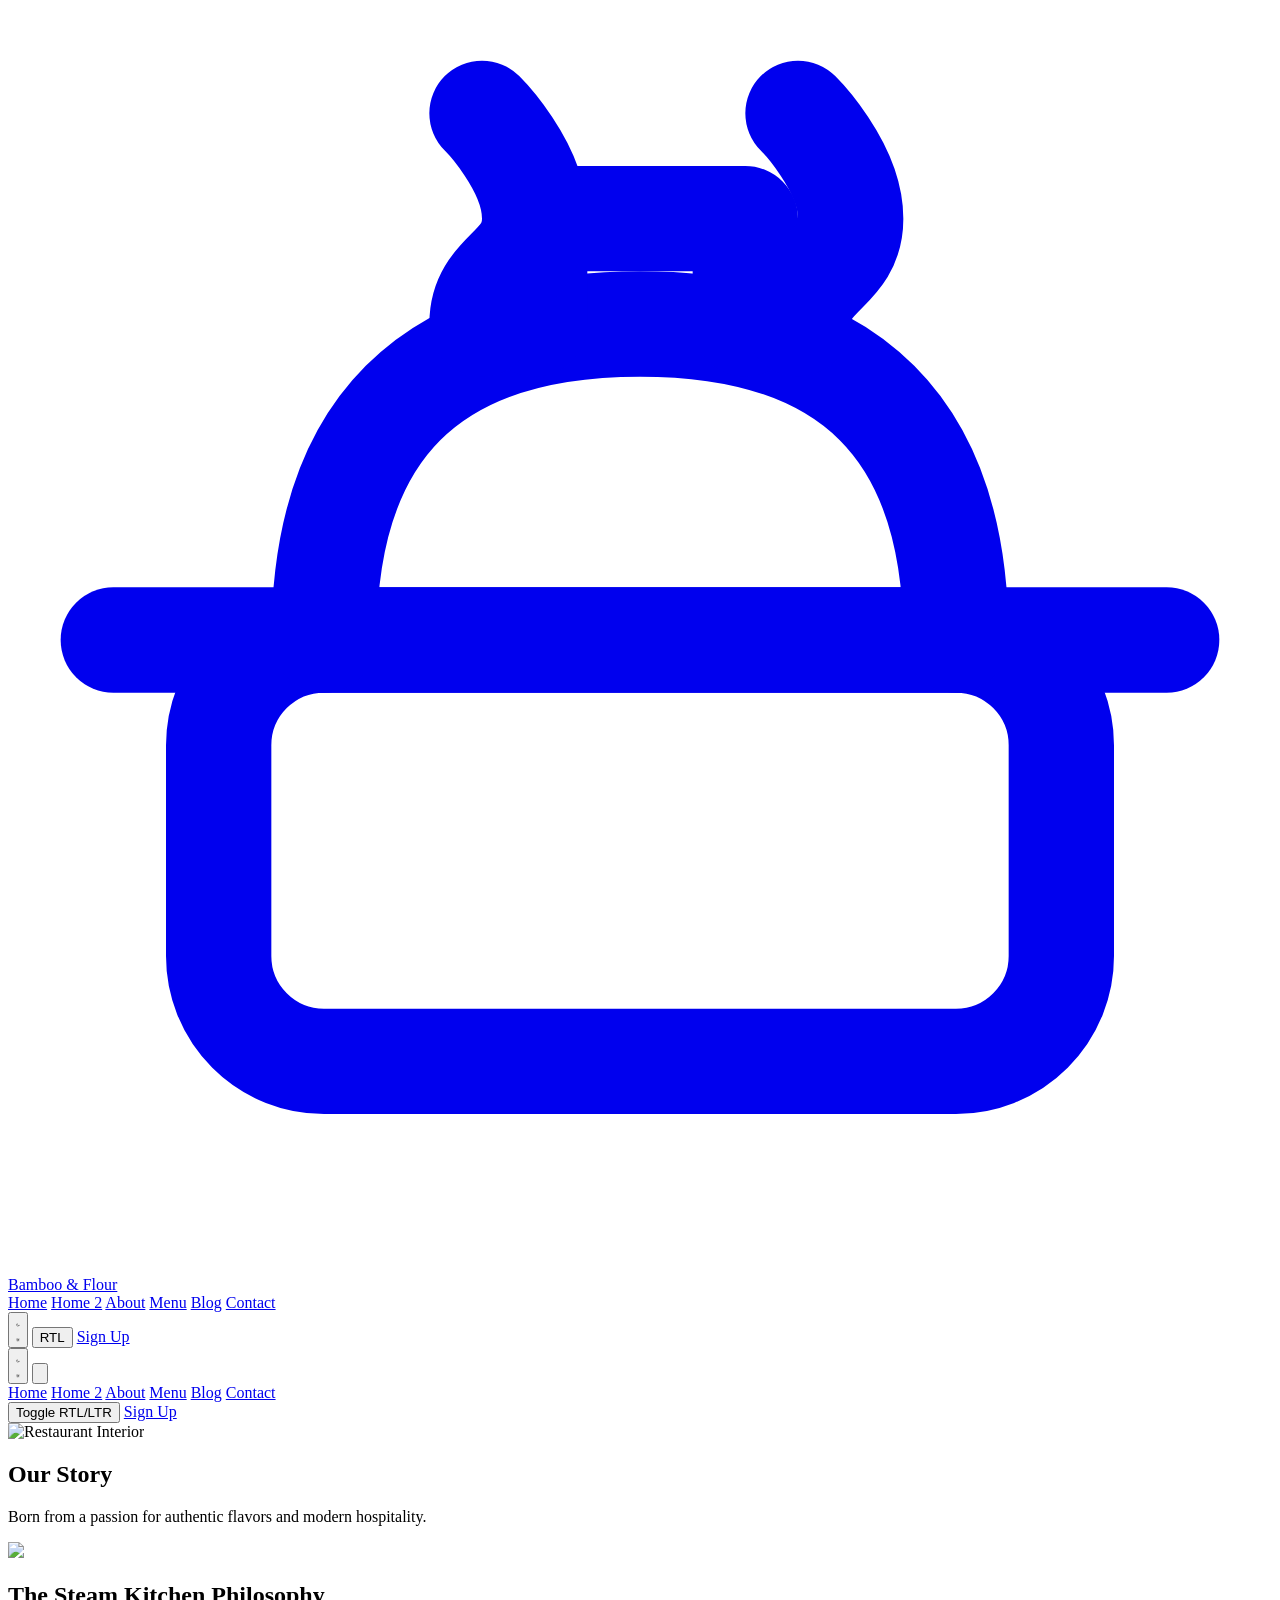
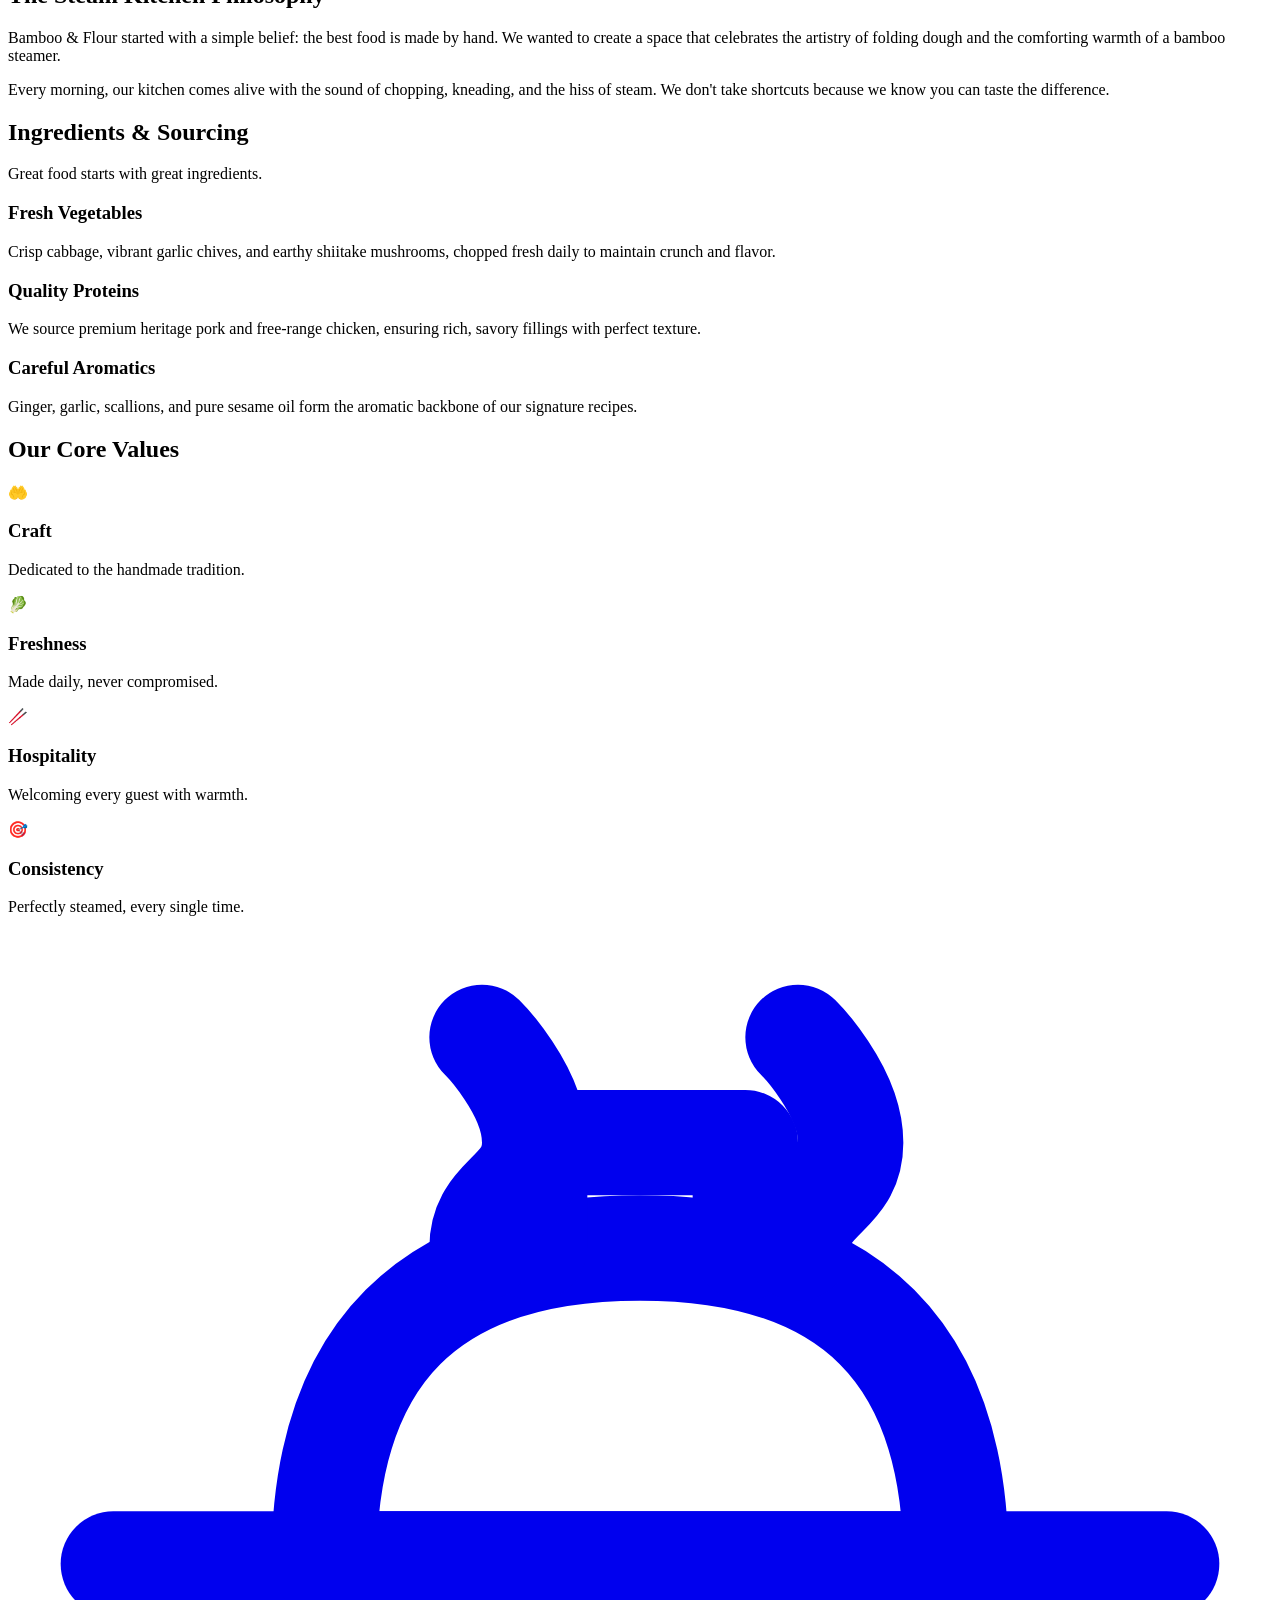
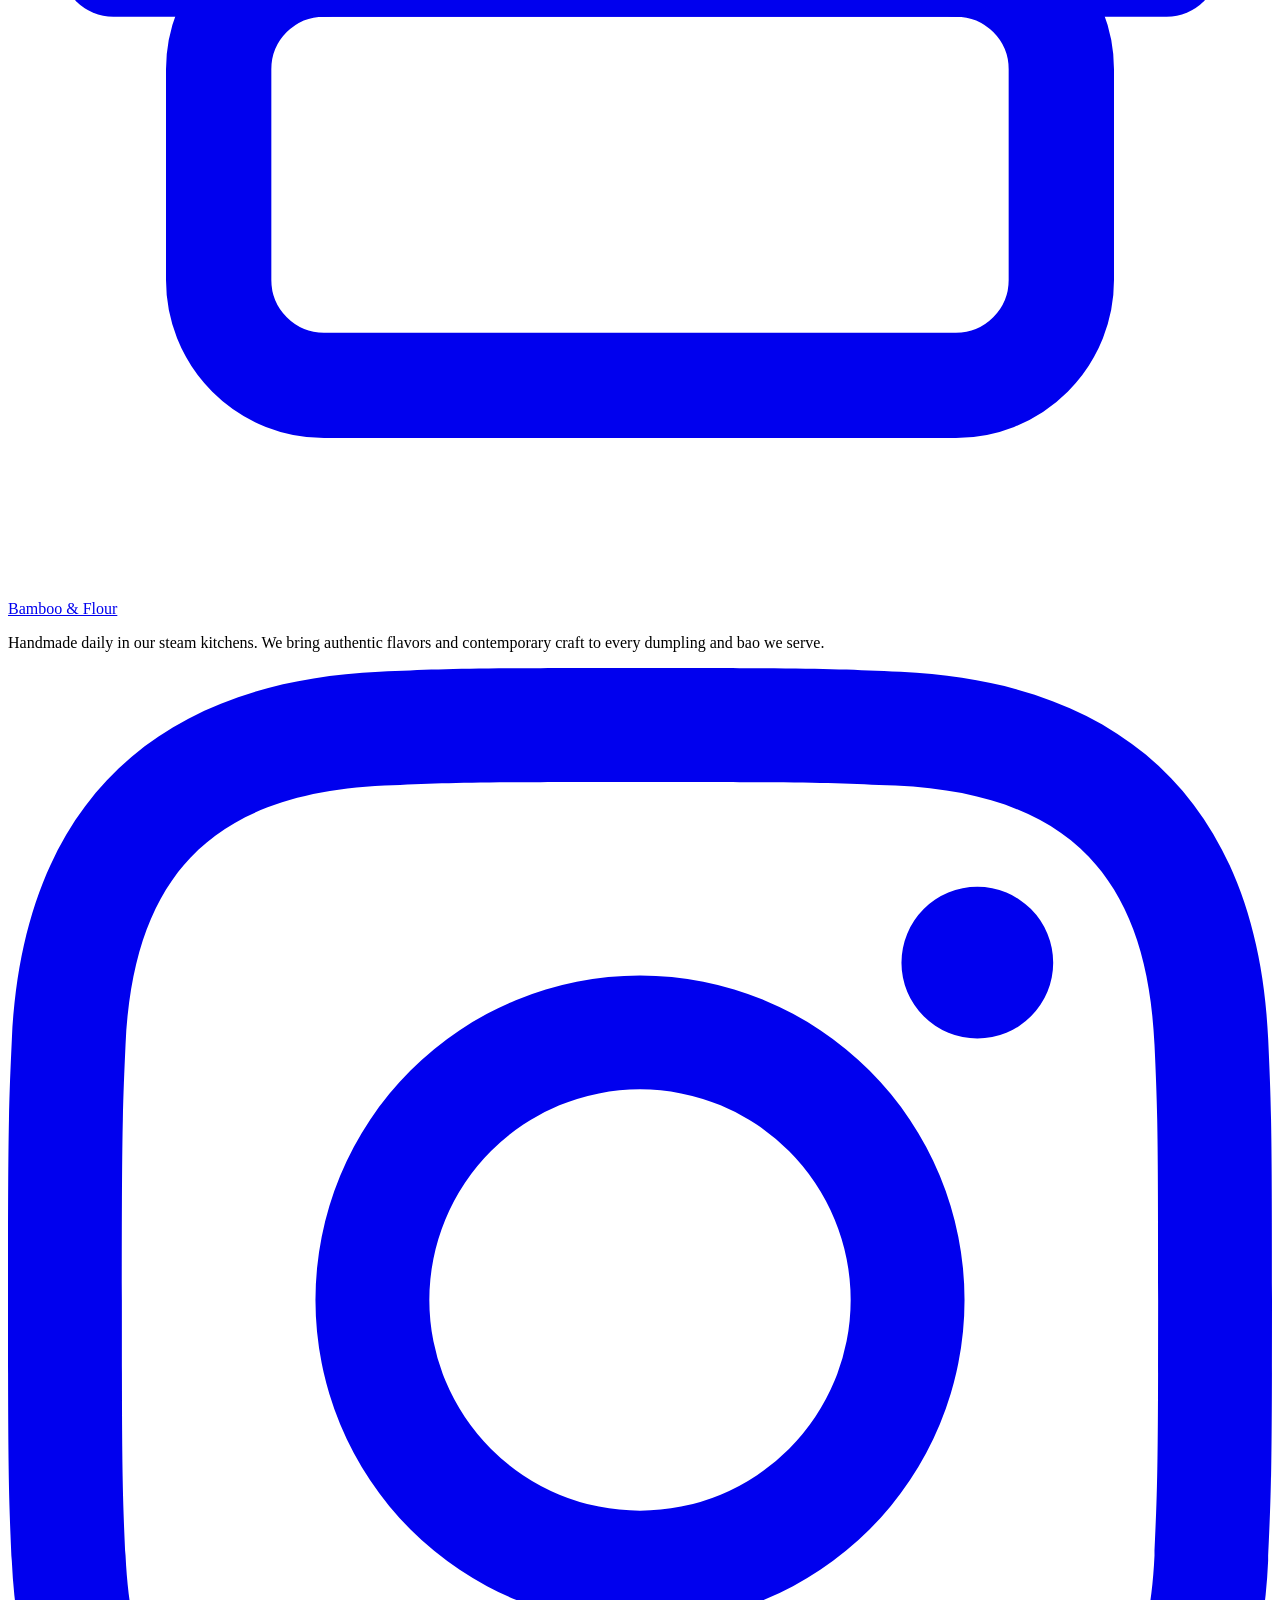
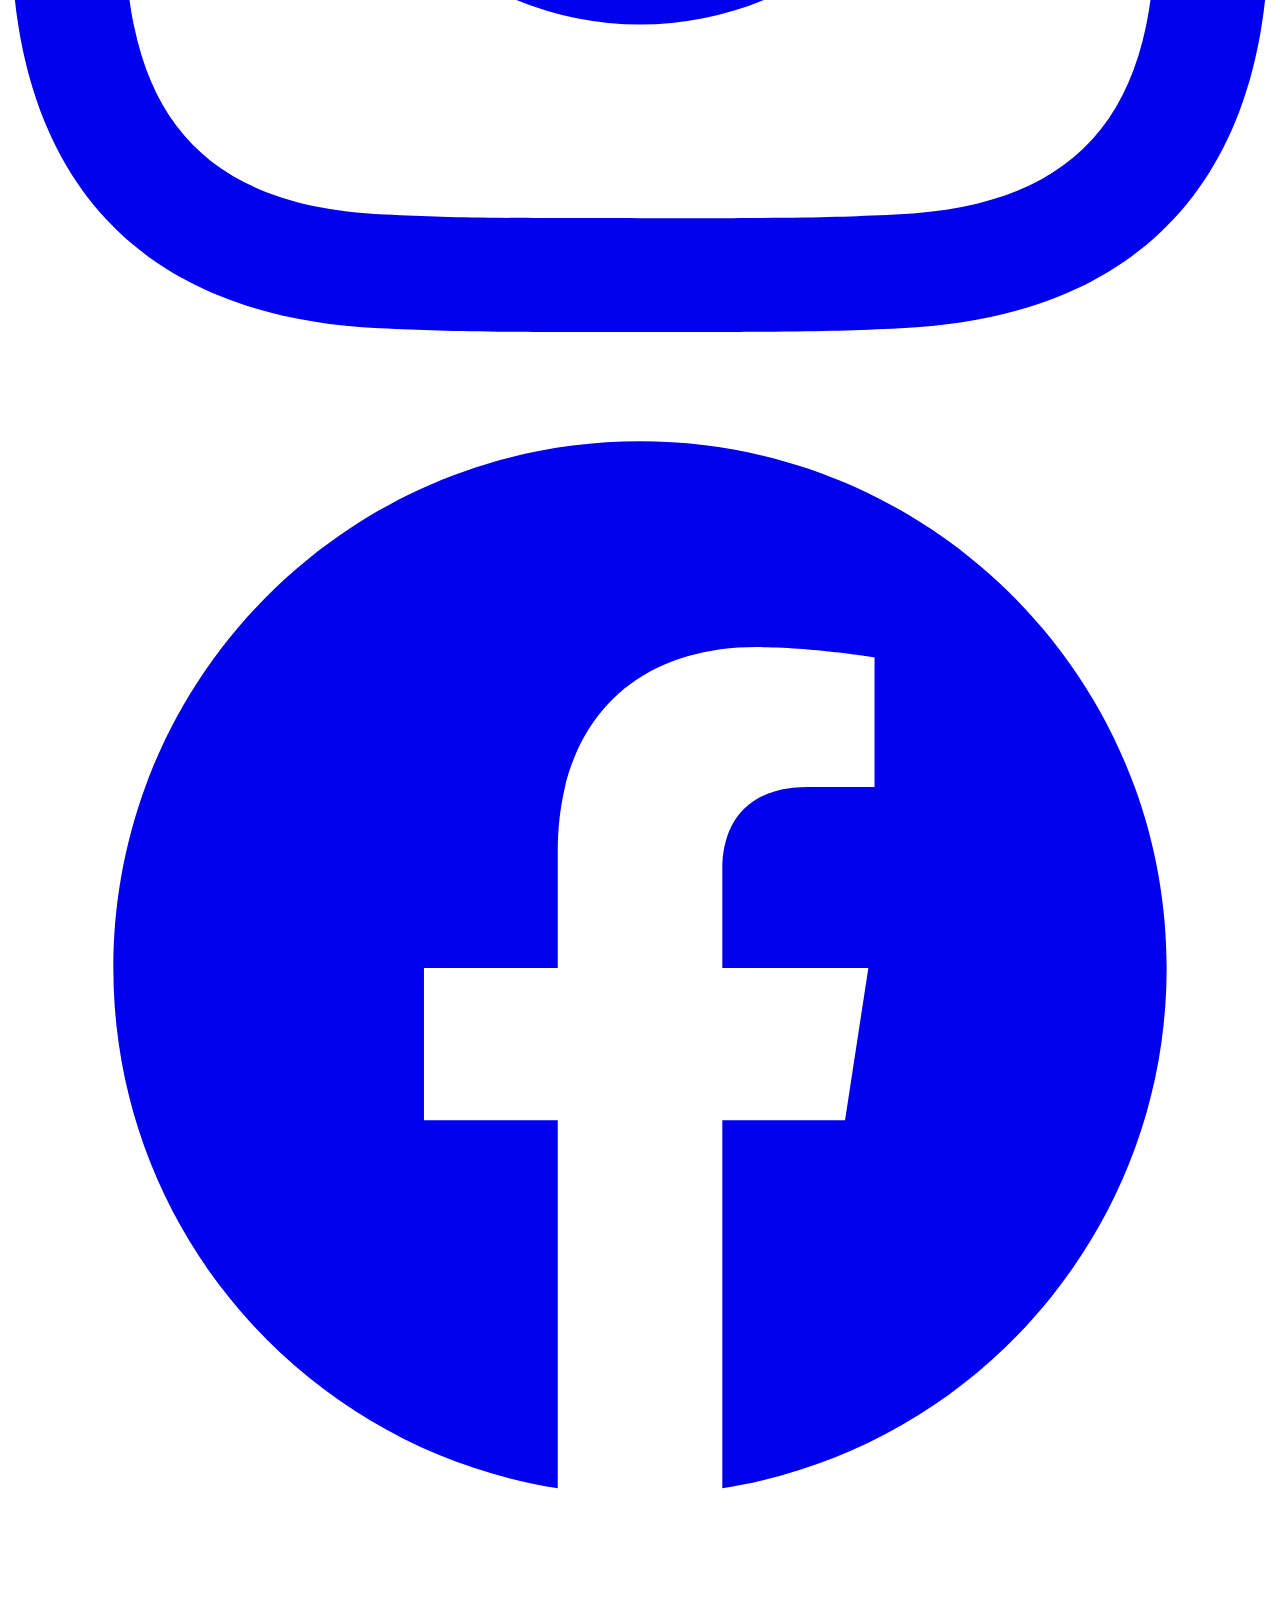
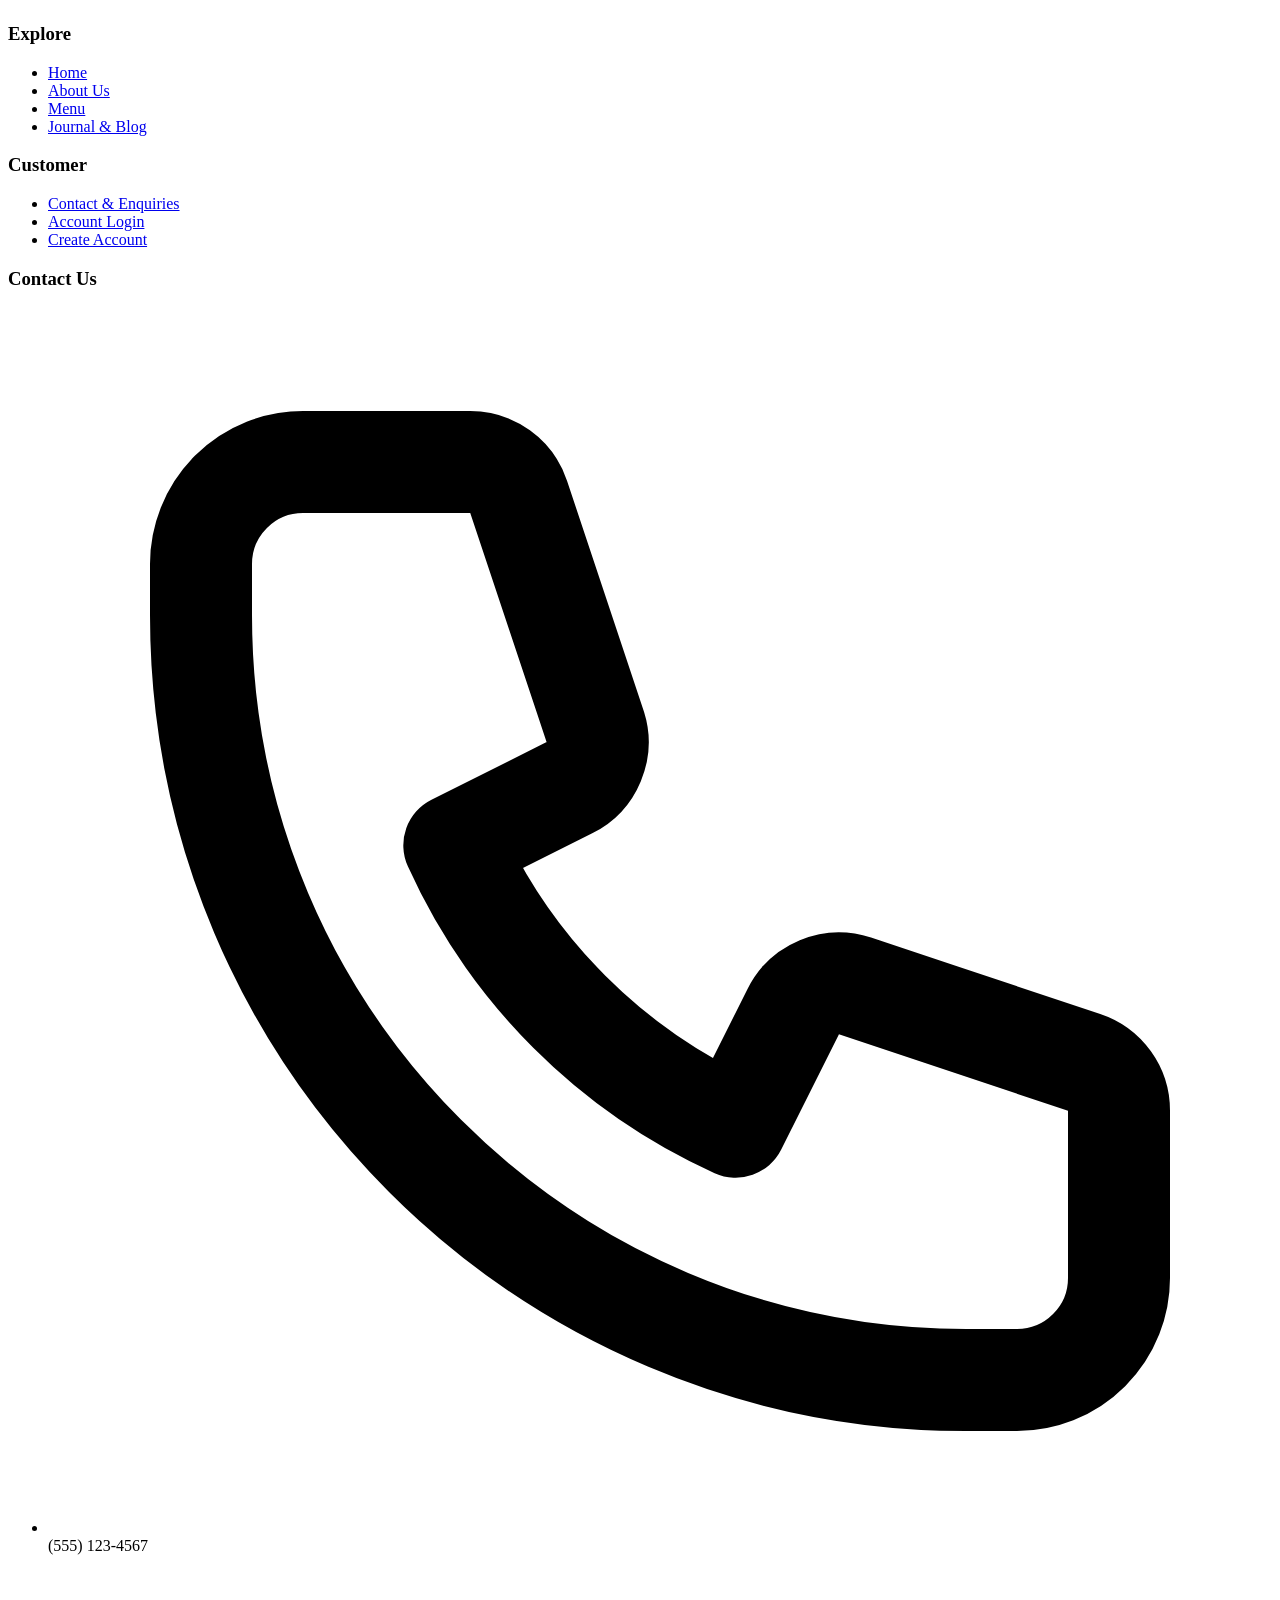
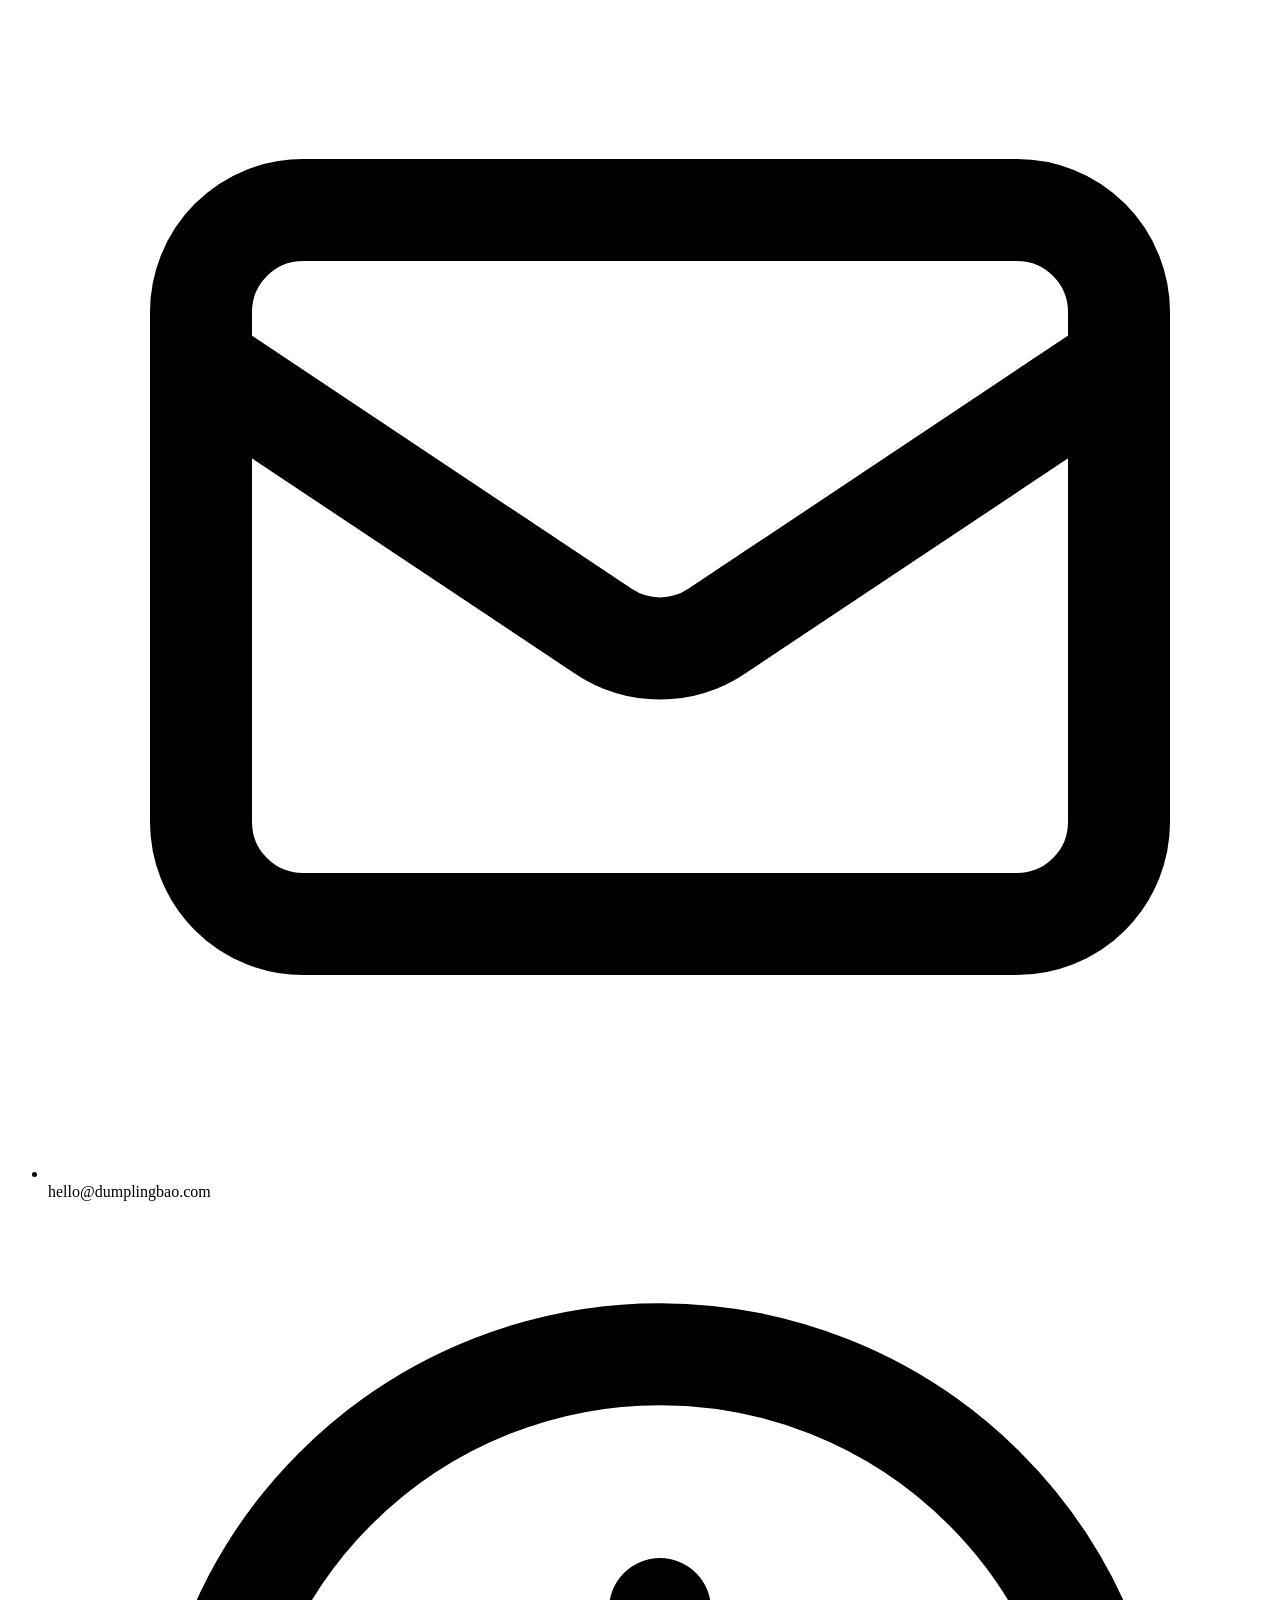
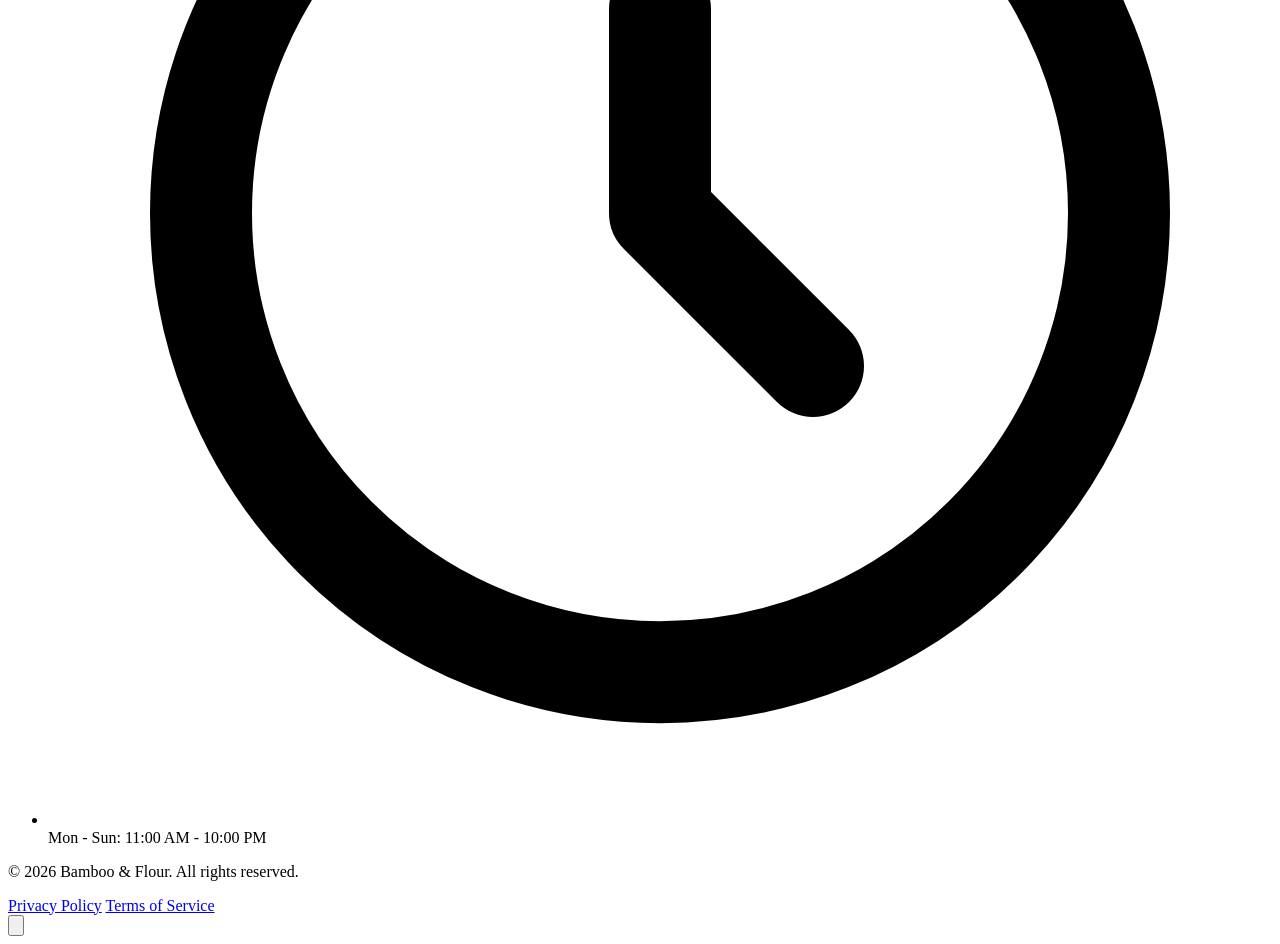
==== about.html @ f1f9dd26 "index" ====
<!DOCTYPE html>
<html lang="en" class="scroll-smooth">

<head>
    <meta charset="UTF-8">
    <meta name="viewport" content="width=device-width, initial-scale=1.0">
    <title>About Us | Bamboo & Flour</title>
    <meta name="description" content="Learn about our kitchen philosophy and ingredients.">
    <script src="https://cdn.tailwindcss.com"></script>
    <script>
        tailwind.config = {
            darkMode: 'class',
            theme: {
                extend: {
                    colors: {
                        orange: {
                            50: '#fff7ed',
                            100: '#ffedd5',
                            400: '#fb923c',
                            500: '#f97316',
                            600: '#ea580c',
                            700: '#c2410c',
                        },
                        stone: {
                            50: '#fafaf9',
                            800: '#292524',
                            900: '#1c1917',
                            950: '#0c0a09',
                        }
                    },
                    fontFamily: {
                        sans: ['Inter', 'system-ui', 'sans-serif'],
                        serif: ['Playfair Display', 'Georgia', 'serif'],
                    }
                }
            }
        }
    </script>
    <link
        href="https://fonts.googleapis.com/css2?family=Inter:wght@300;400;500;600;700&family=Playfair+Display:ital,wght@0,400;0,600;0,700;1,400&display=swap"
        rel="stylesheet">
    <link rel="stylesheet" href="assets/css/style.css">
</head>

<body
    class="bg-stone-50 text-stone-900 dark:bg-stone-900 dark:text-stone-100 transition-colors duration-300 antialiased selection:bg-orange-200 selection:text-orange-900 flex flex-col min-h-screen">
    <script>
        // Inline script to prevent FOUC for theme and RTL
        if (localStorage.getItem('theme') === 'dark' || (!('theme' in localStorage) && window.matchMedia('(prefers-color-scheme: dark)').matches)) {
            document.documentElement.classList.add('dark');
        }
        if (localStorage.getItem('dir') === 'rtl') {
            document.documentElement.setAttribute('dir', 'rtl');
        }
    </script>

    <header
        class="fixed w-full z-50 bg-white dark:bg-stone-900 transition-colors duration-300 shadow-sm border-b border-stone-200 dark:border-stone-800"
        id="main-header">
        <div class="max-w-7xl mx-auto px-4 sm:px-6 lg:px-8">
            <div class="flex justify-between items-center h-20">
                <!-- Logo -->
                <div class="flex-shrink-0 flex items-center">
                    <a href="index.html" class="flex items-center gap-2 group">
                        <svg class="w-8 h-8 text-orange-600 dark:text-orange-500" viewBox="0 0 24 24" fill="none"
                            stroke="currentColor" stroke-width="2" stroke-linecap="round" stroke-linejoin="round">
                            <rect x="4" y="12" width="16" height="8" rx="2" />
                            <path d="M2 12h20" />
                            <path d="M6 12C6 8 8 6 12 6s6 2 6 6" />
                            <path d="M10 6V4h4v2" />
                            <path d="M9 2s1 1 1 2-1 1-1 2" />
                            <path d="M15 2s1 1 1 2-1 1-1 2" />
                        </svg>
                        <span
                            class="font-serif text-xl font-bold text-stone-900 dark:text-white group-hover:text-orange-600 dark:group-hover:text-orange-500 transition-colors">Bamboo
                            & Flour</span>
                    </a>
                </div>

                <!-- Desktop Nav -->
                <nav class="hidden lg:flex space-x-8 items-center" id="desktop-nav">
                    <a href="index.html"
                        class="nav-link text-stone-600 dark:text-stone-300 hover:text-orange-600 dark:hover:text-orange-400 font-medium transition-colors">Home</a>
                    <a href="home2.html"
                        class="nav-link text-stone-600 dark:text-stone-300 hover:text-orange-600 dark:hover:text-orange-400 font-medium transition-colors">Home
                        2</a>
                    <a href="about.html"
                        class="nav-link text-stone-600 dark:text-stone-300 hover:text-orange-600 dark:hover:text-orange-400 font-medium transition-colors">About</a>
                    <a href="menu.html"
                        class="nav-link text-stone-600 dark:text-stone-300 hover:text-orange-600 dark:hover:text-orange-400 font-medium transition-colors">Menu</a>
                    <a href="blog.html"
                        class="nav-link text-stone-600 dark:text-stone-300 hover:text-orange-600 dark:hover:text-orange-400 font-medium transition-colors">Blog</a>
                    <a href="contact.html"
                        class="nav-link text-stone-600 dark:text-stone-300 hover:text-orange-600 dark:hover:text-orange-400 font-medium transition-colors">Contact</a>
                </nav>

                <!-- Actions -->
                <div class="hidden lg:flex items-center space-x-4">
                    <button id="theme-toggle"
                        class="w-9 h-9 flex items-center justify-center text-stone-500 hover:text-orange-600 dark:text-stone-400 dark:hover:text-orange-400 transition-colors border border-stone-200 dark:border-stone-700 rounded-md"
                        aria-label="Toggle Theme">
                        <svg class="w-4 h-4 dark:hidden" fill="none" viewBox="0 0 24 24" stroke="currentColor">
                            <path stroke-linecap="round" stroke-linejoin="round" stroke-width="2"
                                d="M20.354 15.354A9 9 0 018.646 3.646 9.003 9.003 0 0012 21a9.003 9.003 0 008.354-5.646z">
                            </path>
                        </svg>
                        <svg class="w-4 h-4 hidden dark:block" fill="none" viewBox="0 0 24 24" stroke="currentColor">
                            <path stroke-linecap="round" stroke-linejoin="round" stroke-width="2"
                                d="M12 3v1m0 16v1m9-9h-1M4 12H3m15.364 6.364l-.707-.707M6.343 6.343l-.707-.707m12.728 0l-.707.707M6.343 17.657l-.707.707M16 12a4 4 0 11-8 0 4 4 0 018 0z">
                            </path>
                        </svg>
                    </button>
                    <button id="rtl-toggle"
                        class="w-9 h-9 flex items-center justify-center text-stone-500 hover:text-orange-600 dark:text-stone-400 dark:hover:text-orange-400 transition-colors font-medium text-xs border border-stone-200 dark:border-stone-700 rounded-md"
                        aria-label="Toggle RTL">
                        RTL
                    </button>

                    <a href="signup.html"
                        class="bg-orange-600 hover:bg-orange-700 text-white px-5 py-2.5 rounded-full font-medium transition-colors shadow-md hover:shadow-lg">Sign
                        Up</a>
                </div>

                <!-- Mobile menu button -->
                <div class="flex items-center lg:hidden space-x-2">
                    <button id="mobile-theme-toggle"
                        class="p-2 text-stone-500 hover:text-orange-600 dark:text-stone-400 transition-colors">
                        <svg class="w-5 h-5 dark:hidden" fill="none" viewBox="0 0 24 24" stroke="currentColor">
                            <path stroke-linecap="round" stroke-linejoin="round" stroke-width="2"
                                d="M20.354 15.354A9 9 0 018.646 3.646 9.003 9.003 0 0012 21a9.003 9.003 0 008.354-5.646z">
                            </path>
                        </svg>
                        <svg class="w-5 h-5 hidden dark:block" fill="none" viewBox="0 0 24 24" stroke="currentColor">
                            <path stroke-linecap="round" stroke-linejoin="round" stroke-width="2"
                                d="M12 3v1m0 16v1m9-9h-1M4 12H3m15.364 6.364l-.707-.707M6.343 6.343l-.707-.707m12.728 0l-.707.707M6.343 17.657l-.707.707M16 12a4 4 0 11-8 0 4 4 0 018 0z">
                            </path>
                        </svg>
                    </button>
                    <button id="mobile-menu-btn"
                        class="text-stone-600 dark:text-stone-300 hover:text-orange-600 p-2 focus:outline-none"
                        aria-label="Menu">
                        <svg class="h-6 w-6" fill="none" viewBox="0 0 24 24" stroke="currentColor">
                            <path stroke-linecap="round" stroke-linejoin="round" stroke-width="2"
                                d="M4 6h16M4 12h16M4 18h16"></path>
                        </svg>
                    </button>
                </div>
            </div>
        </div>

        <!-- Mobile Menu Panel -->
        <div id="mobile-menu"
            class="hidden lg:hidden bg-white dark:bg-stone-900 border-b border-stone-200 dark:border-stone-800 shadow-lg absolute w-full">
            <div class="px-4 pt-2 pb-6 space-y-1">
                <a href="index.html"
                    class="mobile-nav-link block px-3 py-2 text-base font-medium text-stone-900 dark:text-white rounded-md hover:bg-orange-50 dark:hover:bg-stone-800 hover:text-orange-600 dark:hover:text-orange-400">Home</a>
                <a href="home2.html"
                    class="mobile-nav-link block px-3 py-2 text-base font-medium text-stone-900 dark:text-white rounded-md hover:bg-orange-50 dark:hover:bg-stone-800 hover:text-orange-600 dark:hover:text-orange-400">Home
                    2</a>
                <a href="about.html"
                    class="mobile-nav-link block px-3 py-2 text-base font-medium text-stone-900 dark:text-white rounded-md hover:bg-orange-50 dark:hover:bg-stone-800 hover:text-orange-600 dark:hover:text-orange-400">About</a>
                <a href="menu.html"
                    class="mobile-nav-link block px-3 py-2 text-base font-medium text-stone-900 dark:text-white rounded-md hover:bg-orange-50 dark:hover:bg-stone-800 hover:text-orange-600 dark:hover:text-orange-400">Menu</a>
                <a href="blog.html"
                    class="mobile-nav-link block px-3 py-2 text-base font-medium text-stone-900 dark:text-white rounded-md hover:bg-orange-50 dark:hover:bg-stone-800 hover:text-orange-600 dark:hover:text-orange-400">Blog</a>
                <a href="contact.html"
                    class="mobile-nav-link block px-3 py-2 text-base font-medium text-stone-900 dark:text-white rounded-md hover:bg-orange-50 dark:hover:bg-stone-800 hover:text-orange-600 dark:hover:text-orange-400">Contact</a>
                <div class="mt-4 pt-4 border-t border-stone-200 dark:border-stone-800 flex flex-col gap-3">
                    <button id="mobile-rtl-toggle"
                        class="w-full text-left px-3 py-2 text-base font-medium text-stone-900 dark:text-white rounded-md hover:bg-orange-50 dark:hover:bg-stone-800">Toggle
                        RTL/LTR</button>

                    <a href="signup.html"
                        class="block w-full text-center bg-orange-600 hover:bg-orange-700 text-white px-5 py-3 rounded-full font-medium transition-colors">Sign
                        Up</a>
                </div>
            </div>
        </div>
    </header>
    <main class="pt-20 flex-grow">
        <section class="relative bg-stone-900 overflow-hidden py-32 flex items-center text-center">
            <div class="absolute inset-0 z-0">
                <img src="https://images.unsplash.com/photo-1552566626-52f8b828add9?q=80&w=2070&auto=format&fit=crop"
                    alt="Restaurant Interior" class="w-full h-full object-cover opacity-40">
                <div class="absolute inset-0 bg-gradient-to-t from-stone-900 via-stone-900/60 to-stone-900/30"></div>
            </div>
            <div class="relative z-10 max-w-4xl mx-auto px-4 sm:px-6 lg:px-8 w-full pt-10">
                <h1 class="text-5xl md:text-6xl font-serif font-bold text-white mb-6">Our Story</h1>
                <p class="text-xl text-stone-200">Born from a passion for authentic flavors and
                    modern hospitality.</p>
            </div>
        </section>

        <section class="py-16 bg-white dark:bg-stone-950">
            <div class="max-w-7xl mx-auto px-4 sm:px-6 lg:px-8">
                <div class="grid grid-cols-1 lg:grid-cols-2 gap-16 items-center">
                    <img src="https://images.pexels.com/photos/8093294/pexels-photo-8093294.jpeg"
                        class="w-full h-96 object-cover rounded-xl shadow-lg">
                    <div>
                        <h2 class="text-3xl font-serif font-bold mb-6 text-stone-900 dark:text-white">The Steam Kitchen
                            Philosophy</h2>
                        <p class="text-stone-600 dark:text-stone-400 mb-6 leading-relaxed">Bamboo & Flour started with a
                            simple belief: the best food is made by hand. We wanted to create a space that celebrates
                            the artistry of folding dough and the comforting warmth of a bamboo steamer.</p>
                        <p class="text-stone-600 dark:text-stone-400 leading-relaxed">Every morning, our kitchen comes
                            alive with the sound of chopping, kneading, and the hiss of steam. We don't take shortcuts
                            because we know you can taste the difference.</p>
                    </div>
                </div>
            </div>
        </section>

        <section class="py-24 bg-stone-900 text-white">
            <div class="max-w-7xl mx-auto px-4 sm:px-6 lg:px-8">
                <div class="text-center mb-16">
                    <h2 class="text-3xl font-serif font-bold mb-4">Ingredients & Sourcing</h2>
                    <p class="text-stone-400 max-w-2xl mx-auto">Great food starts with great ingredients.</p>
                </div>
                <div class="grid grid-cols-1 md:grid-cols-3 gap-8">
                    <div class="p-6 border border-stone-800 rounded-lg">
                        <h3 class="text-xl font-bold mb-3 text-orange-500">Fresh Vegetables</h3>
                        <p class="text-stone-400">Crisp cabbage, vibrant garlic chives, and earthy shiitake mushrooms,
                            chopped fresh daily to maintain crunch and flavor.</p>
                    </div>
                    <div class="p-6 border border-stone-800 rounded-lg">
                        <h3 class="text-xl font-bold mb-3 text-orange-500">Quality Proteins</h3>
                        <p class="text-stone-400">We source premium heritage pork and free-range chicken, ensuring rich,
                            savory fillings with perfect texture.</p>
                    </div>
                    <div class="p-6 border border-stone-800 rounded-lg">
                        <h3 class="text-xl font-bold mb-3 text-orange-500">Careful Aromatics</h3>
                        <p class="text-stone-400">Ginger, garlic, scallions, and pure sesame oil form the aromatic
                            backbone of our signature recipes.</p>
                    </div>
                </div>
            </div>
        </section>

        <section class="py-24 bg-orange-50 dark:bg-stone-900">
            <div class="max-w-7xl mx-auto px-4 sm:px-6 lg:px-8 text-center">
                <h2 class="text-3xl font-serif font-bold mb-12 text-stone-900 dark:text-white">Our Core Values</h2>
                <div class="grid grid-cols-1 sm:grid-cols-2 lg:grid-cols-4 gap-8">
                    <div>
                        <div class="text-4xl mb-4">🤲</div>
                        <h3 class="text-xl font-bold mb-2 text-stone-900 dark:text-white">Craft</h3>
                        <p class="text-stone-600 dark:text-stone-400">Dedicated to the handmade tradition.</p>
                    </div>
                    <div>
                        <div class="text-4xl mb-4">🥬</div>
                        <h3 class="text-xl font-bold mb-2 text-stone-900 dark:text-white">Freshness</h3>
                        <p class="text-stone-600 dark:text-stone-400">Made daily, never compromised.</p>
                    </div>
                    <div>
                        <div class="text-4xl mb-4">🥢</div>
                        <h3 class="text-xl font-bold mb-2 text-stone-900 dark:text-white">Hospitality</h3>
                        <p class="text-stone-600 dark:text-stone-400">Welcoming every guest with warmth.</p>
                    </div>
                    <div>
                        <div class="text-4xl mb-4">🎯</div>
                        <h3 class="text-xl font-bold mb-2 text-stone-900 dark:text-white">Consistency</h3>
                        <p class="text-stone-600 dark:text-stone-400">Perfectly steamed, every single time.</p>
                    </div>
                </div>
            </div>
        </section>
    </main>
    <footer class="bg-stone-950 text-stone-300 py-16 border-t-4 border-orange-600">
        <div class="max-w-7xl mx-auto px-4 sm:px-6 lg:px-8">
            <div class="grid grid-cols-1 md:grid-cols-2 lg:grid-cols-4 gap-12">
                <!-- Brand -->
                <div class="space-y-6">
                    <a href="index.html" class="flex items-center gap-2 group">
                        <svg class="w-8 h-8 text-orange-500" viewBox="0 0 24 24" fill="none" stroke="currentColor"
                            stroke-width="2" stroke-linecap="round" stroke-linejoin="round">
                            <rect x="4" y="12" width="16" height="8" rx="2" />
                            <path d="M2 12h20" />
                            <path d="M6 12C6 8 8 6 12 6s6 2 6 6" />
                            <path d="M10 6V4h4v2" />
                            <path d="M9 2s1 1 1 2-1 1-1 2" />
                            <path d="M15 2s1 1 1 2-1 1-1 2" />
                        </svg>
                        <span
                            class="font-serif text-xl font-bold text-white group-hover:text-orange-400 transition-colors">Bamboo
                            & Flour</span>
                    </a>
                    <p class="text-stone-400 text-sm leading-relaxed">
                        Handmade daily in our steam kitchens. We bring authentic flavors and contemporary craft to every
                        dumpling and bao we serve.
                    </p>
                    <div class="flex space-x-4">
                        <a href="#" class="text-stone-400 hover:text-white transition-colors" aria-label="Instagram">
                            <svg class="h-6 w-6" fill="currentColor" viewBox="0 0 24 24">
                                <path
                                    d="M12 2.163c3.204 0 3.584.012 4.85.07 3.252.148 4.771 1.691 4.919 4.919.058 1.265.069 1.645.069 4.849 0 3.205-.012 3.584-.069 4.849-.149 3.225-1.664 4.771-4.919 4.919-1.266.058-1.644.07-4.85.07-3.204 0-3.584-.012-4.849-.07-3.26-.149-4.771-1.699-4.919-4.92-.058-1.265-.07-1.644-.07-4.849 0-3.204.013-3.583.07-4.849.149-3.227 1.664-4.771 4.919-4.919 1.266-.057 1.645-.069 4.849-.069zM12 0C8.741 0 8.333.014 7.053.072 2.695.272.273 2.69.073 7.052.014 8.333 0 8.741 0 12c0 3.259.014 3.668.072 4.948.2 4.358 2.618 6.78 6.98 6.98C8.333 23.986 8.741 24 12 24c3.259 0 3.668-.014 4.948-.072 4.354-.2 6.782-2.618 6.979-6.98.059-1.28.073-1.689.073-4.948 0-3.259-.014-3.667-.072-4.947-.196-4.354-2.617-6.78-6.979-6.98C15.668.014 15.259 0 12 0zm0 5.838a6.162 6.162 0 100 12.324 6.162 6.162 0 000-12.324zM12 16a4 4 0 110-8 4 4 0 010 8zm6.406-11.845a1.44 1.44 0 100 2.881 1.44 1.44 0 000-2.881z" />
                            </svg>
                        </a>
                        <a href="#" class="text-stone-400 hover:text-white transition-colors" aria-label="Facebook">
                            <svg class="h-6 w-6" fill="currentColor" viewBox="0 0 24 24">
                                <path
                                    d="M22 12c0-5.523-4.477-10-10-10S2 6.477 2 12c0 4.991 3.657 9.128 8.438 9.878v-6.987h-2.54V12h2.54V9.797c0-2.506 1.492-3.89 3.777-3.89 1.094 0 2.238.195 2.238.195v2.46h-1.26c-1.243 0-1.63.771-1.63 1.562V12h2.773l-.443 2.89h-2.33v6.988C18.343 21.128 22 16.991 22 12z" />
                            </svg>
                        </a>
                    </div>
                </div>

                <!-- Explore -->
                <div>
                    <h3 class="text-white font-semibold mb-6 uppercase tracking-wider text-sm">Explore</h3>
                    <ul class="space-y-3 text-sm">
                        <li><a href="index.html" class="hover:text-orange-400 transition-colors">Home</a></li>
                        <li><a href="about.html" class="hover:text-orange-400 transition-colors">About Us</a></li>
                        <li><a href="menu.html" class="hover:text-orange-400 transition-colors">Menu</a></li>
                        <li><a href="blog.html" class="hover:text-orange-400 transition-colors">Journal & Blog</a></li>
                    </ul>
                </div>

                <!-- Customer -->
                <div>
                    <h3 class="text-white font-semibold mb-6 uppercase tracking-wider text-sm">Customer</h3>
                    <ul class="space-y-3 text-sm">
                        <li><a href="contact.html" class="hover:text-orange-400 transition-colors">Contact &
                                Enquiries</a></li>
                        <li><a href="login.html" class="hover:text-orange-400 transition-colors">Account Login</a></li>
                        <li><a href="signup.html" class="hover:text-orange-400 transition-colors">Create Account</a>
                        </li>
                    </ul>
                </div>

                <!-- Contact -->
                <div>
                    <h3 class="text-white font-semibold mb-6 uppercase tracking-wider text-sm">Contact Us</h3>
                    <ul class="space-y-3 text-sm">
                        <li class="flex items-start gap-3">
                            <svg class="w-5 h-5 text-orange-500 shrink-0 mt-0.5" fill="none" viewBox="0 0 24 24"
                                stroke="currentColor">
                                <path stroke-linecap="round" stroke-linejoin="round" stroke-width="2"
                                    d="M3 5a2 2 0 012-2h3.28a1 1 0 01.948.684l1.498 4.493a1 1 0 01-.502 1.21l-2.257 1.13a11.042 11.042 0 005.516 5.516l1.13-2.257a1 1 0 011.21-.502l4.493 1.498a1 1 0 01.684.949V19a2 2 0 01-2 2h-1C9.716 21 3 14.284 3 6V5z">
                                </path>
                            </svg>
                            <span>(555) 123-4567</span>
                        </li>
                        <li class="flex items-start gap-3">
                            <svg class="w-5 h-5 text-orange-500 shrink-0 mt-0.5" fill="none" viewBox="0 0 24 24"
                                stroke="currentColor">
                                <path stroke-linecap="round" stroke-linejoin="round" stroke-width="2"
                                    d="M3 8l7.89 5.26a2 2 0 002.22 0L21 8M5 19h14a2 2 0 002-2V7a2 2 0 00-2-2H5a2 2 0 00-2 2v10a2 2 0 002 2z">
                                </path>
                            </svg>
                            <span>hello@dumplingbao.com</span>
                        </li>
                        <li class="flex items-start gap-3">
                            <svg class="w-5 h-5 text-orange-500 shrink-0 mt-0.5" fill="none" viewBox="0 0 24 24"
                                stroke="currentColor">
                                <path stroke-linecap="round" stroke-linejoin="round" stroke-width="2"
                                    d="M12 8v4l3 3m6-3a9 9 0 11-18 0 9 9 0 0118 0z"></path>
                            </svg>
                            <span>Mon - Sun: 11:00 AM - 10:00 PM</span>
                        </li>
                    </ul>
                </div>
            </div>

            <div
                class="mt-16 pt-8 border-t border-stone-800 flex flex-col md:flex-row justify-between items-center gap-4 text-xs text-stone-500">
                <p>&copy; 2026 Bamboo & Flour. All rights reserved.</p>
                <div class="flex space-x-6">
                    <a href="#" class="hover:text-white transition-colors">Privacy Policy</a>
                    <a href="#" class="hover:text-white transition-colors">Terms of Service</a>
                </div>
            </div>
        </div>
    </footer>

    <button id="scroll-to-top"
        class="fixed bottom-8 right-8 bg-orange-600 hover:bg-orange-700 text-white p-3 rounded-full shadow-lg opacity-0 pointer-events-none transition-all duration-300 z-50 transform translate-y-4"
        aria-label="Scroll to top">
        <svg class="w-6 h-6" fill="none" viewBox="0 0 24 24" stroke="currentColor">
            <path stroke-linecap="round" stroke-linejoin="round" stroke-width="2" d="M5 15l7-7 7 7"></path>
        </svg>
    </button>

    <script src="assets/js/main.js"></script>
</body>

</html>
---- assets/css/style.css ----
/* Custom utilities if needed */
html[dir="rtl"] {
    text-align: right;
}
html[dir="rtl"] #mobile-menu {
    left: auto;
    right: 0;
}
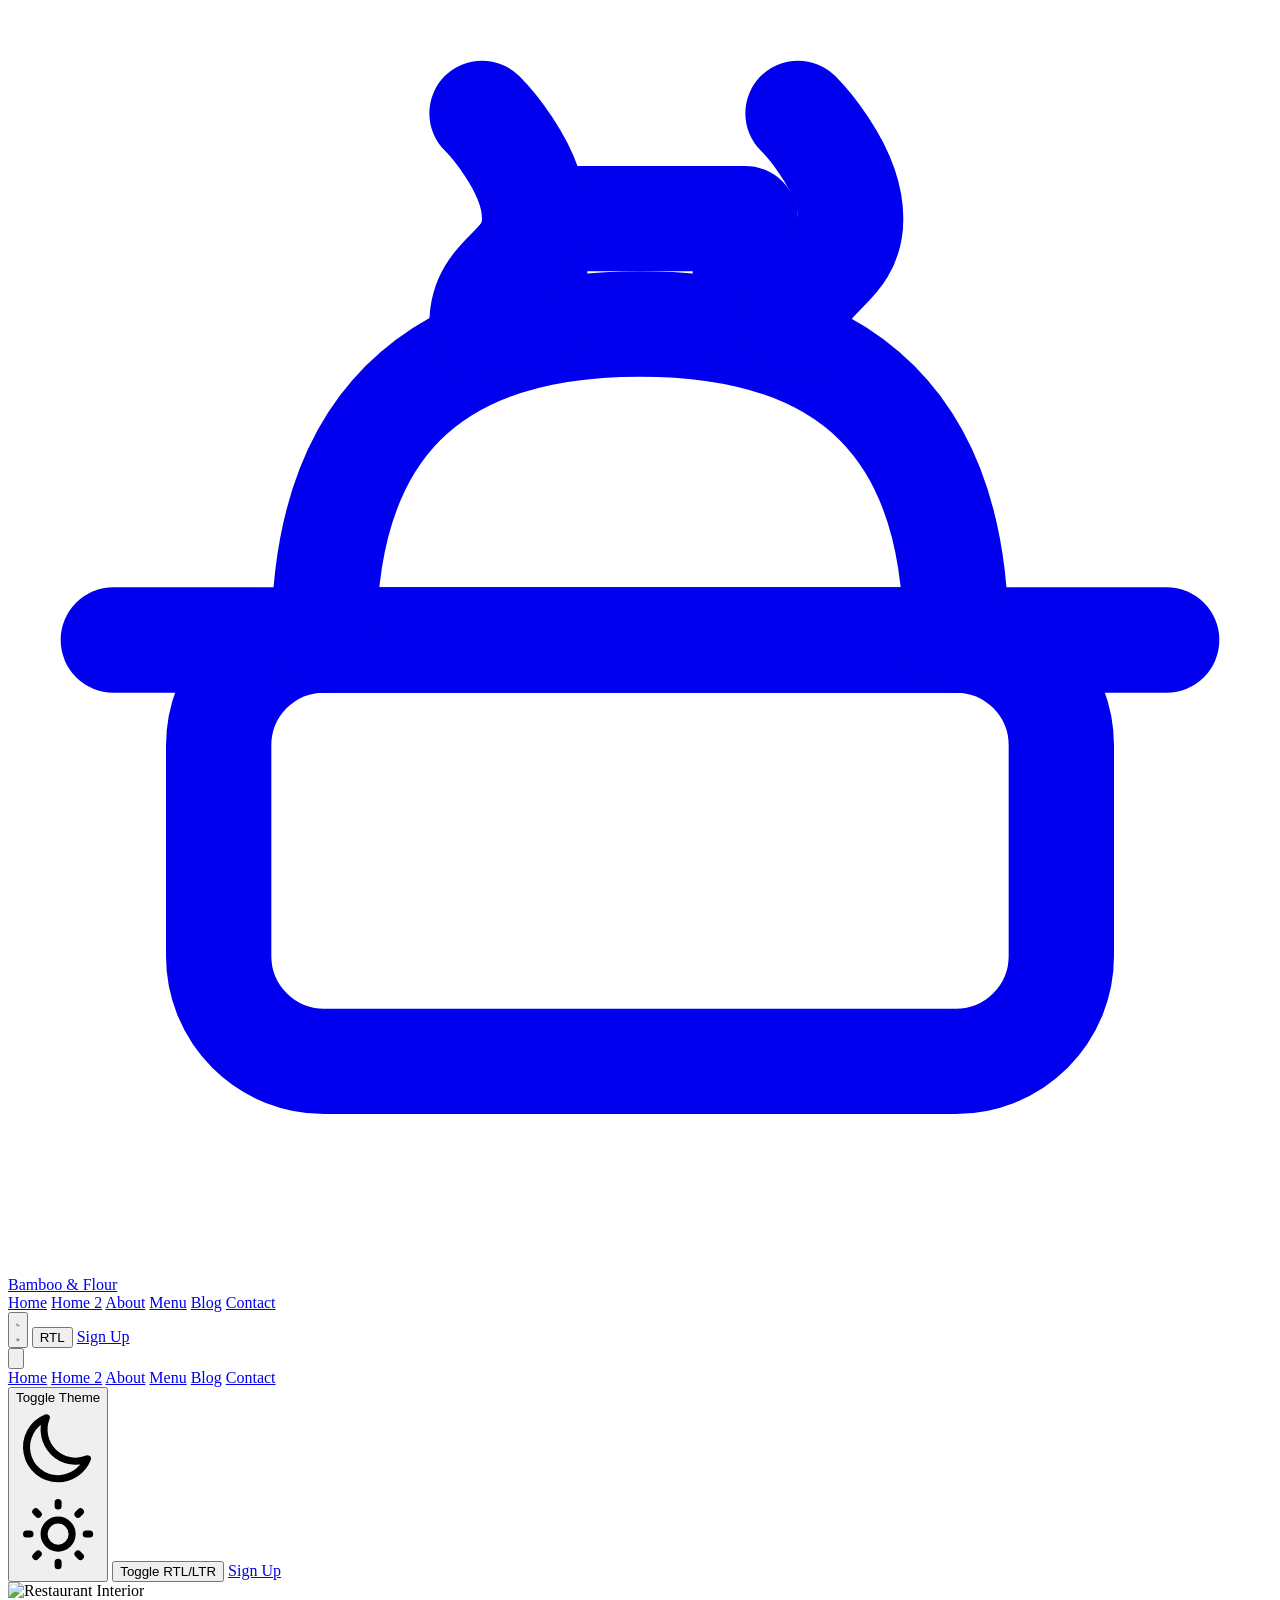
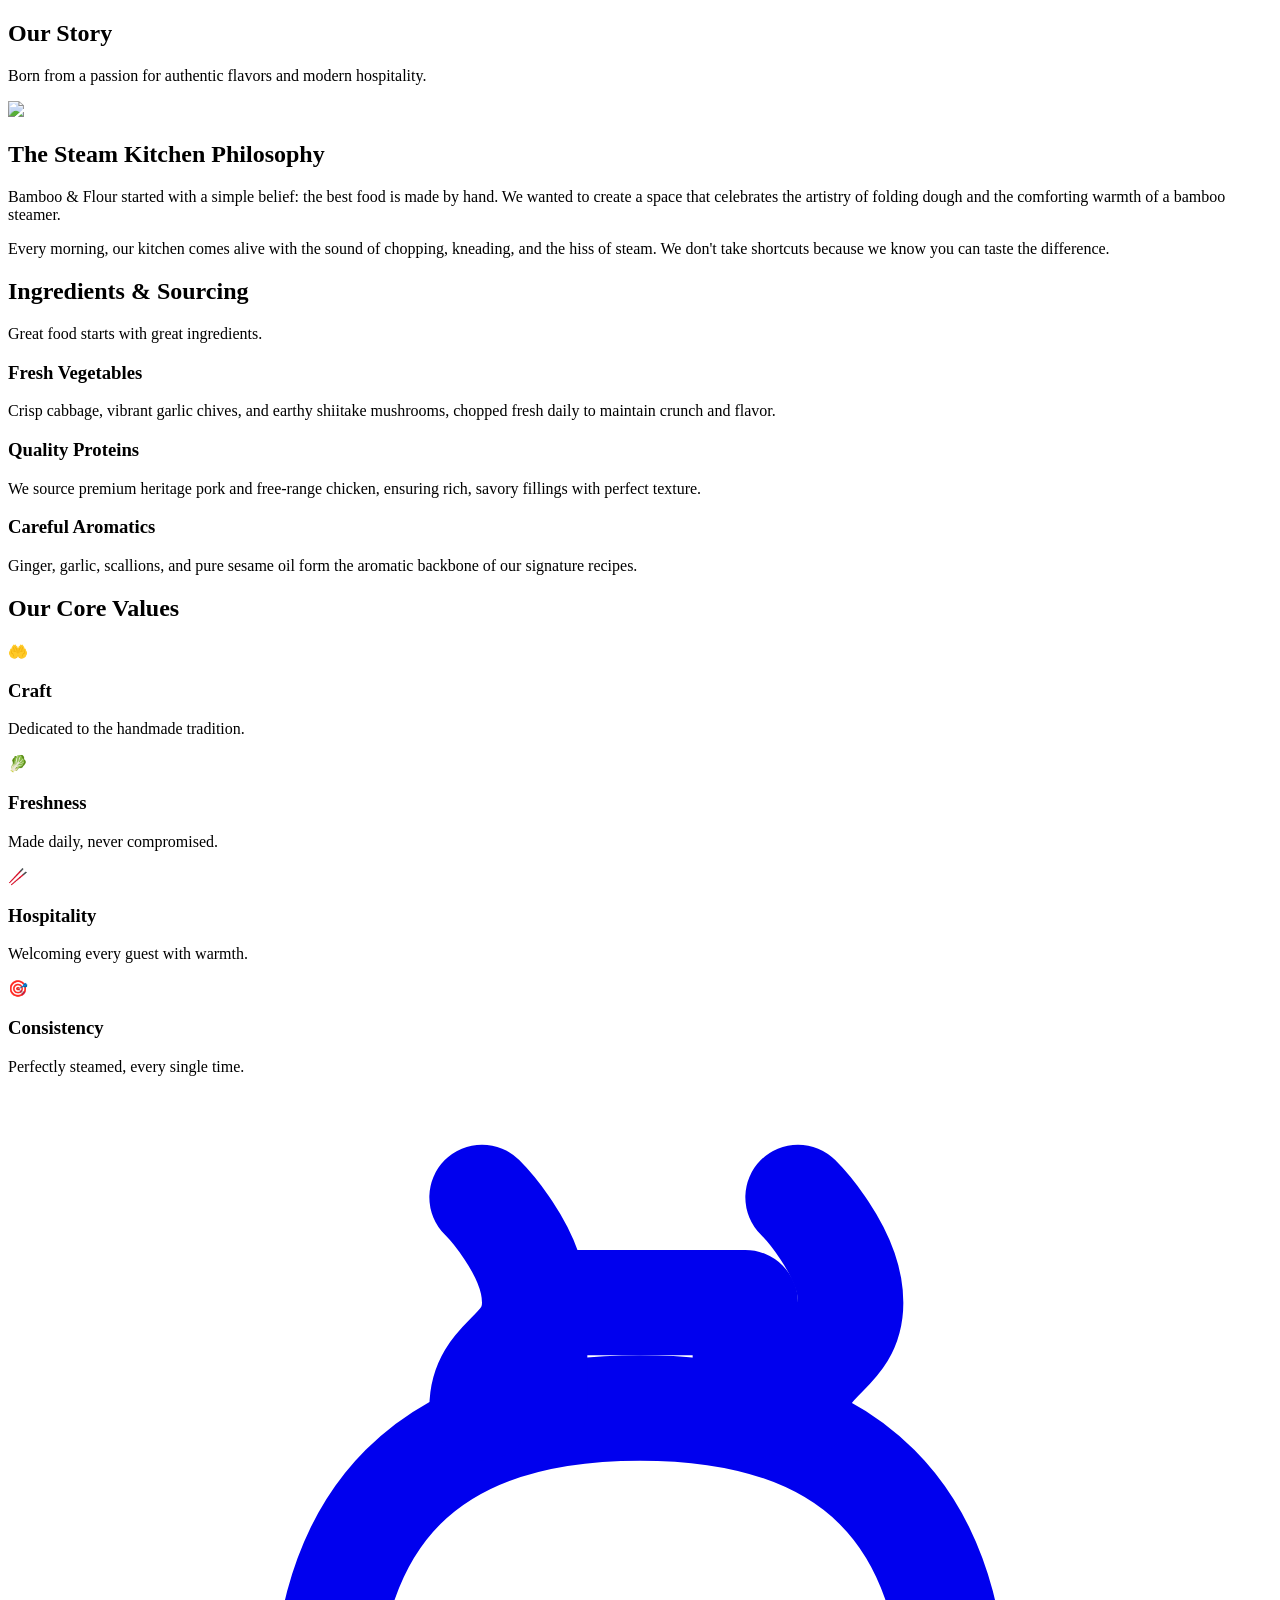
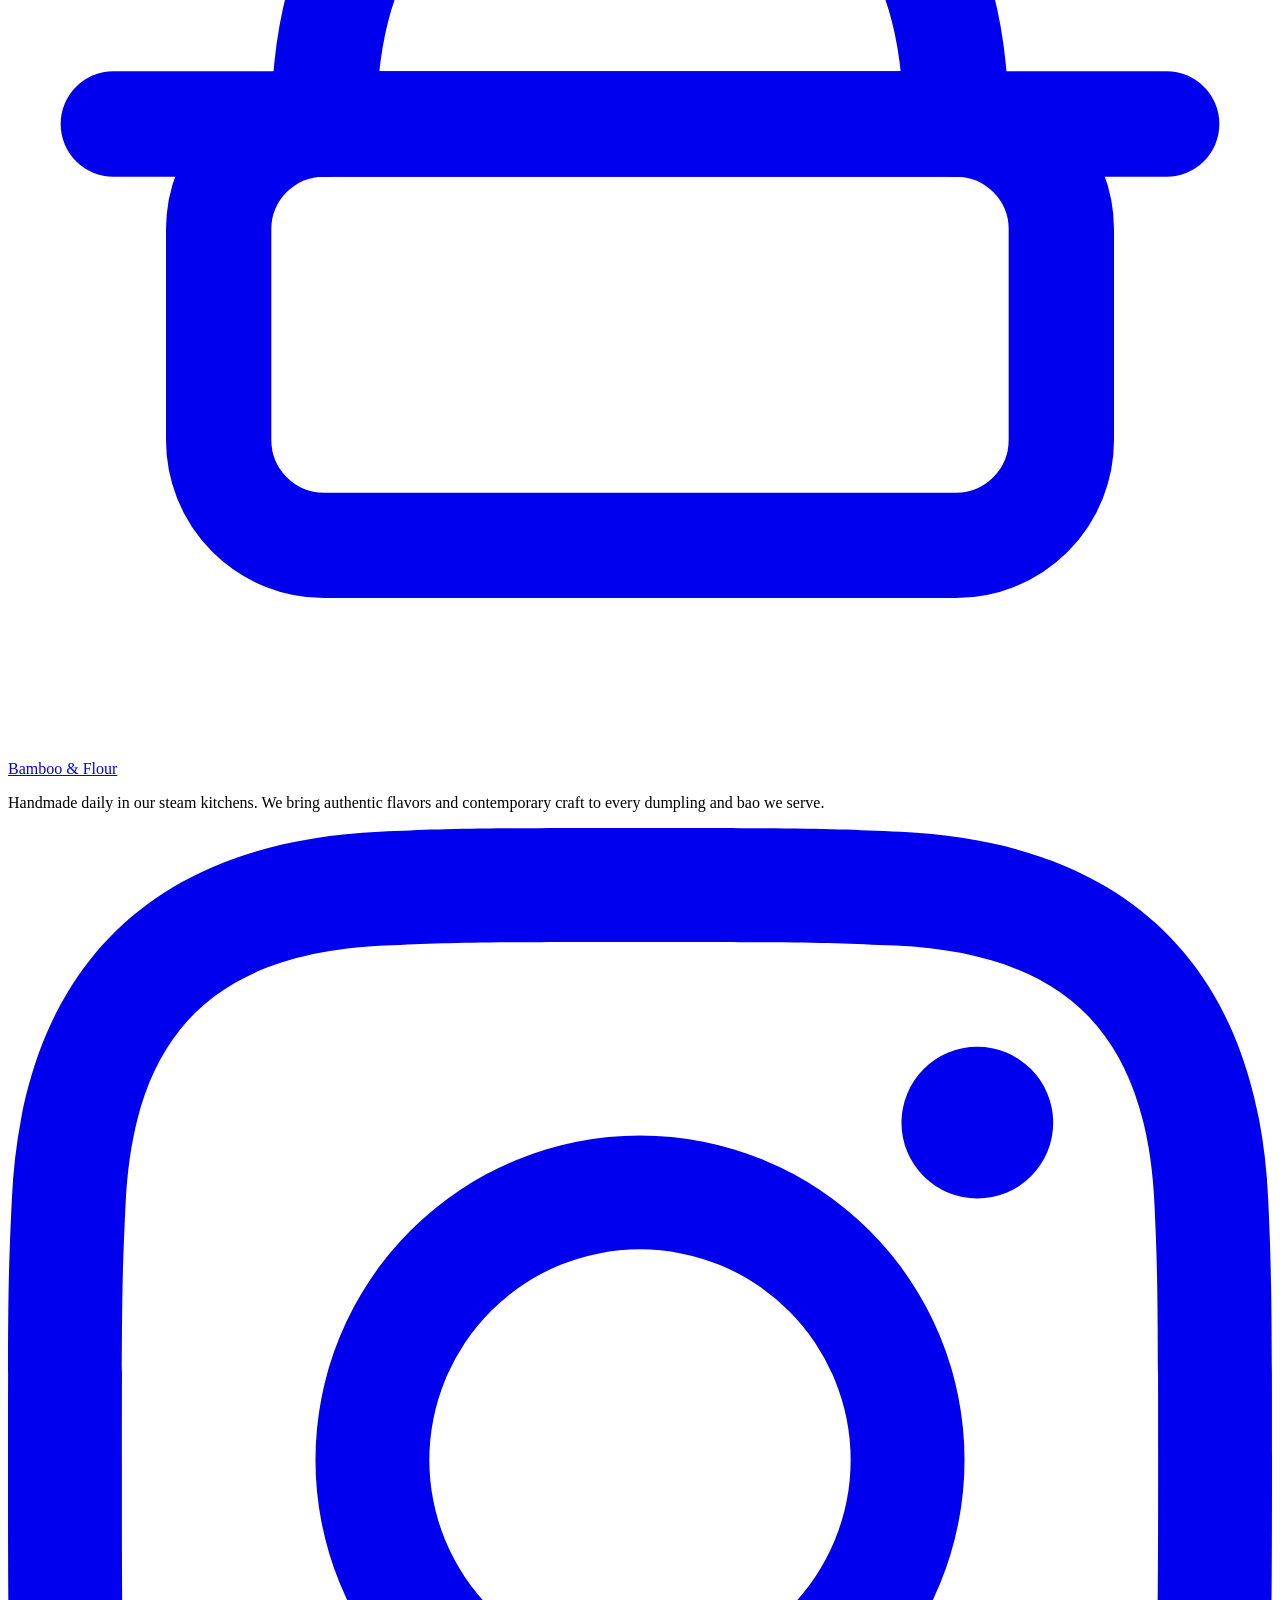
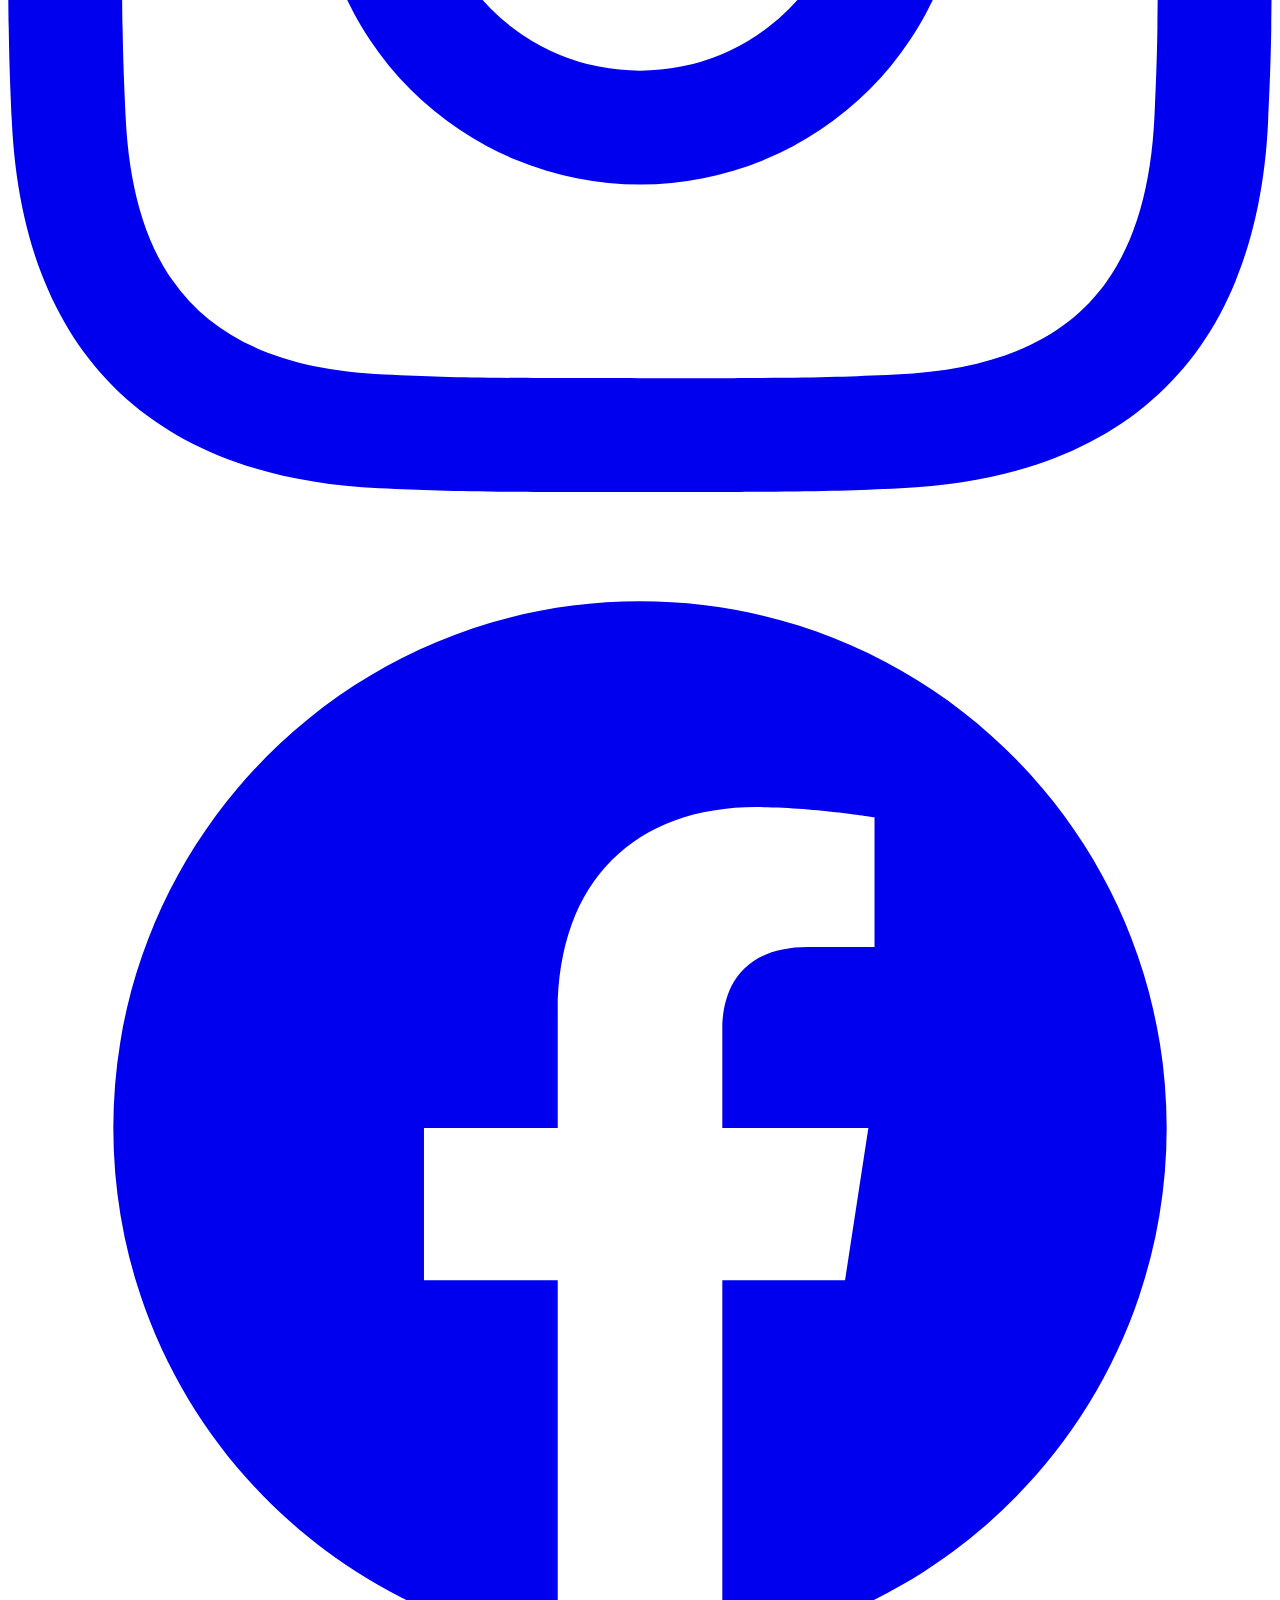
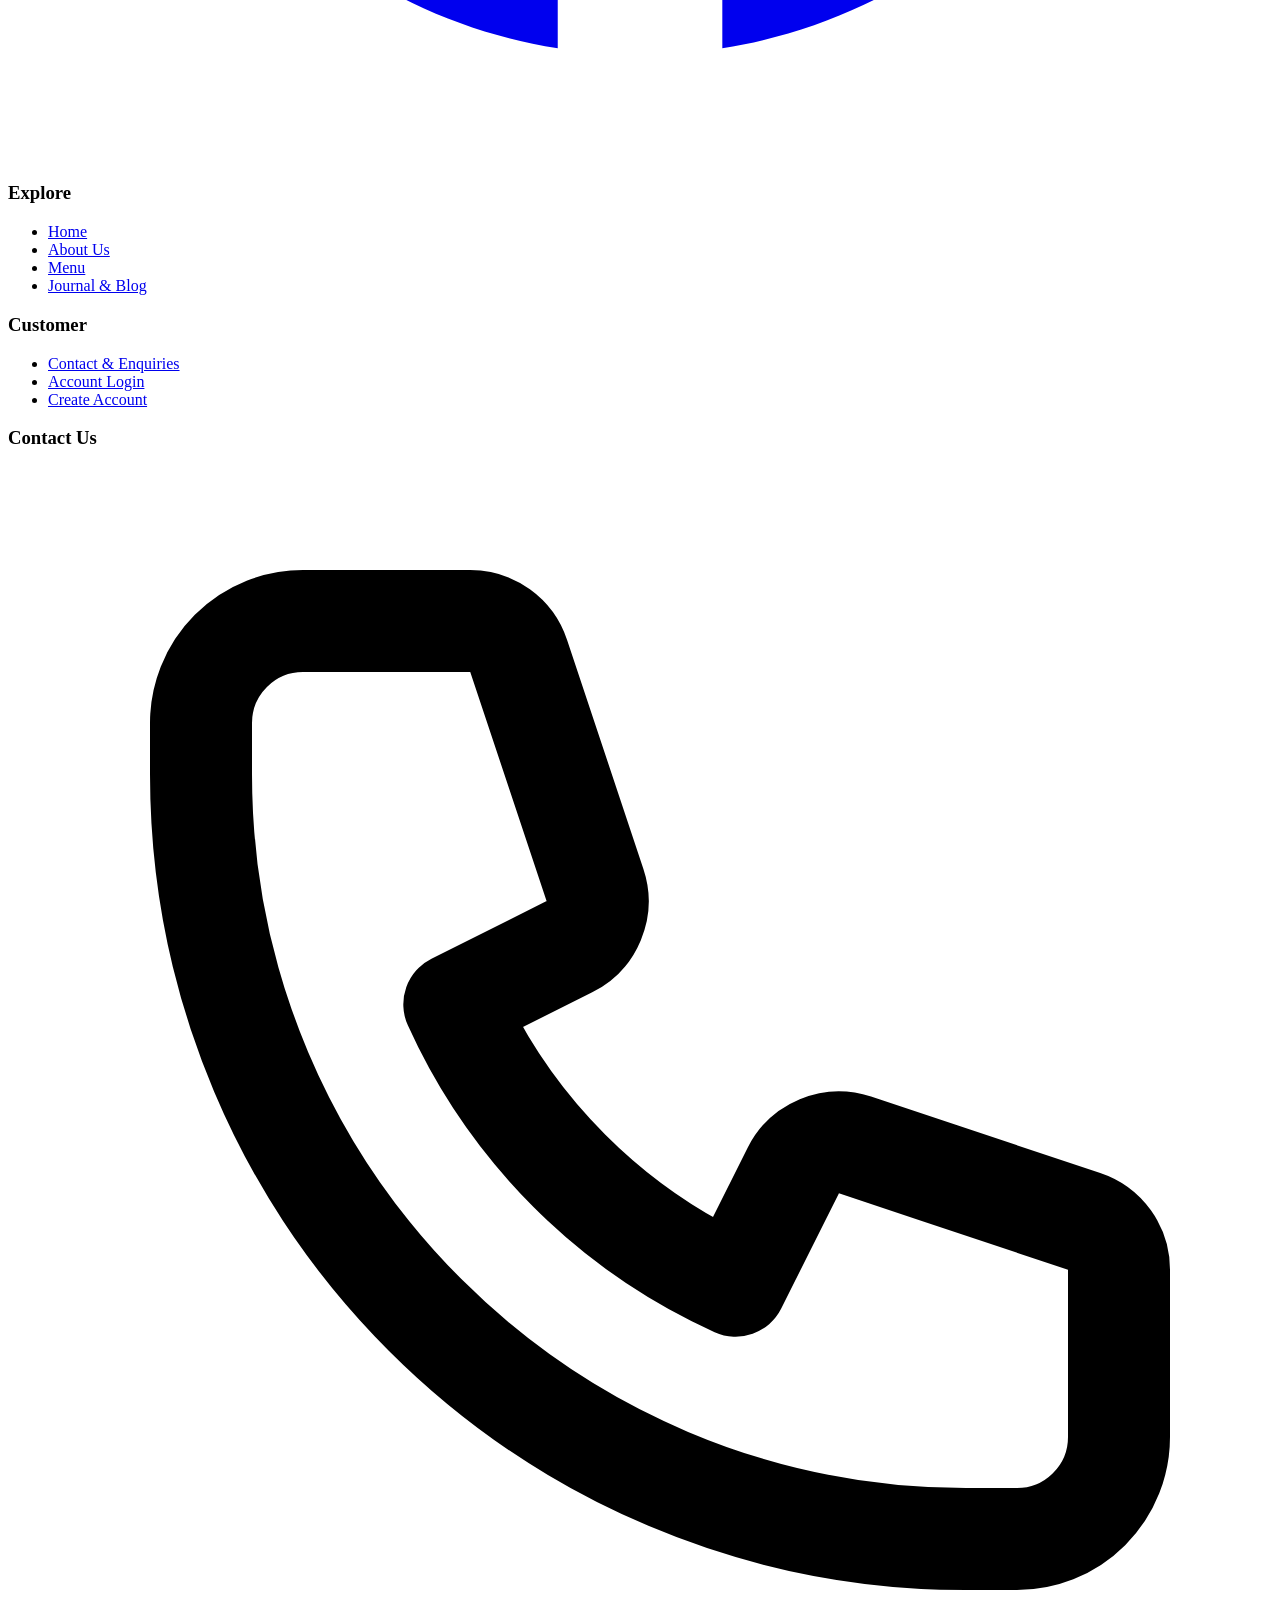
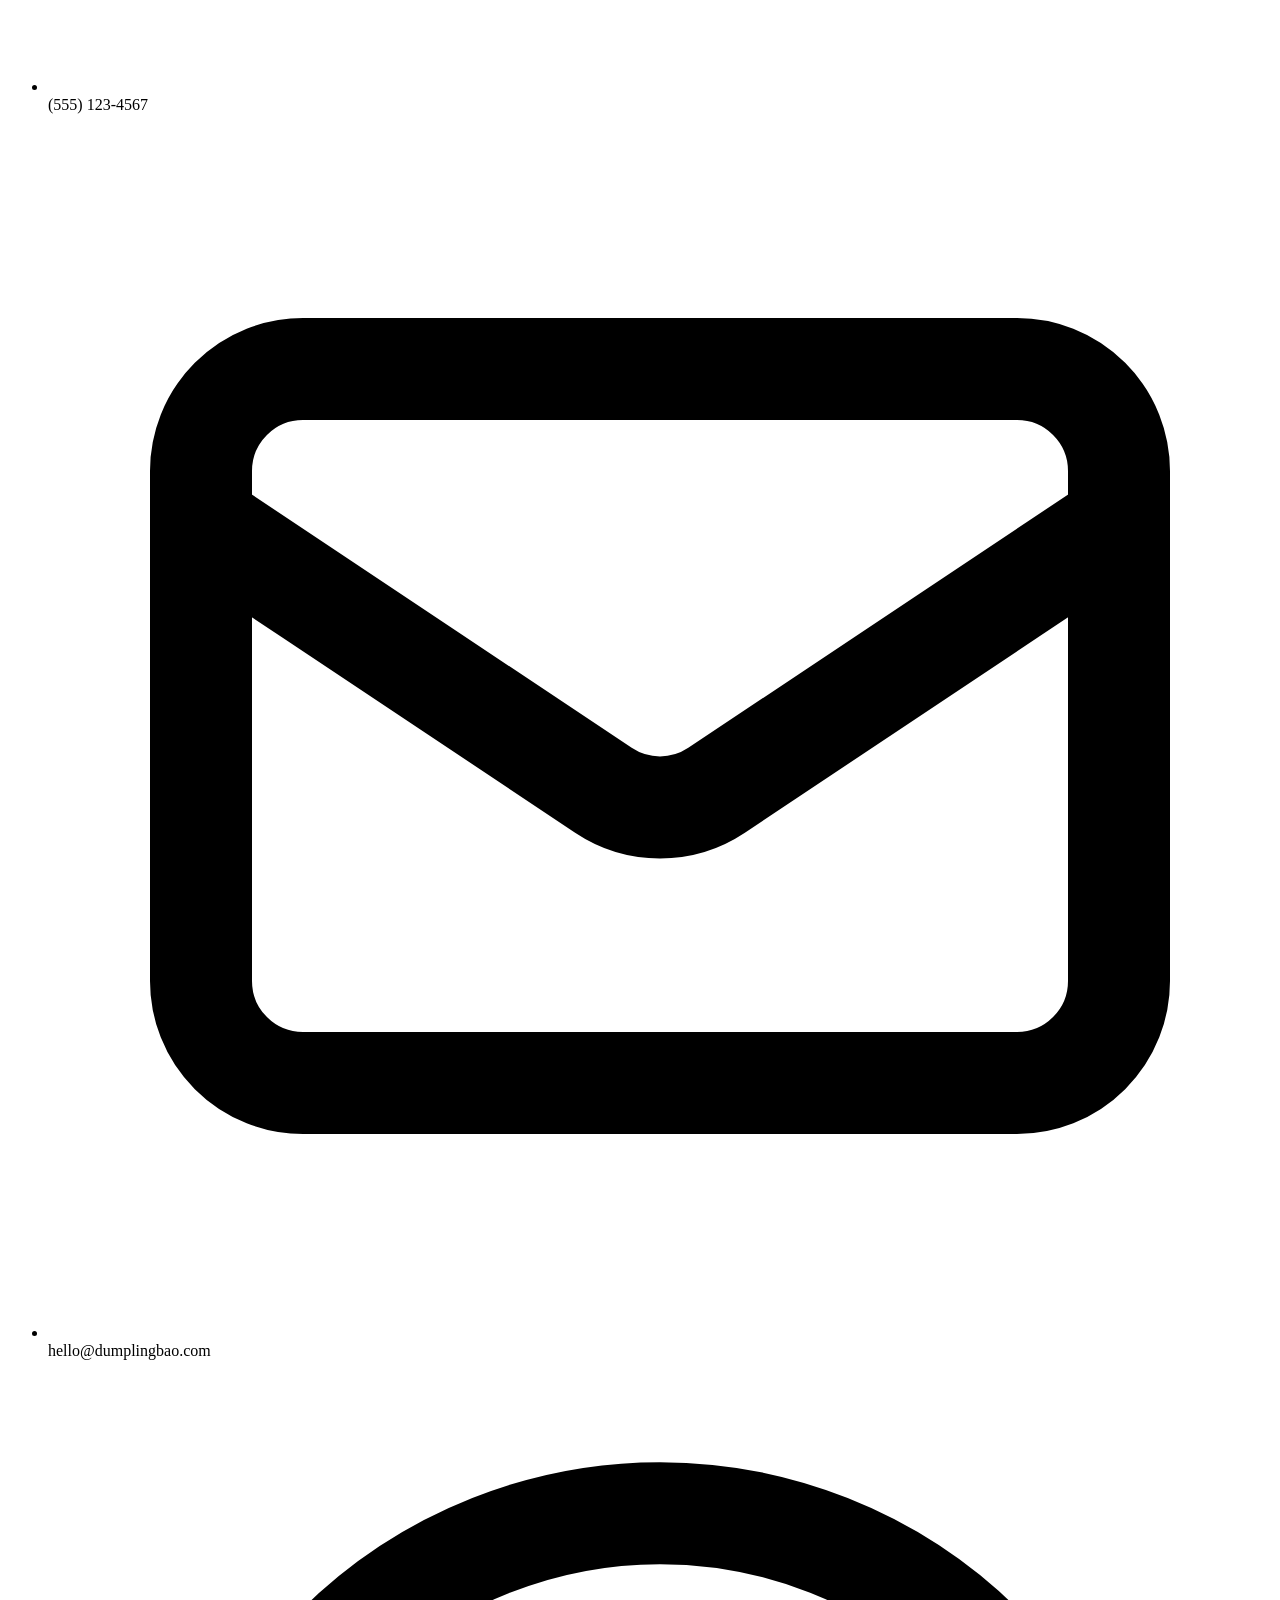
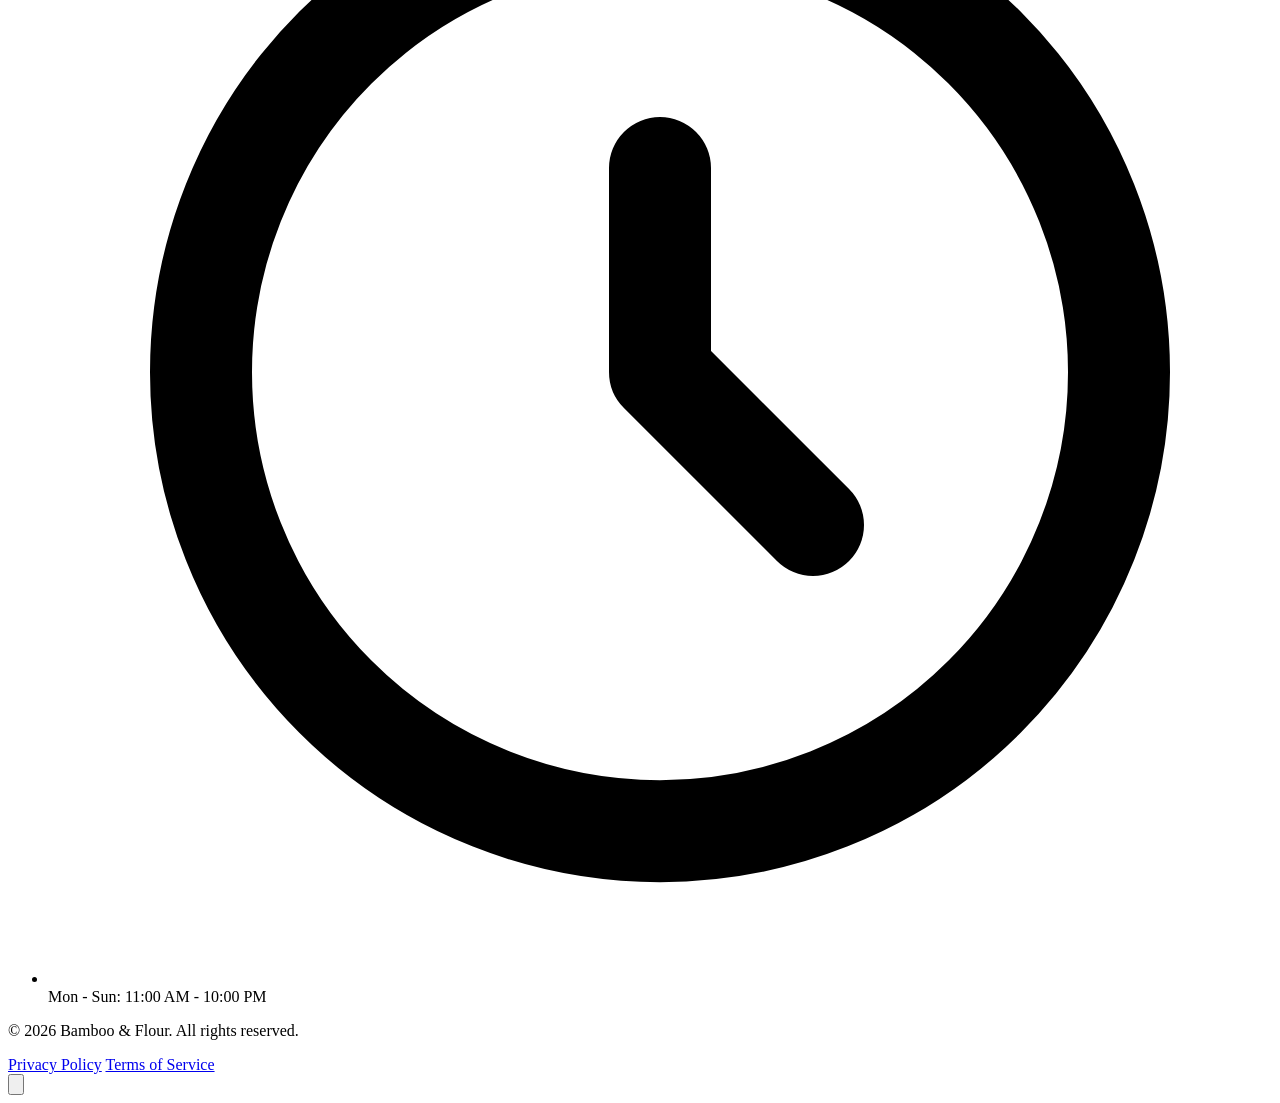
==== commit f79ab7c4: "index" ====
--- a/about.html
+++ b/about.html
@@ -40,6 +40,7 @@
         href="https://fonts.googleapis.com/css2?family=Inter:wght@300;400;500;600;700&family=Playfair+Display:ital,wght@0,400;0,600;0,700;1,400&display=swap"
         rel="stylesheet">
     <link rel="stylesheet" href="assets/css/style.css">
+    <link rel="icon" type="image/svg+xml" href="favicon.svg">
 </head>
 
 <body
@@ -55,7 +56,7 @@
     </script>
 
     <header
-        class="fixed w-full z-50 bg-white dark:bg-stone-900 transition-colors duration-300 shadow-sm border-b border-stone-200 dark:border-stone-800"
+        class="fixed w-full z-50 bg-white dark:bg-stone-900 transition-colors duration-300 shadow-sm border-b border-stone-200 dark:border-stone-200 dark:border-stone-800"
         id="main-header">
         <div class="max-w-7xl mx-auto px-4 sm:px-6 lg:px-8">
             <div class="flex justify-between items-center h-20">
@@ -78,7 +79,7 @@
                 </div>
 
                 <!-- Desktop Nav -->
-                <nav class="hidden lg:flex space-x-8 items-center" id="desktop-nav">
+                <nav class="hidden lg:flex gap-8 items-center" id="desktop-nav">
                     <a href="index.html"
                         class="nav-link text-stone-600 dark:text-stone-300 hover:text-orange-600 dark:hover:text-orange-400 font-medium transition-colors">Home</a>
                     <a href="home2.html"
@@ -95,9 +96,9 @@
                 </nav>
 
                 <!-- Actions -->
-                <div class="hidden lg:flex items-center space-x-4">
+                <div class="hidden lg:flex items-center gap-4">
                     <button id="theme-toggle"
-                        class="w-9 h-9 flex items-center justify-center text-stone-500 hover:text-orange-600 dark:text-stone-400 dark:hover:text-orange-400 transition-colors border border-stone-200 dark:border-stone-700 rounded-md"
+                        class="w-9 h-9 flex items-center justify-center text-stone-500 dark:text-stone-400 hover:text-orange-600 dark:text-stone-400 dark:hover:text-orange-400 transition-colors border border-stone-200 dark:border-stone-700 rounded-md"
                         aria-label="Toggle Theme">
                         <svg class="w-4 h-4 dark:hidden" fill="none" viewBox="0 0 24 24" stroke="currentColor">
                             <path stroke-linecap="round" stroke-linejoin="round" stroke-width="2"
@@ -111,7 +112,7 @@
                         </svg>
                     </button>
                     <button id="rtl-toggle"
-                        class="w-9 h-9 flex items-center justify-center text-stone-500 hover:text-orange-600 dark:text-stone-400 dark:hover:text-orange-400 transition-colors font-medium text-xs border border-stone-200 dark:border-stone-700 rounded-md"
+                        class="w-9 h-9 flex items-center justify-center text-stone-500 dark:text-stone-400 hover:text-orange-600 dark:text-stone-400 dark:hover:text-orange-400 transition-colors font-medium text-xs border border-stone-200 dark:border-stone-700 rounded-md"
                         aria-label="Toggle RTL">
                         RTL
                     </button>
@@ -122,20 +123,7 @@
                 </div>
 
                 <!-- Mobile menu button -->
-                <div class="flex items-center lg:hidden space-x-2">
-                    <button id="mobile-theme-toggle"
-                        class="p-2 text-stone-500 hover:text-orange-600 dark:text-stone-400 transition-colors">
-                        <svg class="w-5 h-5 dark:hidden" fill="none" viewBox="0 0 24 24" stroke="currentColor">
-                            <path stroke-linecap="round" stroke-linejoin="round" stroke-width="2"
-                                d="M20.354 15.354A9 9 0 018.646 3.646 9.003 9.003 0 0012 21a9.003 9.003 0 008.354-5.646z">
-                            </path>
-                        </svg>
-                        <svg class="w-5 h-5 hidden dark:block" fill="none" viewBox="0 0 24 24" stroke="currentColor">
-                            <path stroke-linecap="round" stroke-linejoin="round" stroke-width="2"
-                                d="M12 3v1m0 16v1m9-9h-1M4 12H3m15.364 6.364l-.707-.707M6.343 6.343l-.707-.707m12.728 0l-.707.707M6.343 17.657l-.707.707M16 12a4 4 0 11-8 0 4 4 0 018 0z">
-                            </path>
-                        </svg>
-                    </button>
+                <div class="flex items-center lg:hidden gap-2">
                     <button id="mobile-menu-btn"
                         class="text-stone-600 dark:text-stone-300 hover:text-orange-600 p-2 focus:outline-none"
                         aria-label="Menu">
@@ -150,7 +138,7 @@
 
         <!-- Mobile Menu Panel -->
         <div id="mobile-menu"
-            class="hidden lg:hidden bg-white dark:bg-stone-900 border-b border-stone-200 dark:border-stone-800 shadow-lg absolute w-full">
+            class="hidden lg:hidden bg-white dark:bg-stone-900 border-b border-stone-200 dark:border-stone-200 dark:border-stone-800 shadow-lg absolute w-full">
             <div class="px-4 pt-2 pb-6 space-y-1">
                 <a href="index.html"
                     class="mobile-nav-link block px-3 py-2 text-base font-medium text-stone-900 dark:text-white rounded-md hover:bg-orange-50 dark:hover:bg-stone-800 hover:text-orange-600 dark:hover:text-orange-400">Home</a>
@@ -165,7 +153,22 @@
                     class="mobile-nav-link block px-3 py-2 text-base font-medium text-stone-900 dark:text-white rounded-md hover:bg-orange-50 dark:hover:bg-stone-800 hover:text-orange-600 dark:hover:text-orange-400">Blog</a>
                 <a href="contact.html"
                     class="mobile-nav-link block px-3 py-2 text-base font-medium text-stone-900 dark:text-white rounded-md hover:bg-orange-50 dark:hover:bg-stone-800 hover:text-orange-600 dark:hover:text-orange-400">Contact</a>
-                <div class="mt-4 pt-4 border-t border-stone-200 dark:border-stone-800 flex flex-col gap-3">
+                <div class="mt-4 pt-4 border-t border-stone-200 dark:border-stone-200 dark:border-stone-800 flex flex-col gap-3">
+                    <button id="mobile-theme-toggle" class="w-full flex justify-between items-center px-3 py-2 text-base font-medium text-stone-900 dark:text-white rounded-md hover:bg-orange-50 dark:hover:bg-stone-800 hover:text-orange-600 dark:hover:text-orange-400">
+                        Toggle Theme
+                        <div>
+                            <svg class="w-5 h-5 dark:hidden" fill="none" viewBox="0 0 24 24" stroke="currentColor">
+                                <path stroke-linecap="round" stroke-linejoin="round" stroke-width="2"
+                                    d="M20.354 15.354A9 9 0 018.646 3.646 9.003 9.003 0 0012 21a9.003 9.003 0 008.354-5.646z">
+                                </path>
+                            </svg>
+                            <svg class="w-5 h-5 hidden dark:block" fill="none" viewBox="0 0 24 24" stroke="currentColor">
+                                <path stroke-linecap="round" stroke-linejoin="round" stroke-width="2"
+                                    d="M12 3v1m0 16v1m9-9h-1M4 12H3m15.364 6.364l-.707-.707M6.343 6.343l-.707-.707m12.728 0l-.707.707M6.343 17.657l-.707.707M16 12a4 4 0 11-8 0 4 4 0 018 0z">
+                                </path>
+                            </svg>
+                        </div>
+                    </button>
                     <button id="mobile-rtl-toggle"
                         class="w-full text-left px-3 py-2 text-base font-medium text-stone-900 dark:text-white rounded-md hover:bg-orange-50 dark:hover:bg-stone-800">Toggle
                         RTL/LTR</button>
@@ -217,18 +220,18 @@
                     <p class="text-stone-400 max-w-2xl mx-auto">Great food starts with great ingredients.</p>
                 </div>
                 <div class="grid grid-cols-1 md:grid-cols-3 gap-8">
-                    <div class="p-6 border border-stone-800 rounded-lg">
-                        <h3 class="text-xl font-bold mb-3 text-orange-500">Fresh Vegetables</h3>
+                    <div class="p-6 border border-stone-200 dark:border-stone-700 rounded-lg">
+                        <h3 class="text-xl font-bold mb-3 text-orange-500 min-h-[3.75rem]">Fresh Vegetables</h3>
                         <p class="text-stone-400">Crisp cabbage, vibrant garlic chives, and earthy shiitake mushrooms,
                             chopped fresh daily to maintain crunch and flavor.</p>
                     </div>
-                    <div class="p-6 border border-stone-800 rounded-lg">
-                        <h3 class="text-xl font-bold mb-3 text-orange-500">Quality Proteins</h3>
+                    <div class="p-6 border border-stone-200 dark:border-stone-700 rounded-lg">
+                        <h3 class="text-xl font-bold mb-3 text-orange-500 min-h-[3.75rem]">Quality Proteins</h3>
                         <p class="text-stone-400">We source premium heritage pork and free-range chicken, ensuring rich,
                             savory fillings with perfect texture.</p>
                     </div>
-                    <div class="p-6 border border-stone-800 rounded-lg">
-                        <h3 class="text-xl font-bold mb-3 text-orange-500">Careful Aromatics</h3>
+                    <div class="p-6 border border-stone-200 dark:border-stone-700 rounded-lg">
+                        <h3 class="text-xl font-bold mb-3 text-orange-500 min-h-[3.75rem]">Careful Aromatics</h3>
                         <p class="text-stone-400">Ginger, garlic, scallions, and pure sesame oil form the aromatic
                             backbone of our signature recipes.</p>
                     </div>
@@ -264,7 +267,7 @@
             </div>
         </section>
     </main>
-    <footer class="bg-stone-950 text-stone-300 py-16 border-t-4 border-orange-600">
+    <footer class="bg-stone-100 dark:bg-stone-950 text-stone-600 dark:text-stone-300 py-16 border-t-4 border-orange-600">
         <div class="max-w-7xl mx-auto px-4 sm:px-6 lg:px-8">
             <div class="grid grid-cols-1 md:grid-cols-2 lg:grid-cols-4 gap-12">
                 <!-- Brand -->
@@ -280,21 +283,21 @@
                             <path d="M15 2s1 1 1 2-1 1-1 2" />
                         </svg>
                         <span
-                            class="font-serif text-xl font-bold text-white group-hover:text-orange-400 transition-colors">Bamboo
+                            class="font-serif text-xl font-bold text-stone-900 dark:text-white group-hover:text-orange-600 dark:group-hover:text-orange-400 transition-colors">Bamboo
                             & Flour</span>
                     </a>
-                    <p class="text-stone-400 text-sm leading-relaxed">
+                    <p class="text-stone-600 dark:text-stone-400 text-sm leading-relaxed">
                         Handmade daily in our steam kitchens. We bring authentic flavors and contemporary craft to every
                         dumpling and bao we serve.
                     </p>
-                    <div class="flex space-x-4">
-                        <a href="#" class="text-stone-400 hover:text-white transition-colors" aria-label="Instagram">
-                            <svg class="h-6 w-6" fill="currentColor" viewBox="0 0 24 24">
+                    <div class="flex items-center gap-4">
+                        <a href="#" class="text-stone-600 dark:text-stone-400 hover:text-orange-600 dark:hover:text-white transition-colors" aria-label="Instagram">
+                            <svg class="h-5 w-5" fill="currentColor" viewBox="0 0 24 24">
                                 <path
                                     d="M12 2.163c3.204 0 3.584.012 4.85.07 3.252.148 4.771 1.691 4.919 4.919.058 1.265.069 1.645.069 4.849 0 3.205-.012 3.584-.069 4.849-.149 3.225-1.664 4.771-4.919 4.919-1.266.058-1.644.07-4.85.07-3.204 0-3.584-.012-4.849-.07-3.26-.149-4.771-1.699-4.919-4.92-.058-1.265-.07-1.644-.07-4.849 0-3.204.013-3.583.07-4.849.149-3.227 1.664-4.771 4.919-4.919 1.266-.057 1.645-.069 4.849-.069zM12 0C8.741 0 8.333.014 7.053.072 2.695.272.273 2.69.073 7.052.014 8.333 0 8.741 0 12c0 3.259.014 3.668.072 4.948.2 4.358 2.618 6.78 6.98 6.98C8.333 23.986 8.741 24 12 24c3.259 0 3.668-.014 4.948-.072 4.354-.2 6.782-2.618 6.979-6.98.059-1.28.073-1.689.073-4.948 0-3.259-.014-3.667-.072-4.947-.196-4.354-2.617-6.78-6.979-6.98C15.668.014 15.259 0 12 0zm0 5.838a6.162 6.162 0 100 12.324 6.162 6.162 0 000-12.324zM12 16a4 4 0 110-8 4 4 0 010 8zm6.406-11.845a1.44 1.44 0 100 2.881 1.44 1.44 0 000-2.881z" />
                             </svg>
                         </a>
-                        <a href="#" class="text-stone-400 hover:text-white transition-colors" aria-label="Facebook">
+                        <a href="#" class="text-stone-600 dark:text-stone-400 hover:text-orange-600 dark:hover:text-white transition-colors" aria-label="Facebook">
                             <svg class="h-6 w-6" fill="currentColor" viewBox="0 0 24 24">
                                 <path
                                     d="M22 12c0-5.523-4.477-10-10-10S2 6.477 2 12c0 4.991 3.657 9.128 8.438 9.878v-6.987h-2.54V12h2.54V9.797c0-2.506 1.492-3.89 3.777-3.89 1.094 0 2.238.195 2.238.195v2.46h-1.26c-1.243 0-1.63.771-1.63 1.562V12h2.773l-.443 2.89h-2.33v6.988C18.343 21.128 22 16.991 22 12z" />
@@ -305,30 +308,30 @@
 
                 <!-- Explore -->
                 <div>
-                    <h3 class="text-white font-semibold mb-6 uppercase tracking-wider text-sm">Explore</h3>
+                    <h3 class="text-stone-900 dark:text-white font-semibold mb-6 uppercase tracking-wider text-sm">Explore</h3>
                     <ul class="space-y-3 text-sm">
-                        <li><a href="index.html" class="hover:text-orange-400 transition-colors">Home</a></li>
-                        <li><a href="about.html" class="hover:text-orange-400 transition-colors">About Us</a></li>
-                        <li><a href="menu.html" class="hover:text-orange-400 transition-colors">Menu</a></li>
-                        <li><a href="blog.html" class="hover:text-orange-400 transition-colors">Journal & Blog</a></li>
+                        <li><a href="index.html" class="text-stone-600 dark:text-stone-300 hover:text-orange-600 dark:hover:text-orange-400 transition-colors">Home</a></li>
+                        <li><a href="about.html" class="text-stone-600 dark:text-stone-300 hover:text-orange-600 dark:hover:text-orange-400 transition-colors">About Us</a></li>
+                        <li><a href="menu.html" class="text-stone-600 dark:text-stone-300 hover:text-orange-600 dark:hover:text-orange-400 transition-colors">Menu</a></li>
+                        <li><a href="blog.html" class="text-stone-600 dark:text-stone-300 hover:text-orange-600 dark:hover:text-orange-400 transition-colors">Journal & Blog</a></li>
                     </ul>
                 </div>
 
                 <!-- Customer -->
                 <div>
-                    <h3 class="text-white font-semibold mb-6 uppercase tracking-wider text-sm">Customer</h3>
+                    <h3 class="text-stone-900 dark:text-white font-semibold mb-6 uppercase tracking-wider text-sm">Customer</h3>
                     <ul class="space-y-3 text-sm">
-                        <li><a href="contact.html" class="hover:text-orange-400 transition-colors">Contact &
+                        <li><a href="contact.html" class="text-stone-600 dark:text-stone-300 hover:text-orange-600 dark:hover:text-orange-400 transition-colors">Contact &
                                 Enquiries</a></li>
-                        <li><a href="login.html" class="hover:text-orange-400 transition-colors">Account Login</a></li>
-                        <li><a href="signup.html" class="hover:text-orange-400 transition-colors">Create Account</a>
+                        <li><a href="login.html" class="text-stone-600 dark:text-stone-300 hover:text-orange-600 dark:hover:text-orange-400 transition-colors">Account Login</a></li>
+                        <li><a href="signup.html" class="text-stone-600 dark:text-stone-300 hover:text-orange-600 dark:hover:text-orange-400 transition-colors">Create Account</a>
                         </li>
                     </ul>
                 </div>
 
                 <!-- Contact -->
                 <div>
-                    <h3 class="text-white font-semibold mb-6 uppercase tracking-wider text-sm">Contact Us</h3>
+                    <h3 class="text-stone-900 dark:text-white font-semibold mb-6 uppercase tracking-wider text-sm">Contact Us</h3>
                     <ul class="space-y-3 text-sm">
                         <li class="flex items-start gap-3">
                             <svg class="w-5 h-5 text-orange-500 shrink-0 mt-0.5" fill="none" viewBox="0 0 24 24"
@@ -361,11 +364,11 @@
             </div>
 
             <div
-                class="mt-16 pt-8 border-t border-stone-800 flex flex-col md:flex-row justify-between items-center gap-4 text-xs text-stone-500">
+                class="mt-16 pt-8 border-t border-stone-200 dark:border-stone-800 flex flex-col md:flex-row justify-between items-center gap-4 text-xs text-stone-500 dark:text-stone-400">
                 <p>&copy; 2026 Bamboo & Flour. All rights reserved.</p>
-                <div class="flex space-x-6">
-                    <a href="#" class="hover:text-white transition-colors">Privacy Policy</a>
-                    <a href="#" class="hover:text-white transition-colors">Terms of Service</a>
+                <div class="flex gap-6">
+                    <a href="#" class="text-stone-600 dark:text-stone-400 hover:text-orange-600 dark:hover:text-white transition-colors">Privacy Policy</a>
+                    <a href="#" class="text-stone-600 dark:text-stone-400 hover:text-orange-600 dark:hover:text-white transition-colors">Terms of Service</a>
                 </div>
             </div>
         </div>
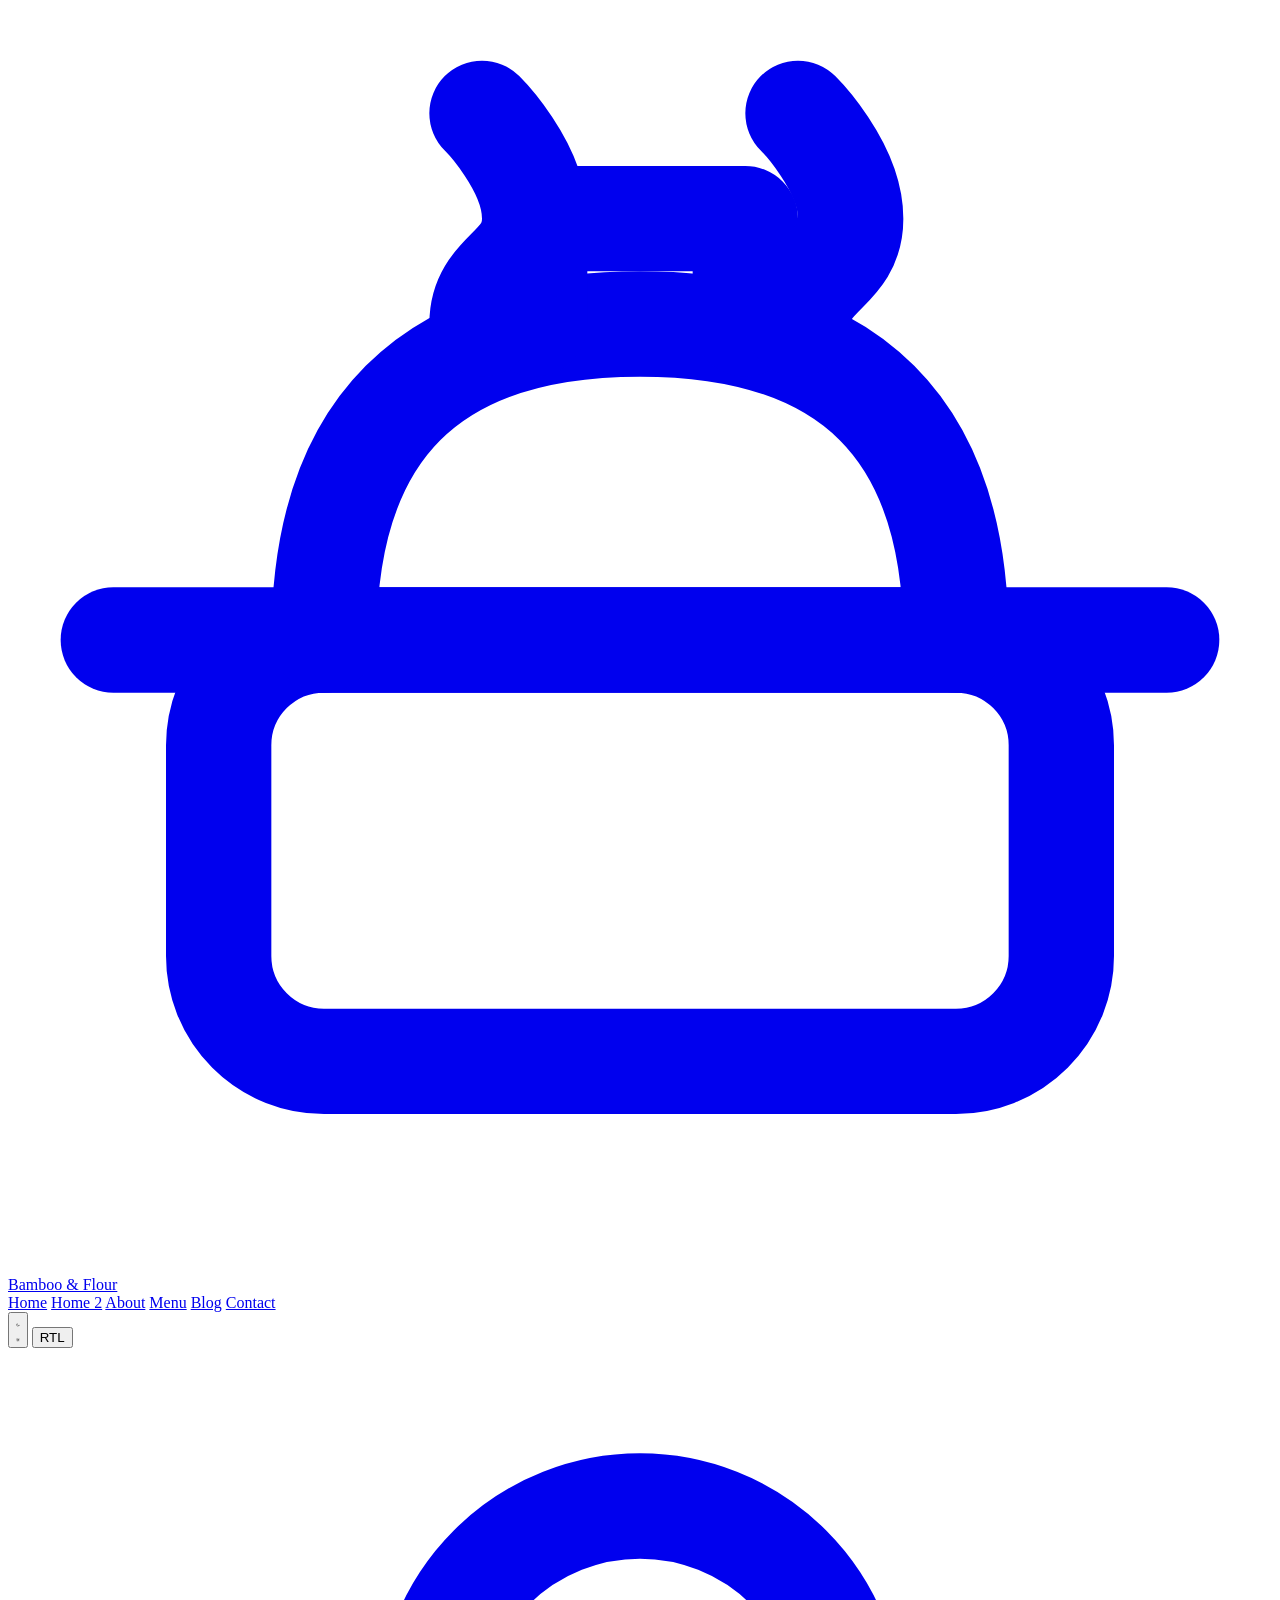
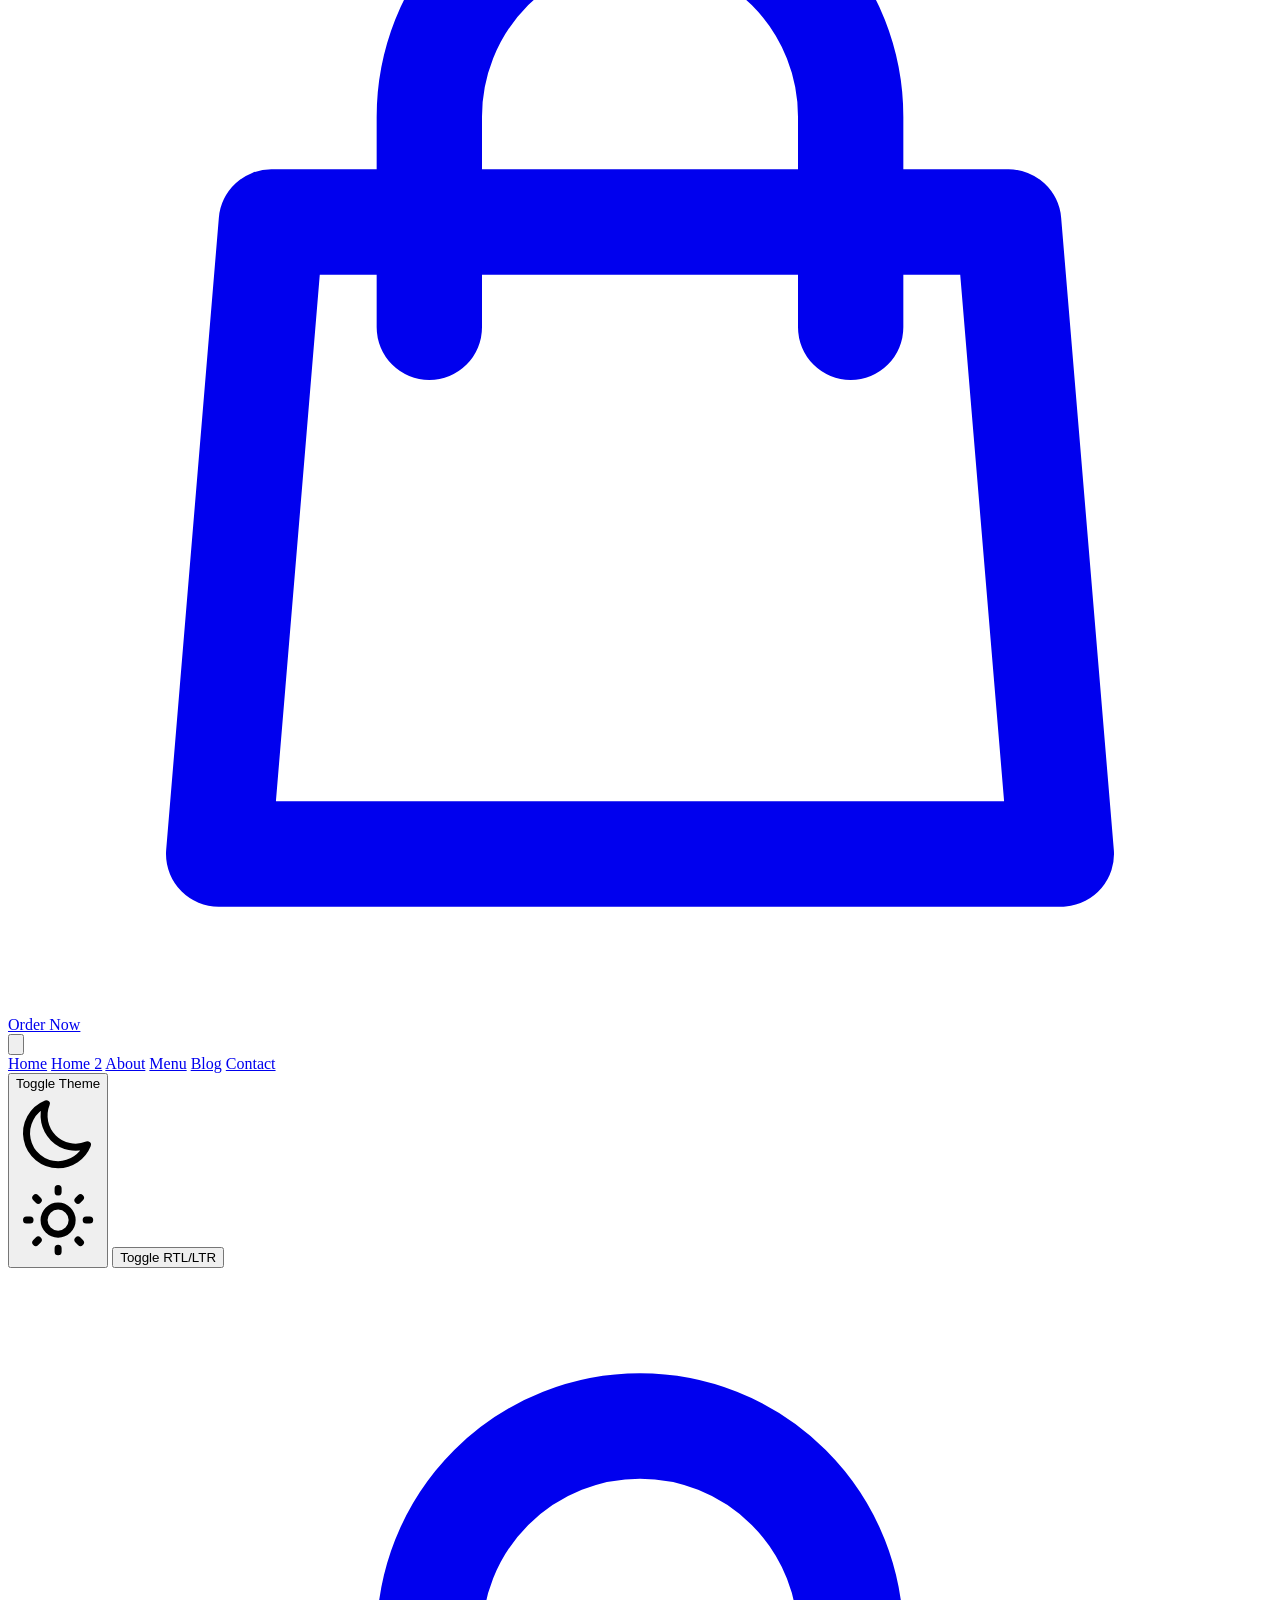
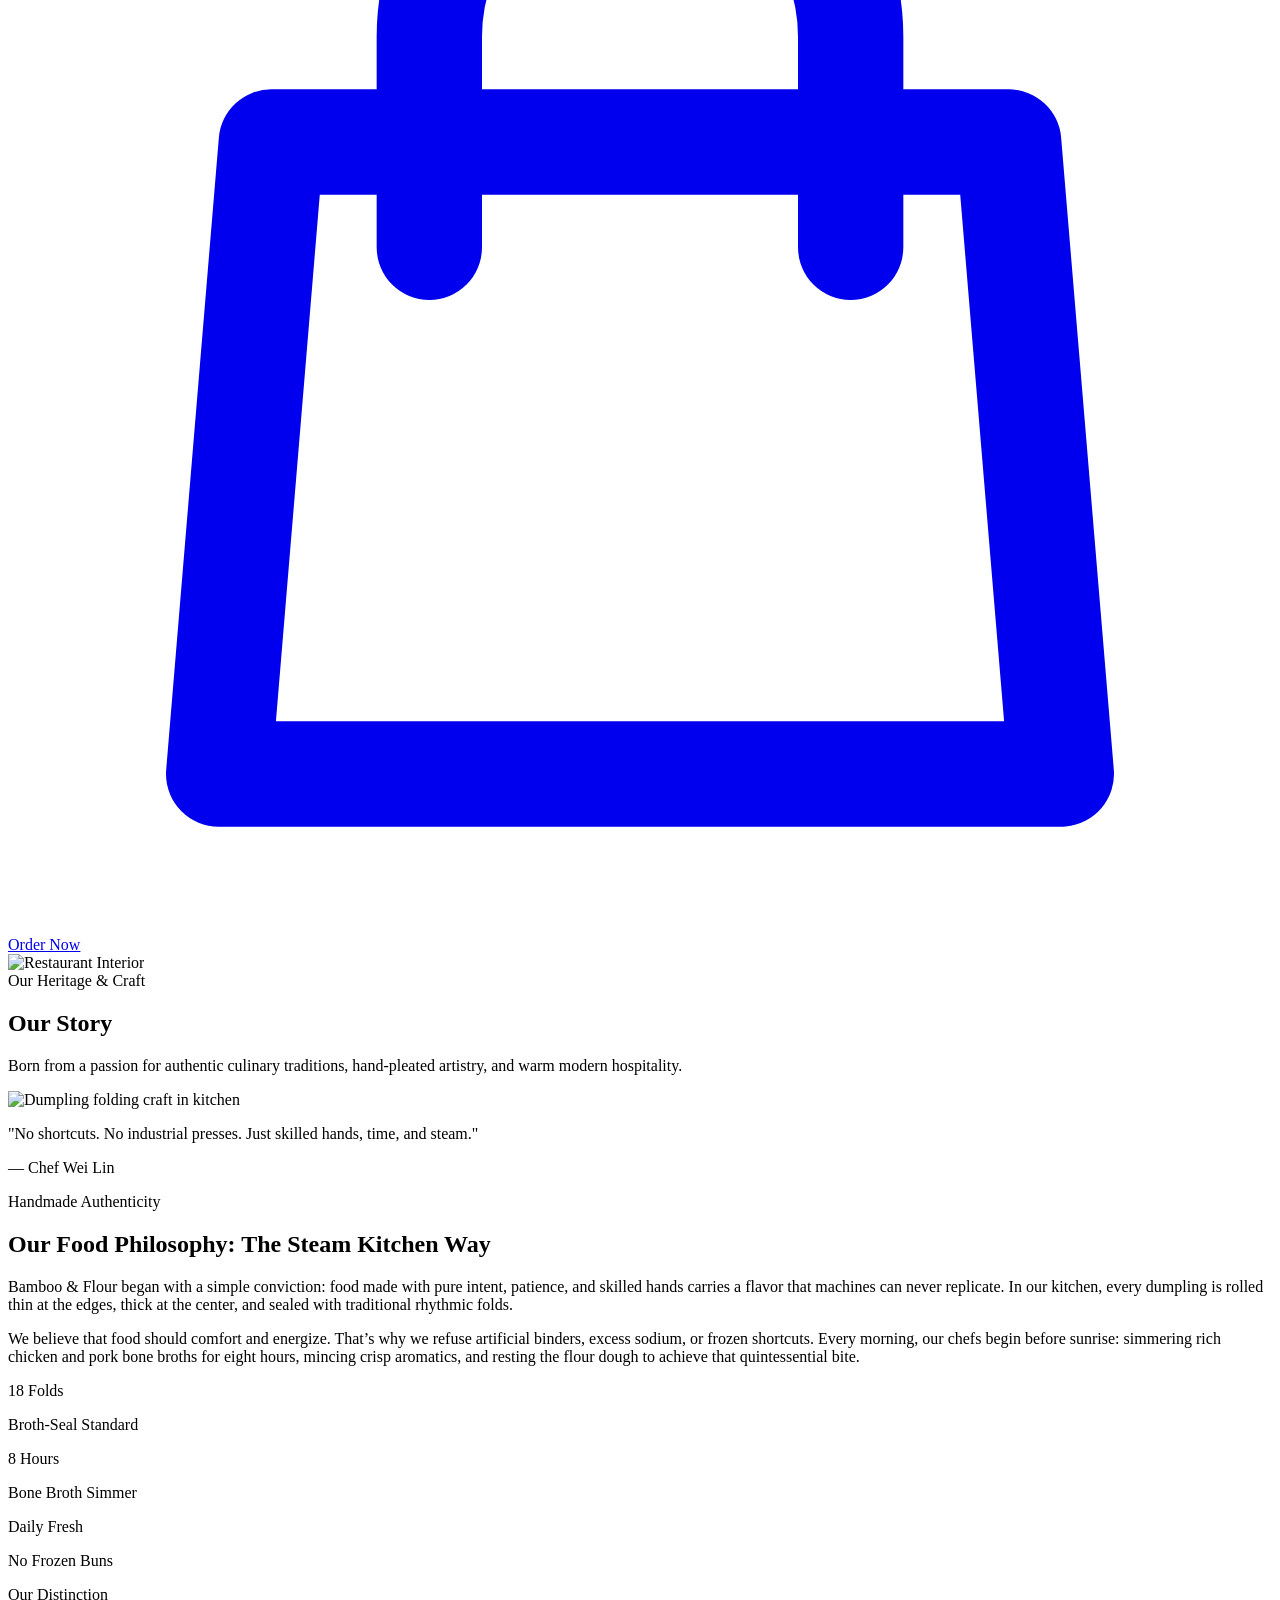
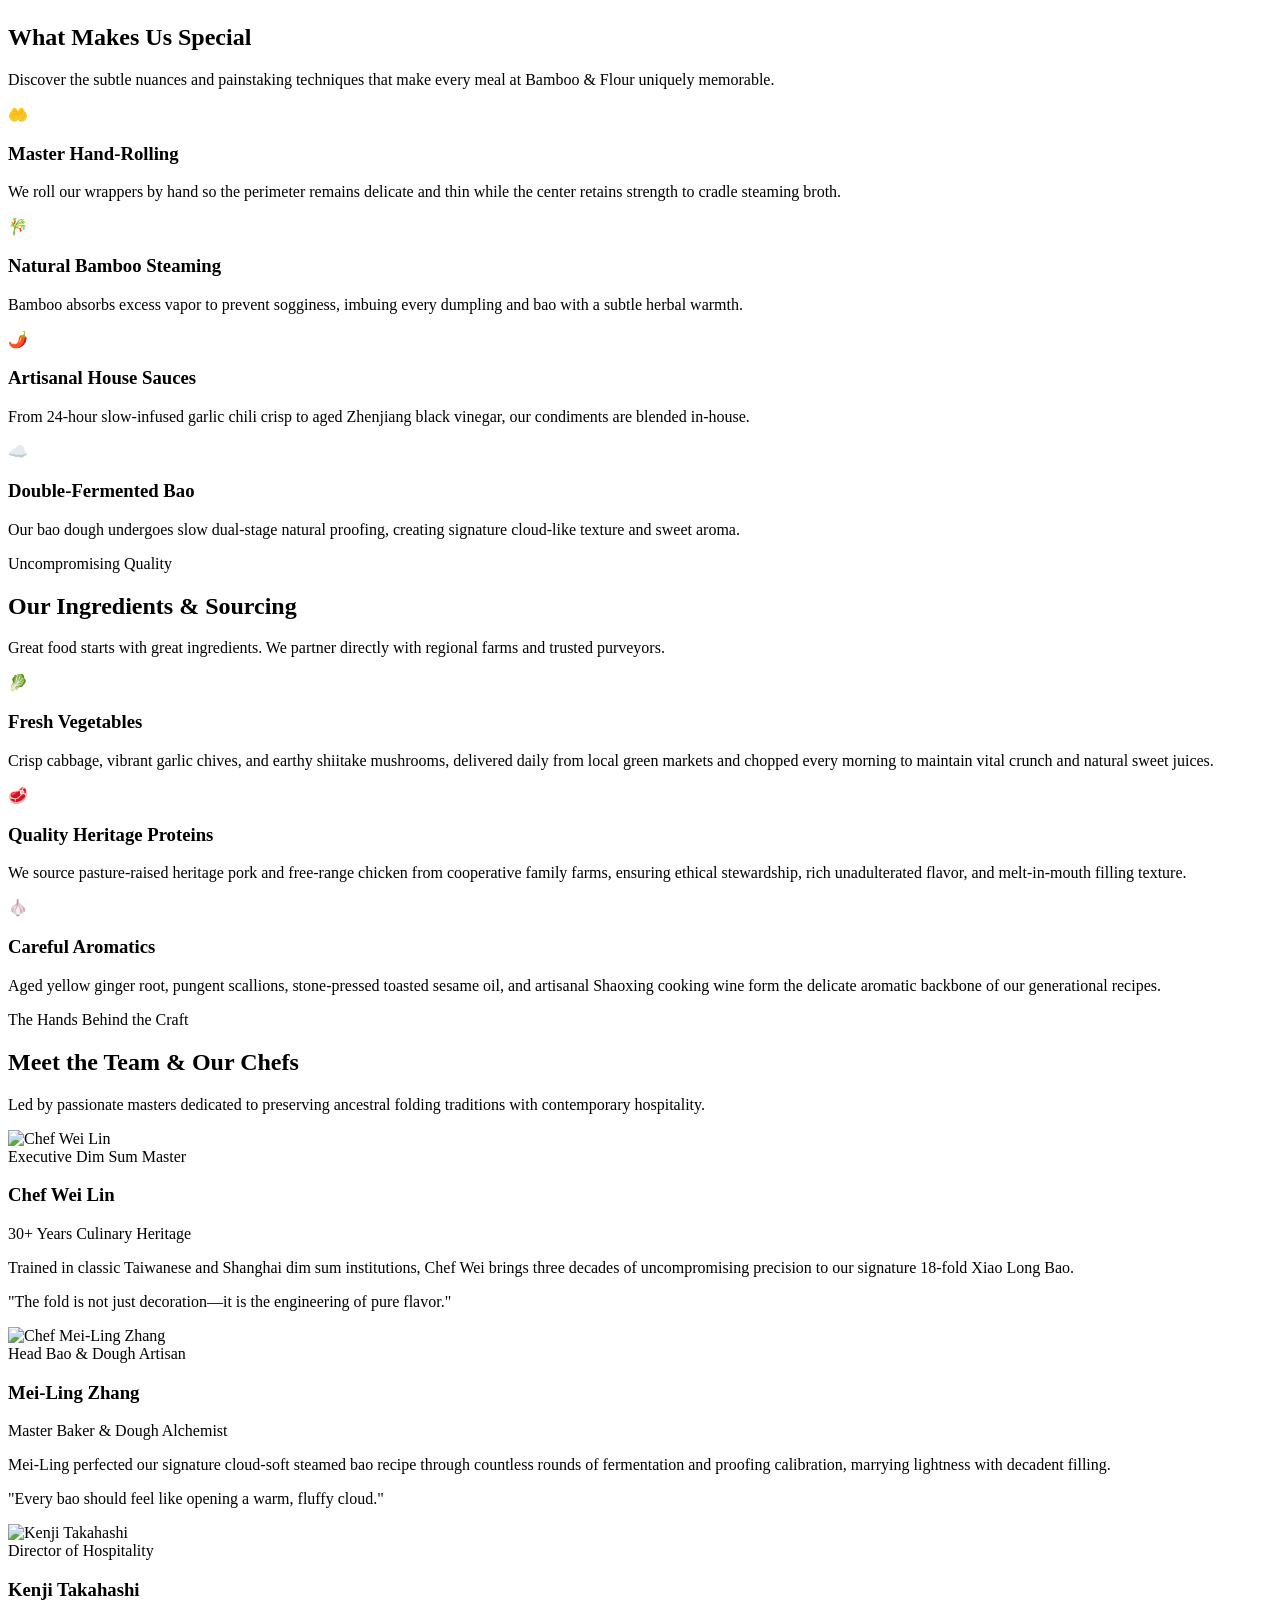
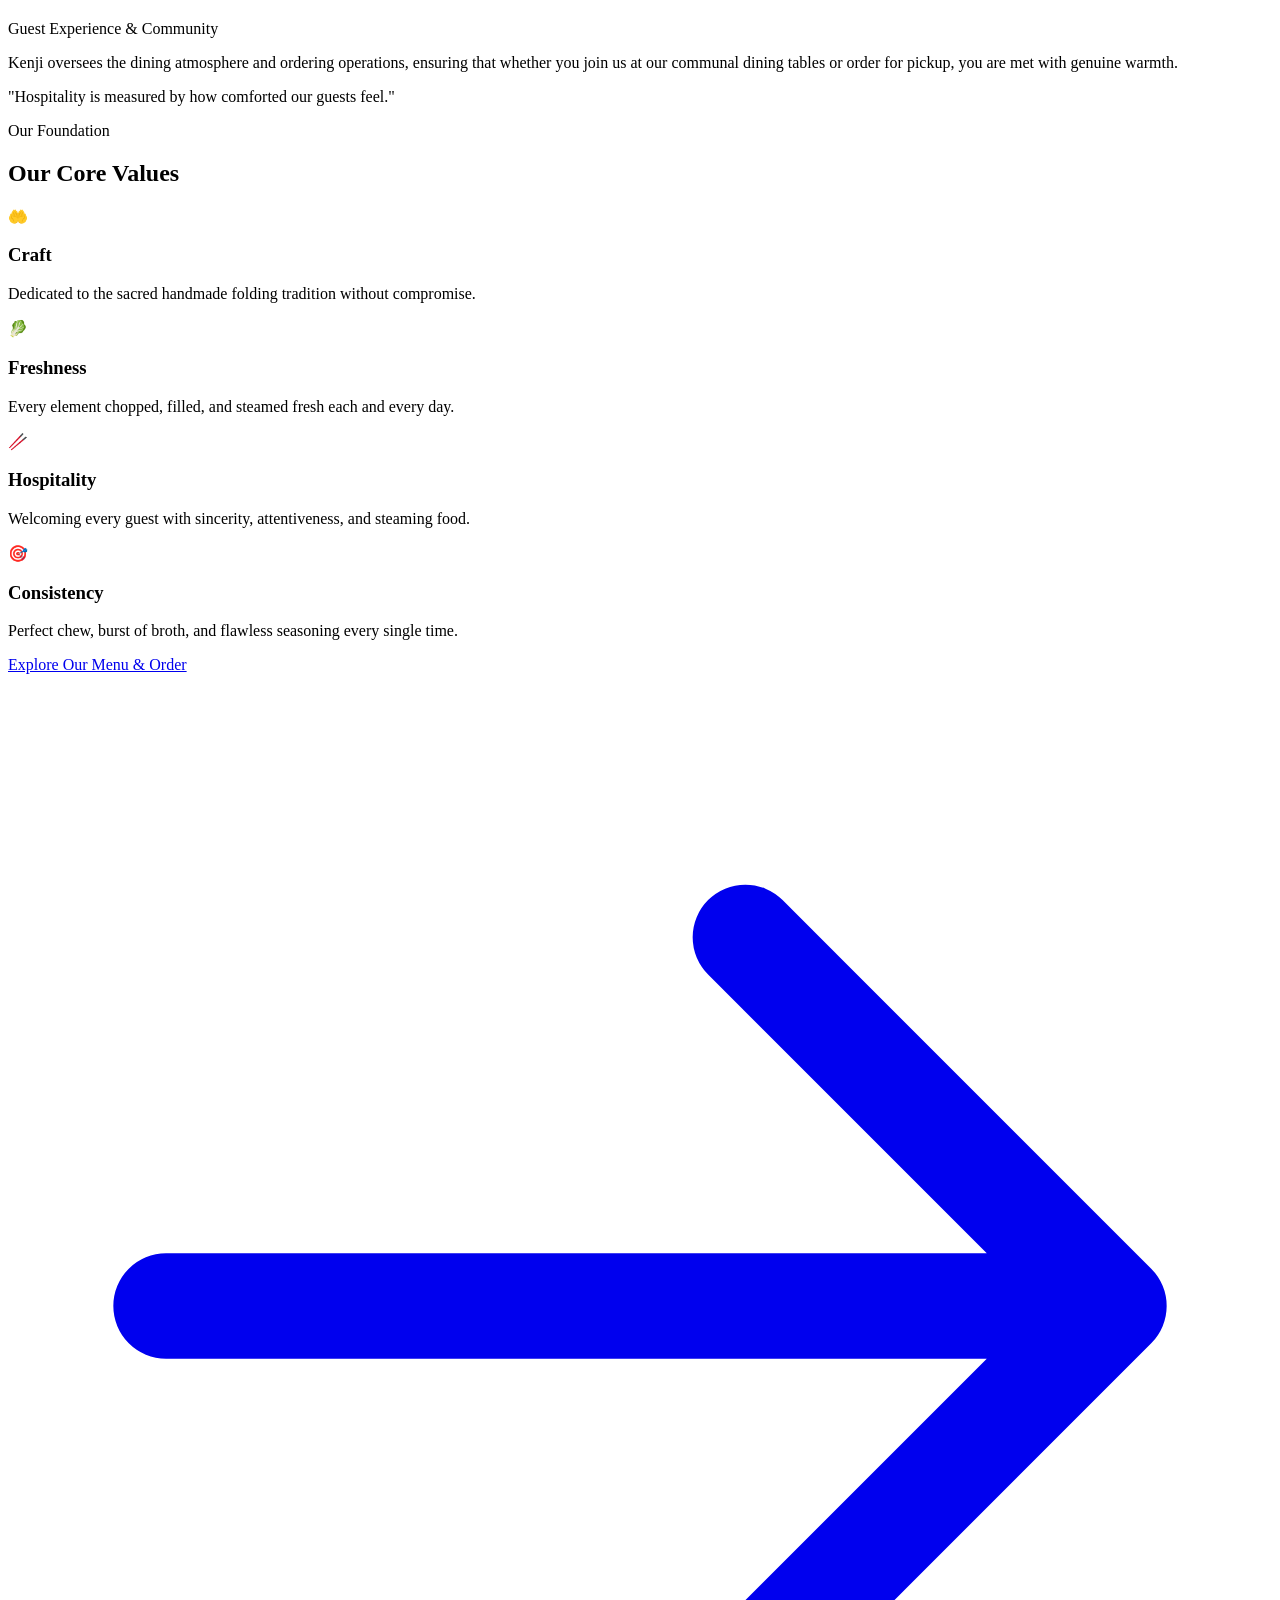
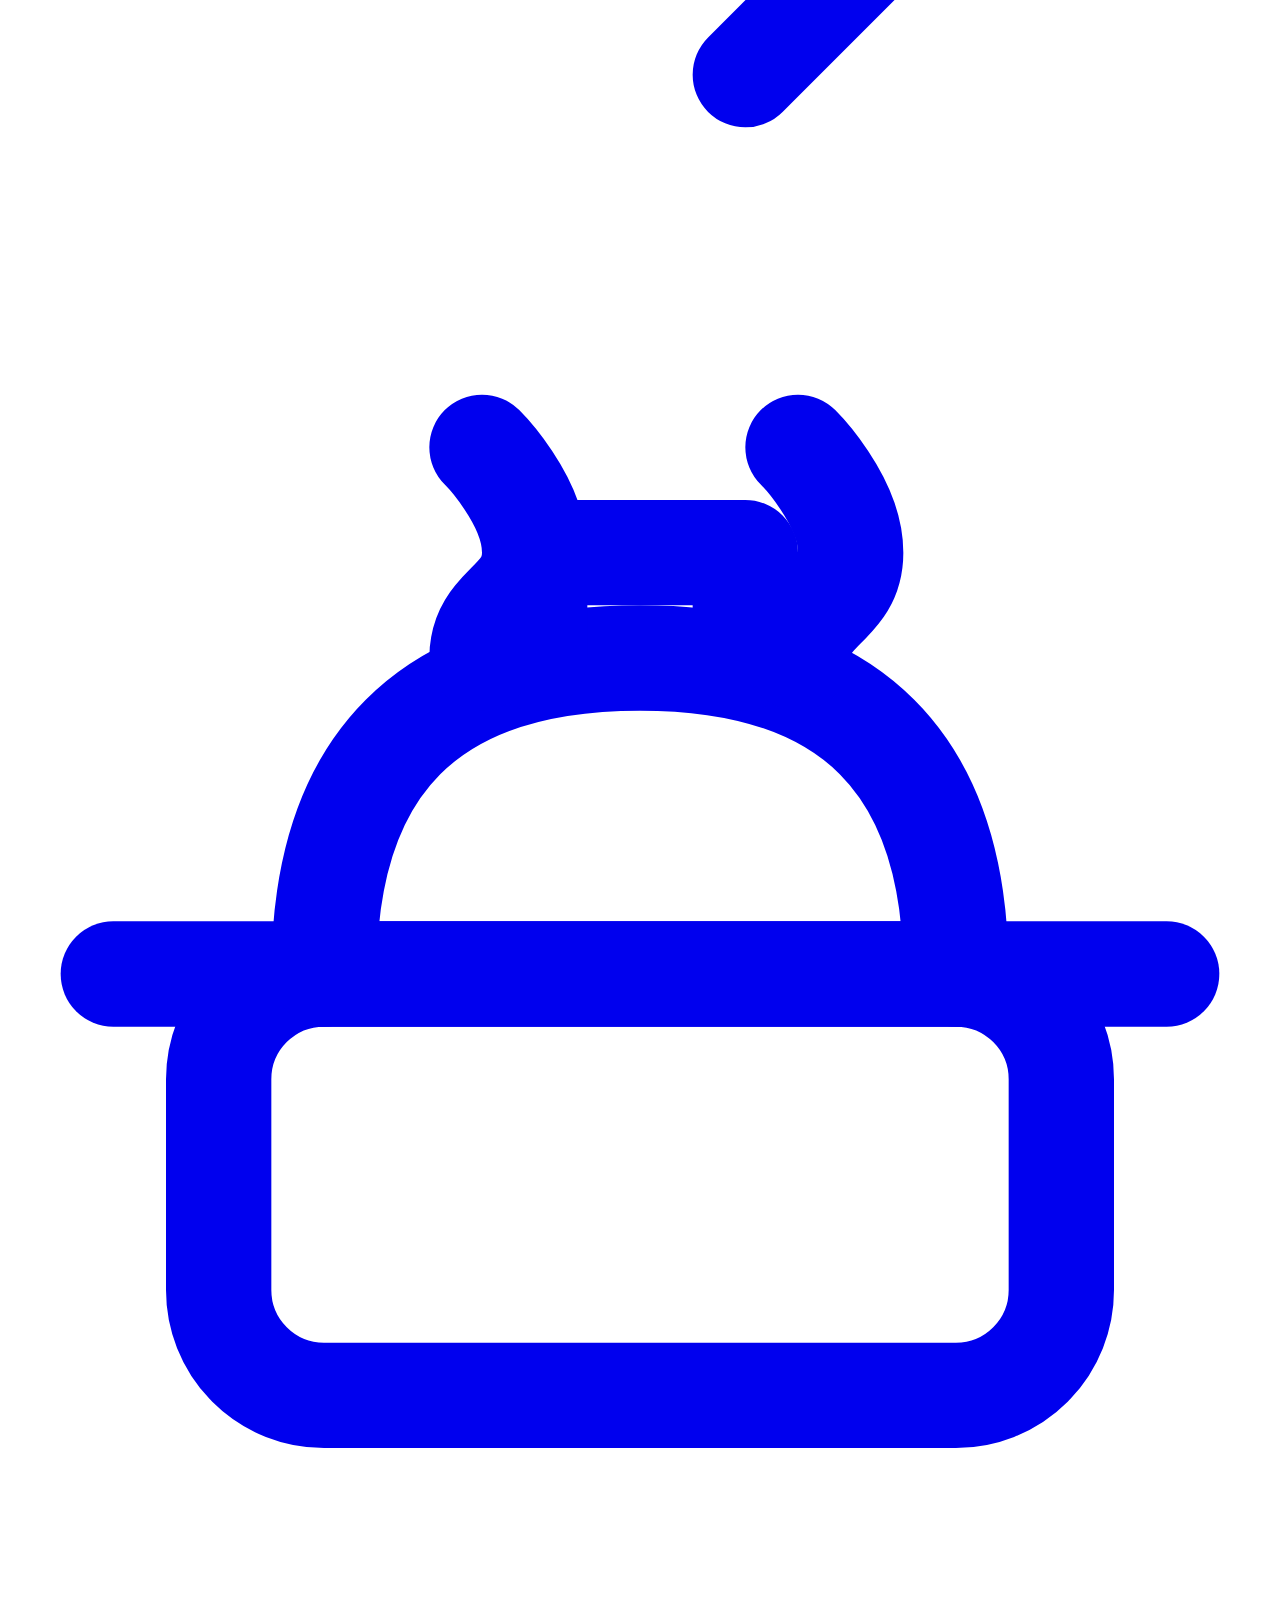
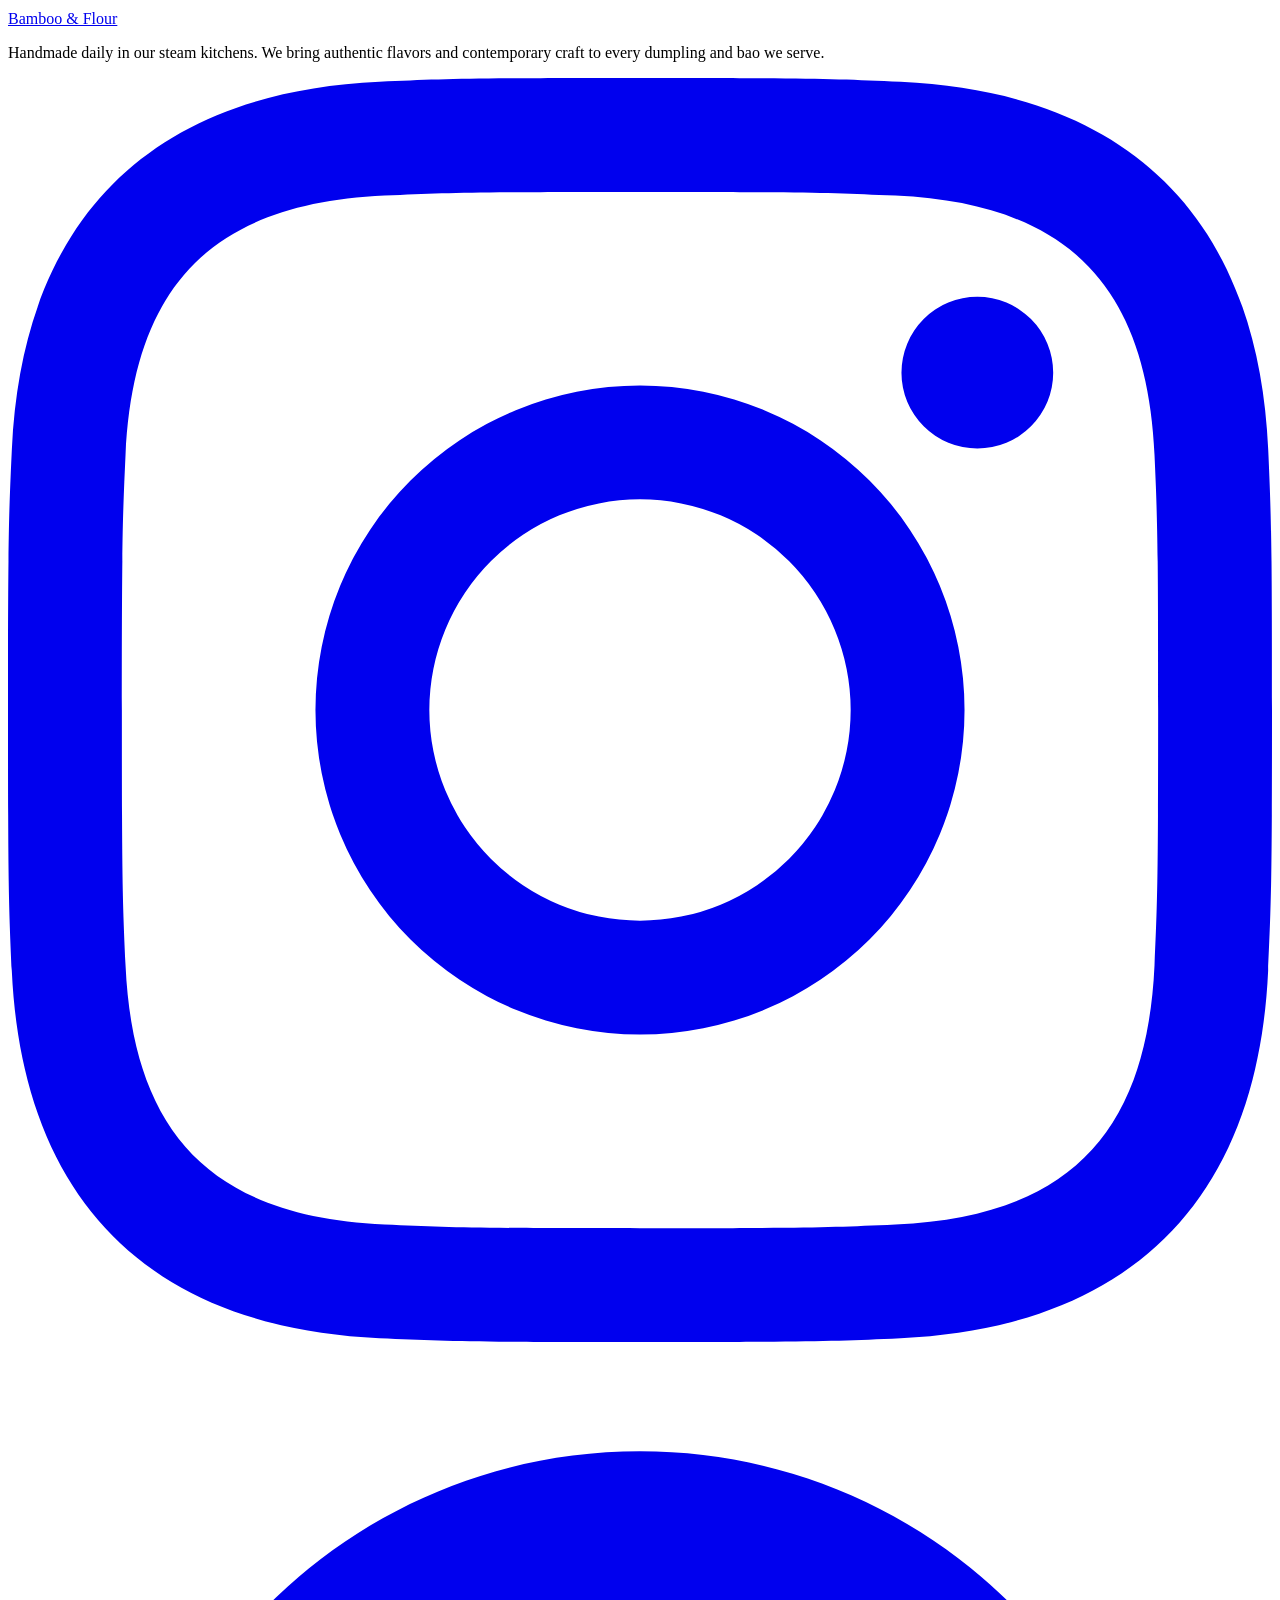
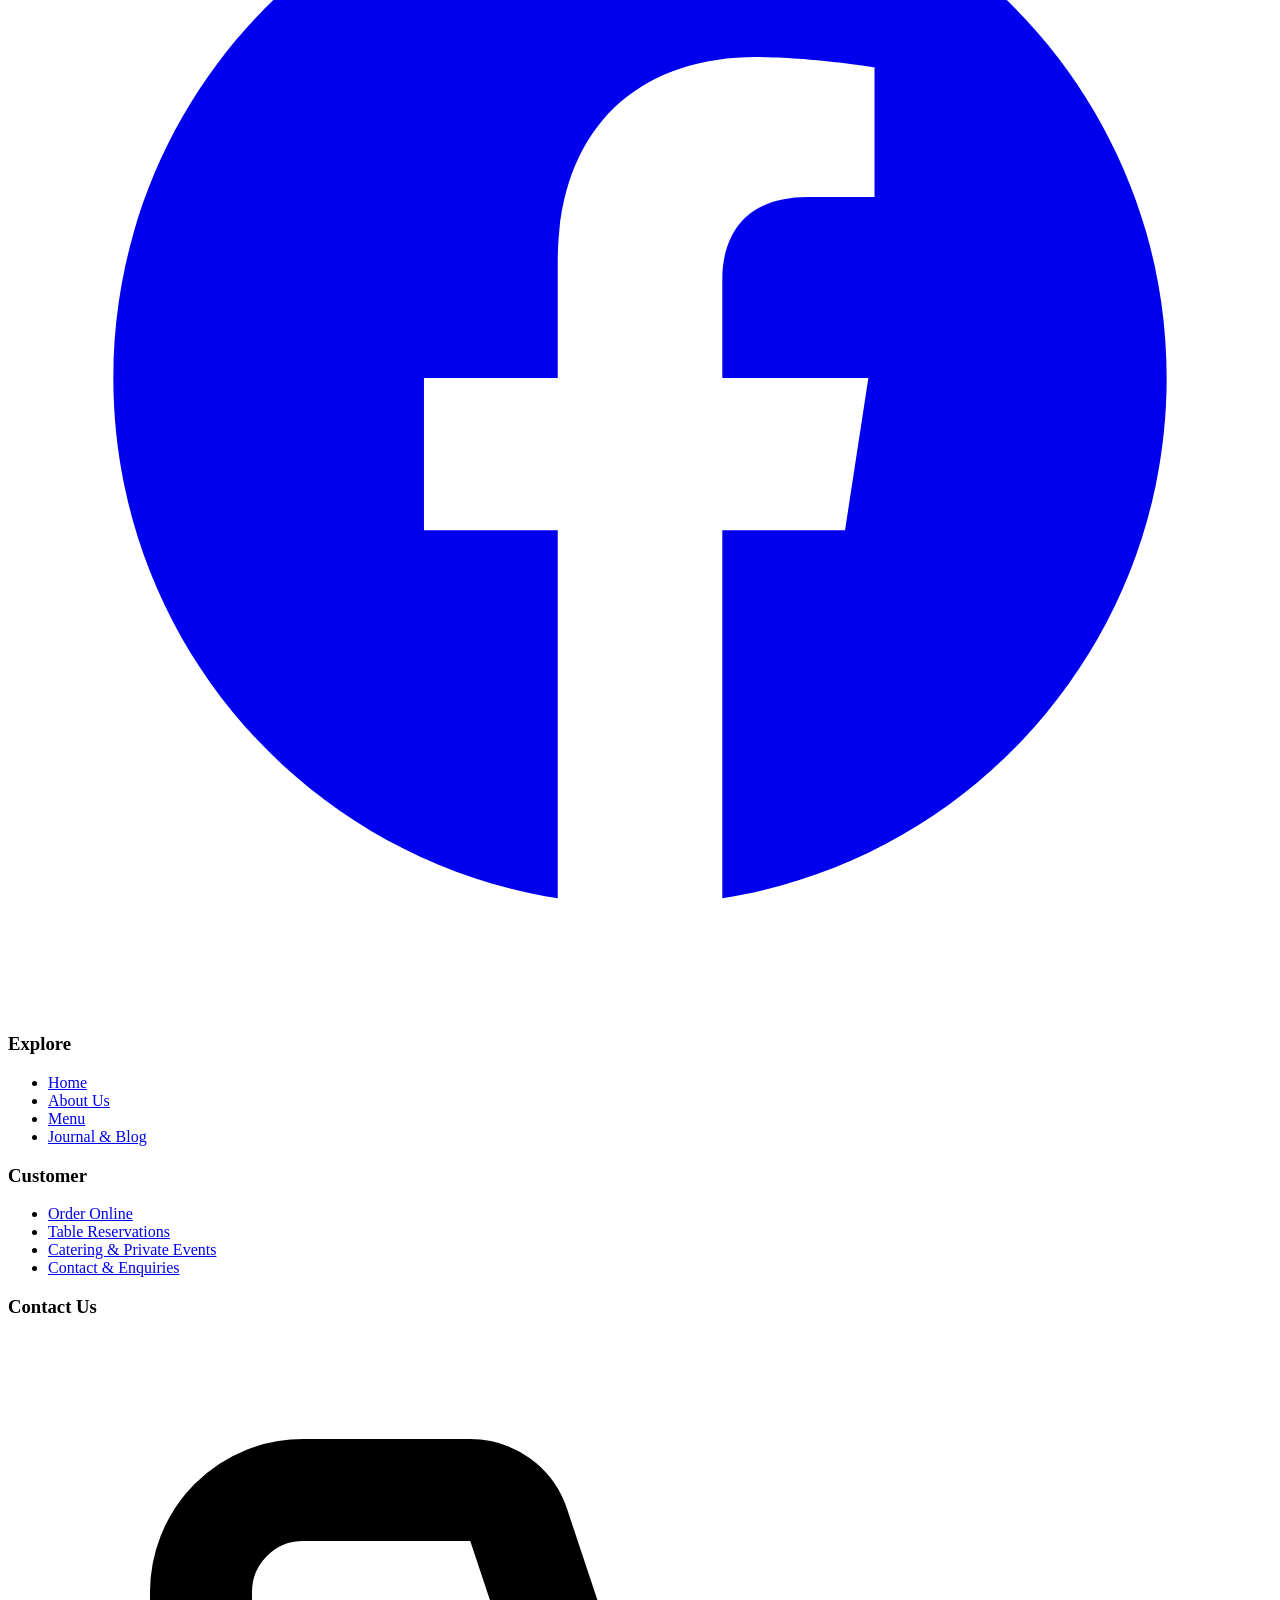
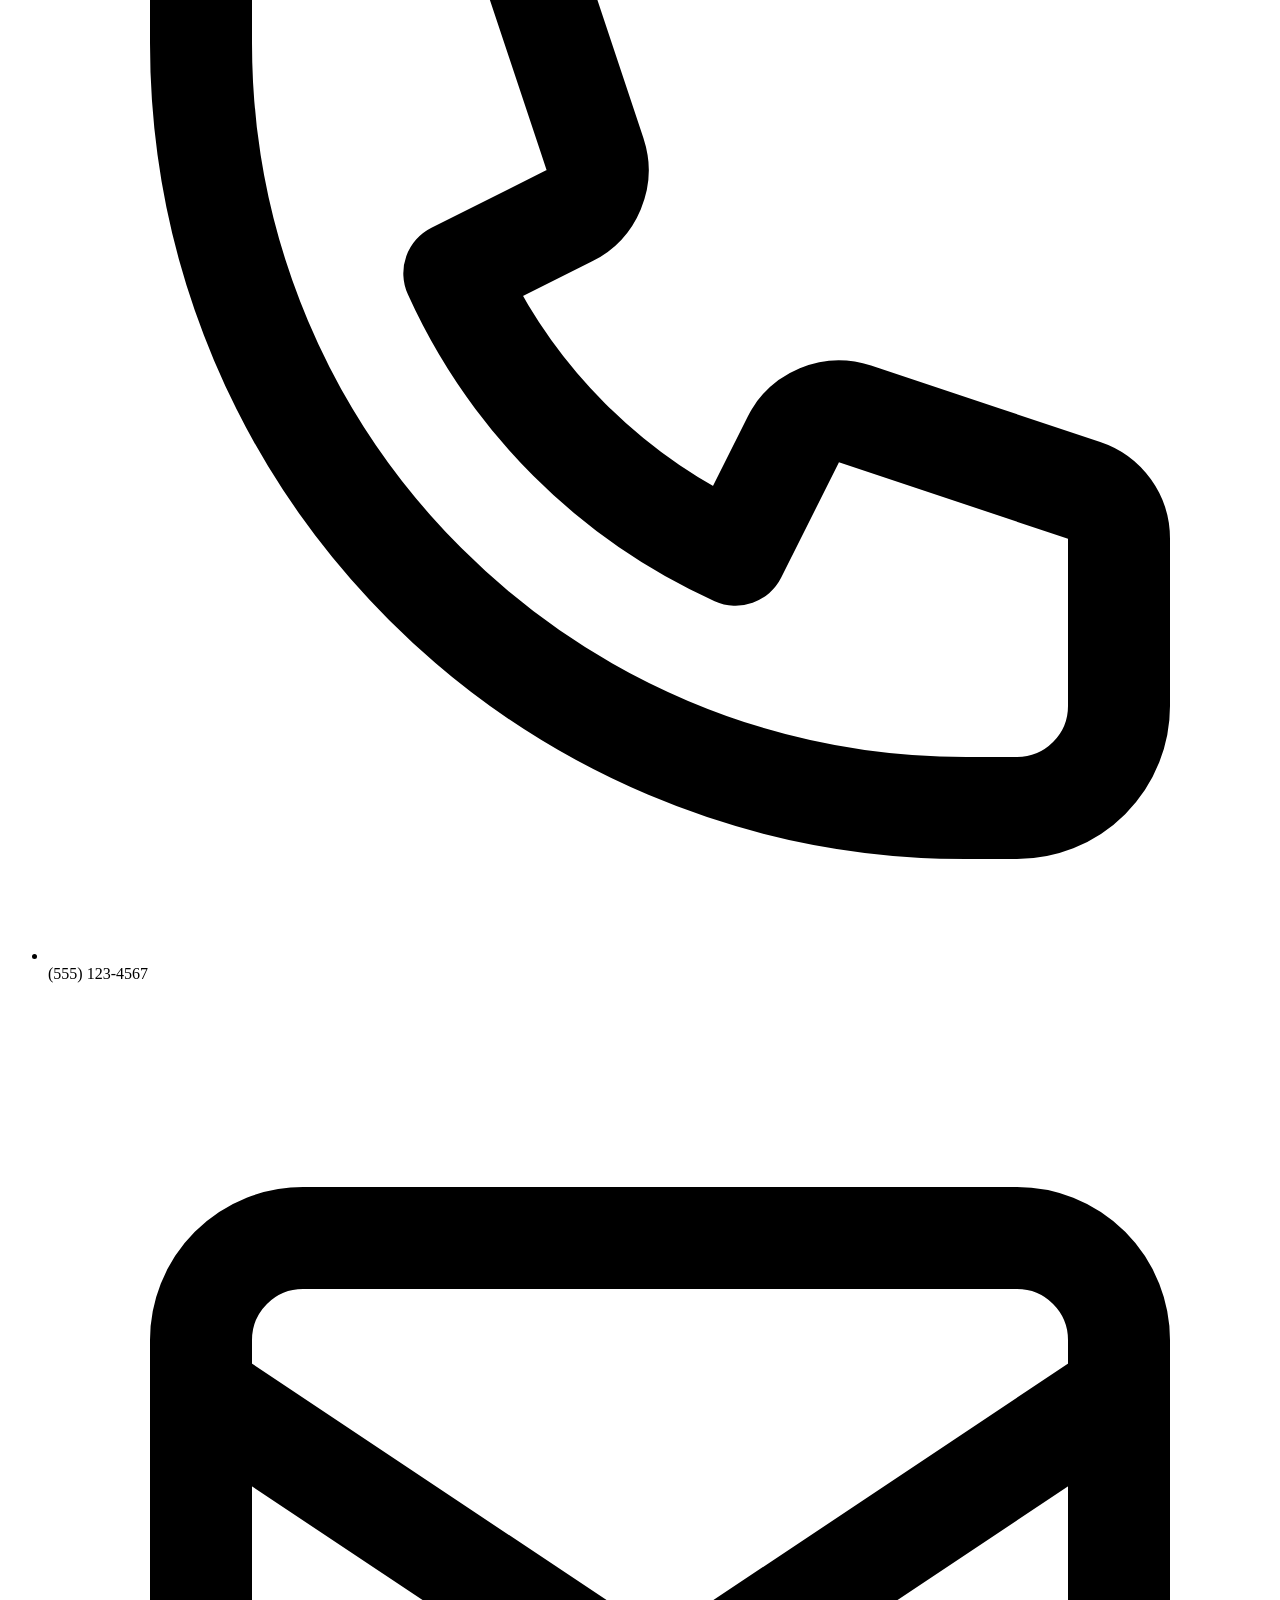
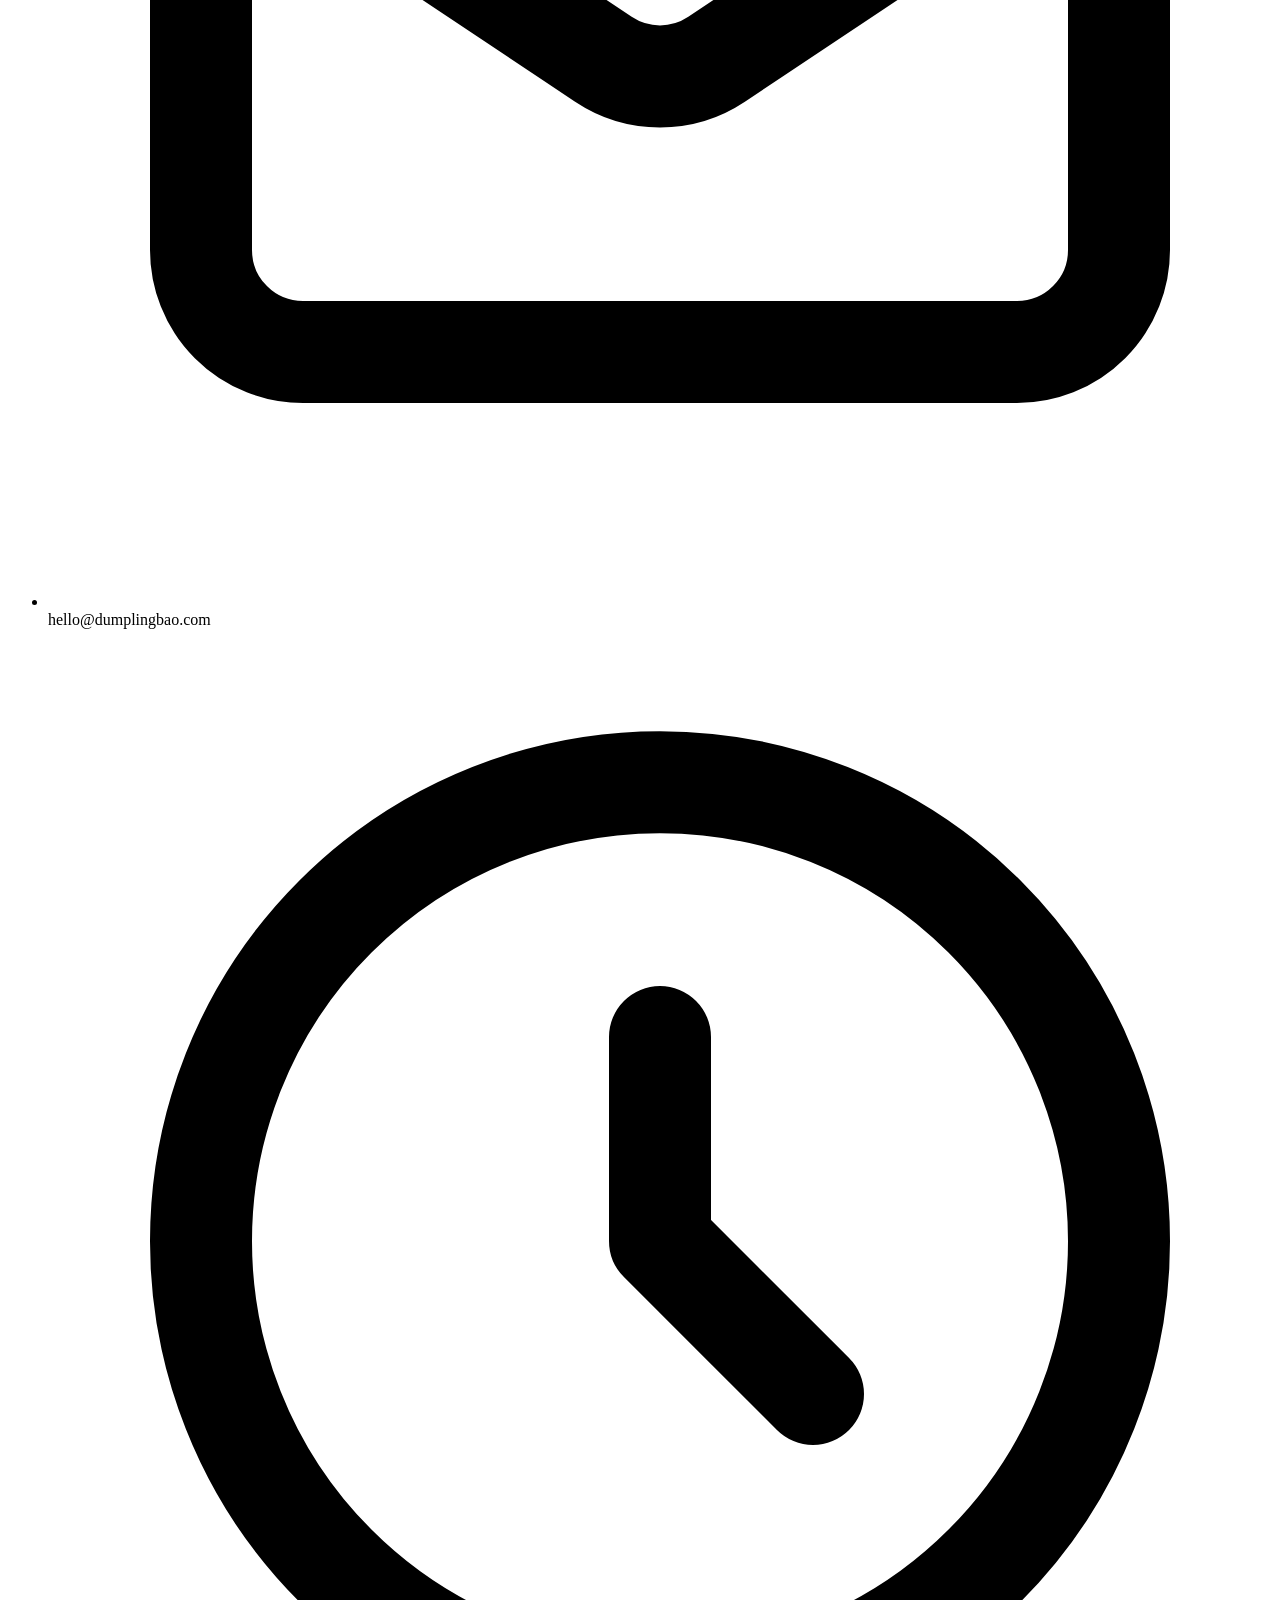
==== commit 97330170: "index" ====
--- a/about.html
+++ b/about.html
@@ -117,9 +117,14 @@
                         RTL
                     </button>
 
-                    <a href="signup.html"
-                        class="bg-orange-600 hover:bg-orange-700 text-white px-5 py-2.5 rounded-full font-medium transition-colors shadow-md hover:shadow-lg">Sign
-                        Up</a>
+                    <a href="menu.html"
+                        class="inline-flex items-center gap-2 bg-orange-600 hover:bg-orange-700 active:scale-95 text-white px-5 py-2.5 rounded-full font-semibold transition-all shadow-md hover:shadow-orange-600/30">
+                        <svg class="w-4 h-4" fill="none" viewBox="0 0 24 24" stroke="currentColor">
+                            <path stroke-linecap="round" stroke-linejoin="round" stroke-width="2"
+                                d="M16 11V7a4 4 0 00-8 0v4M5 9h14l1 12H4L5 9z" />
+                        </svg>
+                        <span>Order Now</span>
+                    </a>
                 </div>
 
                 <!-- Mobile menu button -->
@@ -153,8 +158,10 @@
                     class="mobile-nav-link block px-3 py-2 text-base font-medium text-stone-900 dark:text-white rounded-md hover:bg-orange-50 dark:hover:bg-stone-800 hover:text-orange-600 dark:hover:text-orange-400">Blog</a>
                 <a href="contact.html"
                     class="mobile-nav-link block px-3 py-2 text-base font-medium text-stone-900 dark:text-white rounded-md hover:bg-orange-50 dark:hover:bg-stone-800 hover:text-orange-600 dark:hover:text-orange-400">Contact</a>
-                <div class="mt-4 pt-4 border-t border-stone-200 dark:border-stone-200 dark:border-stone-800 flex flex-col gap-3">
-                    <button id="mobile-theme-toggle" class="w-full flex justify-between items-center px-3 py-2 text-base font-medium text-stone-900 dark:text-white rounded-md hover:bg-orange-50 dark:hover:bg-stone-800 hover:text-orange-600 dark:hover:text-orange-400">
+                <div
+                    class="mt-4 pt-4 border-t border-stone-200 dark:border-stone-200 dark:border-stone-800 flex flex-col gap-3">
+                    <button id="mobile-theme-toggle"
+                        class="w-full flex justify-between items-center px-3 py-2 text-base font-medium text-stone-900 dark:text-white rounded-md hover:bg-orange-50 dark:hover:bg-stone-800 hover:text-orange-600 dark:hover:text-orange-400">
                         Toggle Theme
                         <div>
                             <svg class="w-5 h-5 dark:hidden" fill="none" viewBox="0 0 24 24" stroke="currentColor">
@@ -162,7 +169,8 @@
                                     d="M20.354 15.354A9 9 0 018.646 3.646 9.003 9.003 0 0012 21a9.003 9.003 0 008.354-5.646z">
                                 </path>
                             </svg>
-                            <svg class="w-5 h-5 hidden dark:block" fill="none" viewBox="0 0 24 24" stroke="currentColor">
+                            <svg class="w-5 h-5 hidden dark:block" fill="none" viewBox="0 0 24 24"
+                                stroke="currentColor">
                                 <path stroke-linecap="round" stroke-linejoin="round" stroke-width="2"
                                     d="M12 3v1m0 16v1m9-9h-1M4 12H3m15.364 6.364l-.707-.707M6.343 6.343l-.707-.707m12.728 0l-.707.707M6.343 17.657l-.707.707M16 12a4 4 0 11-8 0 4 4 0 018 0z">
                                 </path>
@@ -173,14 +181,20 @@
                         class="w-full text-left px-3 py-2 text-base font-medium text-stone-900 dark:text-white rounded-md hover:bg-orange-50 dark:hover:bg-stone-800">Toggle
                         RTL/LTR</button>
 
-                    <a href="signup.html"
-                        class="block w-full text-center bg-orange-600 hover:bg-orange-700 text-white px-5 py-3 rounded-full font-medium transition-colors">Sign
-                        Up</a>
+                    <a href="menu.html"
+                        class="flex items-center justify-center gap-2 w-full text-center bg-orange-600 hover:bg-orange-700 text-white px-5 py-3 rounded-full font-semibold transition-colors shadow-md">
+                        <svg class="w-5 h-5" fill="none" viewBox="0 0 24 24" stroke="currentColor">
+                            <path stroke-linecap="round" stroke-linejoin="round" stroke-width="2"
+                                d="M16 11V7a4 4 0 00-8 0v4M5 9h14l1 12H4L5 9z" />
+                        </svg>
+                        <span>Order Now</span>
+                    </a>
                 </div>
             </div>
         </div>
     </header>
     <main class="pt-20 flex-grow">
+        <!-- Hero: Our Story -->
         <section class="relative bg-stone-900 overflow-hidden py-32 flex items-center text-center">
             <div class="absolute inset-0 z-0">
                 <img src="https://images.unsplash.com/photo-1552566626-52f8b828add9?q=80&w=2070&auto=format&fit=crop"
@@ -188,86 +202,393 @@
                 <div class="absolute inset-0 bg-gradient-to-t from-stone-900 via-stone-900/60 to-stone-900/30"></div>
             </div>
             <div class="relative z-10 max-w-4xl mx-auto px-4 sm:px-6 lg:px-8 w-full pt-10">
+                <div
+                    class="inline-block bg-orange-600/30 border border-orange-500/40 text-orange-400 text-xs font-bold uppercase tracking-widest px-4 py-1.5 rounded-full mb-6">
+                    Our Heritage & Craft
+                </div>
                 <h1 class="text-5xl md:text-6xl font-serif font-bold text-white mb-6">Our Story</h1>
-                <p class="text-xl text-stone-200">Born from a passion for authentic flavors and
-                    modern hospitality.</p>
+                <p class="text-xl text-stone-200 max-w-2xl mx-auto">
+                    Born from a passion for authentic culinary traditions, hand-pleated artistry, and warm modern
+                    hospitality.
+                </p>
             </div>
         </section>
 
-        <section class="py-16 bg-white dark:bg-stone-950">
+        <!-- Section: Our Food Philosophy -->
+        <section id="philosophy" class="py-24 bg-white dark:bg-stone-950 transition-colors duration-300">
             <div class="max-w-7xl mx-auto px-4 sm:px-6 lg:px-8">
                 <div class="grid grid-cols-1 lg:grid-cols-2 gap-16 items-center">
-                    <img src="https://images.pexels.com/photos/8093294/pexels-photo-8093294.jpeg"
-                        class="w-full h-96 object-cover rounded-xl shadow-lg">
-                    <div>
-                        <h2 class="text-3xl font-serif font-bold mb-6 text-stone-900 dark:text-white">The Steam Kitchen
-                            Philosophy</h2>
-                        <p class="text-stone-600 dark:text-stone-400 mb-6 leading-relaxed">Bamboo & Flour started with a
-                            simple belief: the best food is made by hand. We wanted to create a space that celebrates
-                            the artistry of folding dough and the comforting warmth of a bamboo steamer.</p>
-                        <p class="text-stone-600 dark:text-stone-400 leading-relaxed">Every morning, our kitchen comes
-                            alive with the sound of chopping, kneading, and the hiss of steam. We don't take shortcuts
-                            because we know you can taste the difference.</p>
+                    <div class="relative group">
+                        <img src="https://images.pexels.com/photos/8093294/pexels-photo-8093294.jpeg"
+                            alt="Dumpling folding craft in kitchen"
+                            class="w-full h-[450px] object-cover rounded-2xl shadow-xl border border-stone-100 dark:border-stone-800">
+                        <div
+                            class="absolute bottom-4 right-4 sm:bottom-6 sm:right-6 p-4 sm:p-5 rounded-2xl bg-orange-600/95 backdrop-blur-sm text-white shadow-2xl max-w-[280px] sm:max-w-xs z-10">
+                            <p class="font-serif font-bold text-sm sm:text-base leading-tight">"No shortcuts. No industrial
+                                presses. Just skilled hands, time, and steam."</p>
+                            <p class="text-[11px] text-orange-200 mt-2 uppercase tracking-wider font-semibold">— Chef
+                                Wei Lin</p>
+                        </div>
+                    </div>
+                    <div class="space-y-6">
+                        <div
+                            class="inline-flex items-center gap-2 px-3 py-1 rounded-full bg-orange-100 dark:bg-orange-950 text-orange-600 dark:text-orange-400 text-xs font-bold uppercase tracking-wider">
+                            Handmade Authenticity
+                        </div>
+                        <h2
+                            class="text-3xl sm:text-4xl font-serif font-bold text-stone-900 dark:text-white leading-tight">
+                            Our Food Philosophy: The Steam Kitchen Way
+                        </h2>
+                        <p class="text-stone-600 dark:text-stone-300 leading-relaxed text-base">
+                            Bamboo & Flour began with a simple conviction: food made with pure intent, patience, and
+                            skilled hands carries a flavor that machines can never replicate. In our kitchen, every
+                            dumpling is rolled thin at the edges, thick at the center, and sealed with traditional
+                            rhythmic folds.
+                        </p>
+                        <p class="text-stone-600 dark:text-stone-300 leading-relaxed text-base">
+                            We believe that food should comfort and energize. That’s why we refuse artificial binders,
+                            excess sodium, or frozen shortcuts. Every morning, our chefs begin before sunrise: simmering
+                            rich chicken and pork bone broths for eight hours, mincing crisp aromatics, and resting the
+                            flour dough to achieve that quintessential bite.
+                        </p>
+                        <div class="pt-4 flex items-center gap-6">
+                            <div>
+                                <div class="text-2xl font-serif font-bold text-orange-600 dark:text-orange-400">18 Folds
+                                </div>
+                                <p class="text-xs text-stone-500 dark:text-stone-400 uppercase tracking-wider">
+                                    Broth-Seal Standard</p>
+                            </div>
+                            <div class="w-px h-10 bg-stone-200 dark:bg-stone-700"></div>
+                            <div>
+                                <div class="text-2xl font-serif font-bold text-stone-900 dark:text-white">8 Hours</div>
+                                <p class="text-xs text-stone-500 dark:text-stone-400 uppercase tracking-wider">Bone
+                                    Broth Simmer</p>
+                            </div>
+                            <div class="w-px h-10 bg-stone-200 dark:bg-stone-700"></div>
+                            <div>
+                                <div class="text-2xl font-serif font-bold text-stone-900 dark:text-white">Daily Fresh
+                                </div>
+                                <p class="text-xs text-stone-500 dark:text-stone-400 uppercase tracking-wider">No Frozen
+                                    Buns</p>
+                            </div>
+                        </div>
                     </div>
                 </div>
             </div>
         </section>
 
-        <section class="py-24 bg-stone-900 text-white">
+        <!-- Section: What Makes Us Special -->
+        <section id="special" class="py-24 bg-stone-50 dark:bg-stone-900 transition-colors duration-300">
+            <div class="max-w-7xl mx-auto px-4 sm:px-6 lg:px-8">
+                <div class="text-center max-w-3xl mx-auto mb-16">
+                    <span
+                        class="text-orange-600 dark:text-orange-400 text-xs font-bold uppercase tracking-widest block mb-2">Our
+                        Distinction</span>
+                    <h2
+                        class="text-3xl sm:text-4xl md:text-5xl font-serif font-bold text-stone-900 dark:text-white mb-4">
+                        What Makes Us Special
+                    </h2>
+                    <p class="text-lg text-stone-600 dark:text-stone-400">
+                        Discover the subtle nuances and painstaking techniques that make every meal at Bamboo & Flour
+                        uniquely memorable.
+                    </p>
+                </div>
+
+                <div class="grid grid-cols-1 md:grid-cols-2 lg:grid-cols-4 gap-8">
+                    <div
+                        class="bg-white dark:bg-stone-800 p-8 rounded-2xl border border-stone-200 dark:border-stone-700 shadow-sm hover:shadow-md transition-all group">
+                        <div
+                            class="w-14 h-14 rounded-xl bg-orange-100 dark:bg-orange-950 text-orange-600 dark:text-orange-400 flex items-center justify-center text-2xl mb-6">
+                            🤲
+                        </div>
+                        <h3 class="text-xl font-bold font-serif text-stone-900 dark:text-white mb-3">Master Hand-Rolling
+                        </h3>
+                        <p class="text-stone-600 dark:text-stone-400 text-sm leading-relaxed">
+                            We roll our wrappers by hand so the perimeter remains delicate and thin while the center
+                            retains strength to cradle steaming broth.
+                        </p>
+                    </div>
+
+                    <div
+                        class="bg-white dark:bg-stone-800 p-8 rounded-2xl border border-stone-200 dark:border-stone-700 shadow-sm hover:shadow-md transition-all group">
+                        <div
+                            class="w-14 h-14 rounded-xl bg-orange-100 dark:bg-orange-950 text-orange-600 dark:text-orange-400 flex items-center justify-center text-2xl mb-6">
+                            🎋
+                        </div>
+                        <h3 class="text-xl font-bold font-serif text-stone-900 dark:text-white mb-3">Natural Bamboo
+                            Steaming</h3>
+                        <p class="text-stone-600 dark:text-stone-400 text-sm leading-relaxed">
+                            Bamboo absorbs excess vapor to prevent sogginess, imbuing every dumpling and bao with a
+                            subtle herbal warmth.
+                        </p>
+                    </div>
+
+                    <div
+                        class="bg-white dark:bg-stone-800 p-8 rounded-2xl border border-stone-200 dark:border-stone-700 shadow-sm hover:shadow-md transition-all group">
+                        <div
+                            class="w-14 h-14 rounded-xl bg-orange-100 dark:bg-orange-950 text-orange-600 dark:text-orange-400 flex items-center justify-center text-2xl mb-6">
+                            🌶️
+                        </div>
+                        <h3 class="text-xl font-bold font-serif text-stone-900 dark:text-white mb-3">Artisanal House
+                            Sauces</h3>
+                        <p class="text-stone-600 dark:text-stone-400 text-sm leading-relaxed">
+                            From 24-hour slow-infused garlic chili crisp to aged Zhenjiang black vinegar, our condiments
+                            are blended in-house.
+                        </p>
+                    </div>
+
+                    <div
+                        class="bg-white dark:bg-stone-800 p-8 rounded-2xl border border-stone-200 dark:border-stone-700 shadow-sm hover:shadow-md transition-all group">
+                        <div
+                            class="w-14 h-14 rounded-xl bg-orange-100 dark:bg-orange-950 text-orange-600 dark:text-orange-400 flex items-center justify-center text-2xl mb-6">
+                            ☁️
+                        </div>
+                        <h3 class="text-xl font-bold font-serif text-stone-900 dark:text-white mb-3">Double-Fermented
+                            Bao</h3>
+                        <p class="text-stone-600 dark:text-stone-400 text-sm leading-relaxed">
+                            Our bao dough undergoes slow dual-stage natural proofing, creating signature cloud-like
+                            texture and sweet aroma.
+                        </p>
+                    </div>
+                </div>
+            </div>
+        </section>
+
+        <!-- Section: Our Ingredients & Sourcing -->
+        <section id="ingredients" class="py-24 bg-stone-900 text-white transition-colors duration-300">
             <div class="max-w-7xl mx-auto px-4 sm:px-6 lg:px-8">
                 <div class="text-center mb-16">
-                    <h2 class="text-3xl font-serif font-bold mb-4">Ingredients & Sourcing</h2>
-                    <p class="text-stone-400 max-w-2xl mx-auto">Great food starts with great ingredients.</p>
+                    <span class="text-orange-400 text-xs font-bold uppercase tracking-widest block mb-2">Uncompromising
+                        Quality</span>
+                    <h2 class="text-3xl sm:text-4xl md:text-5xl font-serif font-bold mb-4">Our Ingredients & Sourcing
+                    </h2>
+                    <p class="text-stone-400 max-w-2xl mx-auto">Great food starts with great ingredients. We partner
+                        directly with regional farms and trusted purveyors.</p>
                 </div>
                 <div class="grid grid-cols-1 md:grid-cols-3 gap-8">
-                    <div class="p-6 border border-stone-200 dark:border-stone-700 rounded-lg">
-                        <h3 class="text-xl font-bold mb-3 text-orange-500 min-h-[3.75rem]">Fresh Vegetables</h3>
-                        <p class="text-stone-400">Crisp cabbage, vibrant garlic chives, and earthy shiitake mushrooms,
-                            chopped fresh daily to maintain crunch and flavor.</p>
-                    </div>
-                    <div class="p-6 border border-stone-200 dark:border-stone-700 rounded-lg">
-                        <h3 class="text-xl font-bold mb-3 text-orange-500 min-h-[3.75rem]">Quality Proteins</h3>
-                        <p class="text-stone-400">We source premium heritage pork and free-range chicken, ensuring rich,
-                            savory fillings with perfect texture.</p>
-                    </div>
-                    <div class="p-6 border border-stone-200 dark:border-stone-700 rounded-lg">
-                        <h3 class="text-xl font-bold mb-3 text-orange-500 min-h-[3.75rem]">Careful Aromatics</h3>
-                        <p class="text-stone-400">Ginger, garlic, scallions, and pure sesame oil form the aromatic
-                            backbone of our signature recipes.</p>
+                    <div
+                        class="p-8 border border-stone-800 bg-stone-950/60 rounded-2xl hover:border-orange-500/50 transition-colors">
+                        <div class="text-3xl mb-4">🥬</div>
+                        <h3 class="text-xl font-bold mb-3 text-orange-400 font-serif">Fresh Vegetables</h3>
+                        <p class="text-stone-400 leading-relaxed text-sm">Crisp cabbage, vibrant garlic chives, and
+                            earthy shiitake mushrooms, delivered daily from local green markets and chopped every
+                            morning to maintain vital crunch and natural sweet juices.</p>
+                    </div>
+                    <div
+                        class="p-8 border border-stone-800 bg-stone-950/60 rounded-2xl hover:border-orange-500/50 transition-colors">
+                        <div class="text-3xl mb-4">🥩</div>
+                        <h3 class="text-xl font-bold mb-3 text-orange-400 font-serif">Quality Heritage Proteins</h3>
+                        <p class="text-stone-400 leading-relaxed text-sm">We source pasture-raised heritage pork and
+                            free-range chicken from cooperative family farms, ensuring ethical stewardship, rich
+                            unadulterated flavor, and melt-in-mouth filling texture.</p>
+                    </div>
+                    <div
+                        class="p-8 border border-stone-800 bg-stone-950/60 rounded-2xl hover:border-orange-500/50 transition-colors">
+                        <div class="text-3xl mb-4">🧄</div>
+                        <h3 class="text-xl font-bold mb-3 text-orange-400 font-serif">Careful Aromatics</h3>
+                        <p class="text-stone-400 leading-relaxed text-sm">Aged yellow ginger root, pungent scallions,
+                            stone-pressed toasted sesame oil, and artisanal Shaoxing cooking wine form the delicate
+                            aromatic backbone of our generational recipes.</p>
                     </div>
                 </div>
             </div>
         </section>
 
-        <section class="py-24 bg-orange-50 dark:bg-stone-900">
+        <!-- Section: Meet the Team / Our Chef -->
+        <section id="team" class="py-24 bg-white dark:bg-stone-950 transition-colors duration-300">
+            <div class="max-w-7xl mx-auto px-4 sm:px-6 lg:px-8">
+                <div class="text-center max-w-3xl mx-auto mb-16">
+                    <span
+                        class="text-orange-600 dark:text-orange-400 text-xs font-bold uppercase tracking-widest block mb-2">The
+                        Hands Behind the Craft</span>
+                    <h2
+                        class="text-3xl sm:text-4xl md:text-5xl font-serif font-bold text-stone-900 dark:text-white mb-4">
+                        Meet the Team & Our Chefs
+                    </h2>
+                    <p class="text-lg text-stone-600 dark:text-stone-400">
+                        Led by passionate masters dedicated to preserving ancestral folding traditions with contemporary
+                        hospitality.
+                    </p>
+                </div>
+
+                <div class="grid grid-cols-1 md:grid-cols-3 gap-5 lg:gap-8 items-stretch">
+                    <!-- Chef 1 -->
+                    <div
+                        class="bg-stone-50 dark:bg-stone-900 rounded-3xl overflow-hidden border border-stone-200 dark:border-stone-800 shadow-sm hover:shadow-lg transition-all duration-300 flex flex-col h-full group">
+                        <div class="h-64 sm:h-72 lg:h-80 overflow-hidden relative shrink-0">
+                            <img src="https://images.unsplash.com/photo-1577219491135-ce391730fb2c?q=80&w=800&auto=format&fit=crop"
+                                alt="Chef Wei Lin"
+                                class="w-full h-full object-cover group-hover:scale-105 transition-transform duration-500">
+                            <div
+                                class="absolute inset-0 bg-gradient-to-t from-stone-950/80 via-stone-950/20 to-transparent">
+                            </div>
+                            <div class="absolute bottom-3 left-3 right-3 text-white flex">
+                                <span
+                                    class="inline-block text-[10px] md:text-[11px] lg:text-xs uppercase tracking-wider font-semibold bg-orange-600/95 backdrop-blur-sm px-2.5 py-1 rounded-full shadow-md whitespace-nowrap truncate max-w-full">Executive
+                                    Dim Sum Master</span>
+                            </div>
+                        </div>
+                        <div class="p-5 md:p-5 lg:p-7 flex flex-col flex-grow justify-between">
+                            <div class="flex flex-col">
+                                <div class="min-h-[2.5rem] md:min-h-[3.25rem] lg:min-h-[2.75rem] flex items-center mb-1">
+                                    <h3 class="text-xl md:text-xl lg:text-2xl font-serif font-bold text-stone-900 dark:text-white leading-tight">Chef Wei Lin</h3>
+                                </div>
+                                <div class="min-h-[2rem] md:min-h-[2.75rem] lg:min-h-[2rem] flex items-center mb-3">
+                                    <p class="text-[11px] md:text-xs text-orange-600 dark:text-orange-400 font-semibold uppercase tracking-wider leading-snug">
+                                        30+ Years Culinary Heritage
+                                    </p>
+                                </div>
+                                <div class="min-h-[6.5rem] md:min-h-[9rem] lg:min-h-[7rem] flex items-start mb-5">
+                                    <p class="text-stone-600 dark:text-stone-400 text-xs md:text-sm leading-relaxed">
+                                        Trained in classic Taiwanese and Shanghai dim sum institutions, Chef Wei brings three decades of uncompromising precision to our signature 18-fold Xiao Long Bao.
+                                    </p>
+                                </div>
+                            </div>
+                            <div class="mt-auto pt-4 border-t border-stone-200 dark:border-stone-800 min-h-[3.75rem] flex items-center">
+                                <p class="text-xs italic text-stone-500 dark:text-stone-400 leading-relaxed">
+                                    "The fold is not just decoration—it is the engineering of pure flavor."
+                                </p>
+                            </div>
+                        </div>
+                    </div>
+
+                    <!-- Chef 2 -->
+                    <div
+                        class="bg-stone-50 dark:bg-stone-900 rounded-3xl overflow-hidden border border-stone-200 dark:border-stone-800 shadow-sm hover:shadow-lg transition-all duration-300 flex flex-col h-full group">
+                        <div class="h-64 sm:h-72 lg:h-80 overflow-hidden relative shrink-0">
+                            <img src="https://images.pexels.com/photos/30232344/pexels-photo-30232344.jpeg"
+                                alt="Chef Mei-Ling Zhang"
+                                class="w-full h-full object-cover group-hover:scale-105 transition-transform duration-500">
+                            <div
+                                class="absolute inset-0 bg-gradient-to-t from-stone-950/80 via-stone-950/20 to-transparent">
+                            </div>
+                            <div class="absolute bottom-3 left-3 right-3 text-white flex">
+                                <span
+                                    class="inline-block text-[10px] md:text-[11px] lg:text-xs uppercase tracking-wider font-semibold bg-orange-600/95 backdrop-blur-sm px-2.5 py-1 rounded-full shadow-md whitespace-nowrap truncate max-w-full">Head
+                                    Bao &amp; Dough Artisan</span>
+                            </div>
+                        </div>
+                        <div class="p-5 md:p-5 lg:p-7 flex flex-col flex-grow justify-between">
+                            <div class="flex flex-col">
+                                <div class="min-h-[2.5rem] md:min-h-[3.25rem] lg:min-h-[2.75rem] flex items-center mb-1">
+                                    <h3 class="text-xl md:text-xl lg:text-2xl font-serif font-bold text-stone-900 dark:text-white leading-tight">Mei-Ling Zhang</h3>
+                                </div>
+                                <div class="min-h-[2rem] md:min-h-[2.75rem] lg:min-h-[2rem] flex items-center mb-3">
+                                    <p class="text-[11px] md:text-xs text-orange-600 dark:text-orange-400 font-semibold uppercase tracking-wider leading-snug">
+                                        Master Baker &amp; Dough Alchemist
+                                    </p>
+                                </div>
+                                <div class="min-h-[6.5rem] md:min-h-[9rem] lg:min-h-[7rem] flex items-start mb-5">
+                                    <p class="text-stone-600 dark:text-stone-400 text-xs md:text-sm leading-relaxed">
+                                        Mei-Ling perfected our signature cloud-soft steamed bao recipe through countless rounds of fermentation and proofing calibration, marrying lightness with decadent filling.
+                                    </p>
+                                </div>
+                            </div>
+                            <div class="mt-auto pt-4 border-t border-stone-200 dark:border-stone-800 min-h-[3.75rem] flex items-center">
+                                <p class="text-xs italic text-stone-500 dark:text-stone-400 leading-relaxed">
+                                    "Every bao should feel like opening a warm, fluffy cloud."
+                                </p>
+                            </div>
+                        </div>
+                    </div>
+
+                    <!-- Member 3 -->
+                    <div
+                        class="bg-stone-50 dark:bg-stone-900 rounded-3xl overflow-hidden border border-stone-200 dark:border-stone-800 shadow-sm hover:shadow-lg transition-all duration-300 flex flex-col h-full group">
+                        <div class="h-64 sm:h-72 lg:h-80 overflow-hidden relative shrink-0">
+                            <img src="https://images.unsplash.com/photo-1507003211169-0a1dd7228f2d?q=80&w=800&auto=format&fit=crop"
+                                alt="Kenji Takahashi"
+                                class="w-full h-full object-cover group-hover:scale-105 transition-transform duration-500">
+                            <div
+                                class="absolute inset-0 bg-gradient-to-t from-stone-950/80 via-stone-950/20 to-transparent">
+                            </div>
+                            <div class="absolute bottom-3 left-3 right-3 text-white flex">
+                                <span
+                                    class="inline-block text-[10px] md:text-[11px] lg:text-xs uppercase tracking-wider font-semibold bg-stone-900/90 backdrop-blur-sm px-2.5 py-1 rounded-full shadow-md whitespace-nowrap truncate max-w-full">Director
+                                    of Hospitality</span>
+                            </div>
+                        </div>
+                        <div class="p-5 md:p-5 lg:p-7 flex flex-col flex-grow justify-between">
+                            <div class="flex flex-col">
+                                <div class="min-h-[2.5rem] md:min-h-[3.25rem] lg:min-h-[2.75rem] flex items-center mb-1">
+                                    <h3 class="text-xl md:text-xl lg:text-2xl font-serif font-bold text-stone-900 dark:text-white leading-tight">Kenji Takahashi</h3>
+                                </div>
+                                <div class="min-h-[2rem] md:min-h-[2.75rem] lg:min-h-[2rem] flex items-center mb-3">
+                                    <p class="text-[11px] md:text-xs text-orange-600 dark:text-orange-400 font-semibold uppercase tracking-wider leading-snug">
+                                        Guest Experience &amp; Community
+                                    </p>
+                                </div>
+                                <div class="min-h-[6.5rem] md:min-h-[9rem] lg:min-h-[7rem] flex items-start mb-5">
+                                    <p class="text-stone-600 dark:text-stone-400 text-xs md:text-sm leading-relaxed">
+                                        Kenji oversees the dining atmosphere and ordering operations, ensuring that whether you join us at our communal dining tables or order for pickup, you are met with genuine warmth.
+                                    </p>
+                                </div>
+                            </div>
+                            <div class="mt-auto pt-4 border-t border-stone-200 dark:border-stone-800 min-h-[3.75rem] flex items-center">
+                                <p class="text-xs italic text-stone-500 dark:text-stone-400 leading-relaxed">
+                                    "Hospitality is measured by how comforted our guests feel."
+                                </p>
+                            </div>
+                        </div>
+                    </div>
+                </div>
+            </div>
+        </section>
+
+        <!-- Section: Our Core Values -->
+        <section class="py-24 bg-orange-50/70 dark:bg-stone-900 transition-colors duration-300">
             <div class="max-w-7xl mx-auto px-4 sm:px-6 lg:px-8 text-center">
-                <h2 class="text-3xl font-serif font-bold mb-12 text-stone-900 dark:text-white">Our Core Values</h2>
+                <span
+                    class="text-orange-600 dark:text-orange-400 text-xs font-bold uppercase tracking-widest block mb-2">Our
+                    Foundation</span>
+                <h2 class="text-3xl sm:text-4xl font-serif font-bold mb-12 text-stone-900 dark:text-white">Our Core
+                    Values</h2>
                 <div class="grid grid-cols-1 sm:grid-cols-2 lg:grid-cols-4 gap-8">
-                    <div>
+                    <div
+                        class="p-6 bg-white dark:bg-stone-800 rounded-2xl shadow-sm border border-orange-100 dark:border-stone-700">
                         <div class="text-4xl mb-4">🤲</div>
-                        <h3 class="text-xl font-bold mb-2 text-stone-900 dark:text-white">Craft</h3>
-                        <p class="text-stone-600 dark:text-stone-400">Dedicated to the handmade tradition.</p>
-                    </div>
-                    <div>
+                        <h3 class="text-xl font-bold mb-2 text-stone-900 dark:text-white font-serif">Craft</h3>
+                        <p class="text-stone-600 dark:text-stone-400 text-sm">Dedicated to the sacred handmade folding
+                            tradition without compromise.</p>
+                    </div>
+                    <div
+                        class="p-6 bg-white dark:bg-stone-800 rounded-2xl shadow-sm border border-orange-100 dark:border-stone-700">
                         <div class="text-4xl mb-4">🥬</div>
-                        <h3 class="text-xl font-bold mb-2 text-stone-900 dark:text-white">Freshness</h3>
-                        <p class="text-stone-600 dark:text-stone-400">Made daily, never compromised.</p>
-                    </div>
-                    <div>
+                        <h3 class="text-xl font-bold mb-2 text-stone-900 dark:text-white font-serif">Freshness</h3>
+                        <p class="text-stone-600 dark:text-stone-400 text-sm">Every element chopped, filled, and steamed
+                            fresh each and every day.</p>
+                    </div>
+                    <div
+                        class="p-6 bg-white dark:bg-stone-800 rounded-2xl shadow-sm border border-orange-100 dark:border-stone-700">
                         <div class="text-4xl mb-4">🥢</div>
-                        <h3 class="text-xl font-bold mb-2 text-stone-900 dark:text-white">Hospitality</h3>
-                        <p class="text-stone-600 dark:text-stone-400">Welcoming every guest with warmth.</p>
-                    </div>
-                    <div>
+                        <h3 class="text-xl font-bold mb-2 text-stone-900 dark:text-white font-serif">Hospitality</h3>
+                        <p class="text-stone-600 dark:text-stone-400 text-sm">Welcoming every guest with sincerity,
+                            attentiveness, and steaming food.</p>
+                    </div>
+                    <div
+                        class="p-6 bg-white dark:bg-stone-800 rounded-2xl shadow-sm border border-orange-100 dark:border-stone-700">
                         <div class="text-4xl mb-4">🎯</div>
-                        <h3 class="text-xl font-bold mb-2 text-stone-900 dark:text-white">Consistency</h3>
-                        <p class="text-stone-600 dark:text-stone-400">Perfectly steamed, every single time.</p>
-                    </div>
+                        <h3 class="text-xl font-bold mb-2 text-stone-900 dark:text-white font-serif">Consistency</h3>
+                        <p class="text-stone-600 dark:text-stone-400 text-sm">Perfect chew, burst of broth, and flawless
+                            seasoning every single time.</p>
+                    </div>
+                </div>
+
+                <div class="mt-16 text-center">
+                    <a href="menu.html"
+                        class="inline-flex items-center gap-2 bg-orange-600 hover:bg-orange-700 text-white px-8 py-4 rounded-full font-bold shadow-lg hover:shadow-orange-600/30 transition-all text-base">
+                        <span>Explore Our Menu & Order</span>
+                        <svg class="w-5 h-5" fill="none" viewBox="0 0 24 24" stroke="currentColor">
+                            <path stroke-linecap="round" stroke-linejoin="round" stroke-width="2"
+                                d="M14 5l7 7m0 0l-7 7m7-7H3" />
+                        </svg>
+                    </a>
                 </div>
             </div>
         </section>
     </main>
-    <footer class="bg-stone-100 dark:bg-stone-950 text-stone-600 dark:text-stone-300 py-16 border-t-4 border-orange-600">
+    <footer
+        class="bg-stone-100 dark:bg-stone-950 text-stone-600 dark:text-stone-300 py-16 border-t-4 border-orange-600">
         <div class="max-w-7xl mx-auto px-4 sm:px-6 lg:px-8">
             <div class="grid grid-cols-1 md:grid-cols-2 lg:grid-cols-4 gap-12">
                 <!-- Brand -->
@@ -291,13 +612,17 @@
                         dumpling and bao we serve.
                     </p>
                     <div class="flex items-center gap-4">
-                        <a href="#" class="text-stone-600 dark:text-stone-400 hover:text-orange-600 dark:hover:text-white transition-colors" aria-label="Instagram">
+                        <a href="#"
+                            class="text-stone-600 dark:text-stone-400 hover:text-orange-600 dark:hover:text-white transition-colors"
+                            aria-label="Instagram">
                             <svg class="h-5 w-5" fill="currentColor" viewBox="0 0 24 24">
                                 <path
                                     d="M12 2.163c3.204 0 3.584.012 4.85.07 3.252.148 4.771 1.691 4.919 4.919.058 1.265.069 1.645.069 4.849 0 3.205-.012 3.584-.069 4.849-.149 3.225-1.664 4.771-4.919 4.919-1.266.058-1.644.07-4.85.07-3.204 0-3.584-.012-4.849-.07-3.26-.149-4.771-1.699-4.919-4.92-.058-1.265-.07-1.644-.07-4.849 0-3.204.013-3.583.07-4.849.149-3.227 1.664-4.771 4.919-4.919 1.266-.057 1.645-.069 4.849-.069zM12 0C8.741 0 8.333.014 7.053.072 2.695.272.273 2.69.073 7.052.014 8.333 0 8.741 0 12c0 3.259.014 3.668.072 4.948.2 4.358 2.618 6.78 6.98 6.98C8.333 23.986 8.741 24 12 24c3.259 0 3.668-.014 4.948-.072 4.354-.2 6.782-2.618 6.979-6.98.059-1.28.073-1.689.073-4.948 0-3.259-.014-3.667-.072-4.947-.196-4.354-2.617-6.78-6.979-6.98C15.668.014 15.259 0 12 0zm0 5.838a6.162 6.162 0 100 12.324 6.162 6.162 0 000-12.324zM12 16a4 4 0 110-8 4 4 0 010 8zm6.406-11.845a1.44 1.44 0 100 2.881 1.44 1.44 0 000-2.881z" />
                             </svg>
                         </a>
-                        <a href="#" class="text-stone-600 dark:text-stone-400 hover:text-orange-600 dark:hover:text-white transition-colors" aria-label="Facebook">
+                        <a href="#"
+                            class="text-stone-600 dark:text-stone-400 hover:text-orange-600 dark:hover:text-white transition-colors"
+                            aria-label="Facebook">
                             <svg class="h-6 w-6" fill="currentColor" viewBox="0 0 24 24">
                                 <path
                                     d="M22 12c0-5.523-4.477-10-10-10S2 6.477 2 12c0 4.991 3.657 9.128 8.438 9.878v-6.987h-2.54V12h2.54V9.797c0-2.506 1.492-3.89 3.777-3.89 1.094 0 2.238.195 2.238.195v2.46h-1.26c-1.243 0-1.63.771-1.63 1.562V12h2.773l-.443 2.89h-2.33v6.988C18.343 21.128 22 16.991 22 12z" />
@@ -308,30 +633,48 @@
 
                 <!-- Explore -->
                 <div>
-                    <h3 class="text-stone-900 dark:text-white font-semibold mb-6 uppercase tracking-wider text-sm">Explore</h3>
+                    <h3 class="text-stone-900 dark:text-white font-semibold mb-6 uppercase tracking-wider text-sm">
+                        Explore</h3>
                     <ul class="space-y-3 text-sm">
-                        <li><a href="index.html" class="text-stone-600 dark:text-stone-300 hover:text-orange-600 dark:hover:text-orange-400 transition-colors">Home</a></li>
-                        <li><a href="about.html" class="text-stone-600 dark:text-stone-300 hover:text-orange-600 dark:hover:text-orange-400 transition-colors">About Us</a></li>
-                        <li><a href="menu.html" class="text-stone-600 dark:text-stone-300 hover:text-orange-600 dark:hover:text-orange-400 transition-colors">Menu</a></li>
-                        <li><a href="blog.html" class="text-stone-600 dark:text-stone-300 hover:text-orange-600 dark:hover:text-orange-400 transition-colors">Journal & Blog</a></li>
+                        <li><a href="index.html"
+                                class="text-stone-600 dark:text-stone-300 hover:text-orange-600 dark:hover:text-orange-400 transition-colors">Home</a>
+                        </li>
+                        <li><a href="about.html"
+                                class="text-stone-600 dark:text-stone-300 hover:text-orange-600 dark:hover:text-orange-400 transition-colors">About
+                                Us</a></li>
+                        <li><a href="menu.html"
+                                class="text-stone-600 dark:text-stone-300 hover:text-orange-600 dark:hover:text-orange-400 transition-colors">Menu</a>
+                        </li>
+                        <li><a href="blog.html"
+                                class="text-stone-600 dark:text-stone-300 hover:text-orange-600 dark:hover:text-orange-400 transition-colors">Journal
+                                & Blog</a></li>
                     </ul>
                 </div>
 
                 <!-- Customer -->
                 <div>
-                    <h3 class="text-stone-900 dark:text-white font-semibold mb-6 uppercase tracking-wider text-sm">Customer</h3>
+                    <h3 class="text-stone-900 dark:text-white font-semibold mb-6 uppercase tracking-wider text-sm">
+                        Customer</h3>
                     <ul class="space-y-3 text-sm">
-                        <li><a href="contact.html" class="text-stone-600 dark:text-stone-300 hover:text-orange-600 dark:hover:text-orange-400 transition-colors">Contact &
-                                Enquiries</a></li>
-                        <li><a href="login.html" class="text-stone-600 dark:text-stone-300 hover:text-orange-600 dark:hover:text-orange-400 transition-colors">Account Login</a></li>
-                        <li><a href="signup.html" class="text-stone-600 dark:text-stone-300 hover:text-orange-600 dark:hover:text-orange-400 transition-colors">Create Account</a>
-                        </li>
+                        <li><a href="menu.html"
+                                class="text-stone-600 dark:text-stone-300 hover:text-orange-600 dark:hover:text-orange-400 transition-colors">Order
+                                Online</a></li>
+                        <li><a href="contact.html"
+                                class="text-stone-600 dark:text-stone-300 hover:text-orange-600 dark:hover:text-orange-400 transition-colors">Table
+                                Reservations</a></li>
+                        <li><a href="contact.html#catering"
+                                class="text-stone-600 dark:text-stone-300 hover:text-orange-600 dark:hover:text-orange-400 transition-colors">Catering
+                                & Private Events</a></li>
+                        <li><a href="contact.html"
+                                class="text-stone-600 dark:text-stone-300 hover:text-orange-600 dark:hover:text-orange-400 transition-colors">Contact
+                                & Enquiries</a></li>
                     </ul>
                 </div>
 
                 <!-- Contact -->
                 <div>
-                    <h3 class="text-stone-900 dark:text-white font-semibold mb-6 uppercase tracking-wider text-sm">Contact Us</h3>
+                    <h3 class="text-stone-900 dark:text-white font-semibold mb-6 uppercase tracking-wider text-sm">
+                        Contact Us</h3>
                     <ul class="space-y-3 text-sm">
                         <li class="flex items-start gap-3">
                             <svg class="w-5 h-5 text-orange-500 shrink-0 mt-0.5" fill="none" viewBox="0 0 24 24"
@@ -367,8 +710,12 @@
                 class="mt-16 pt-8 border-t border-stone-200 dark:border-stone-800 flex flex-col md:flex-row justify-between items-center gap-4 text-xs text-stone-500 dark:text-stone-400">
                 <p>&copy; 2026 Bamboo & Flour. All rights reserved.</p>
                 <div class="flex gap-6">
-                    <a href="#" class="text-stone-600 dark:text-stone-400 hover:text-orange-600 dark:hover:text-white transition-colors">Privacy Policy</a>
-                    <a href="#" class="text-stone-600 dark:text-stone-400 hover:text-orange-600 dark:hover:text-white transition-colors">Terms of Service</a>
+                    <a href="#"
+                        class="text-stone-600 dark:text-stone-400 hover:text-orange-600 dark:hover:text-white transition-colors">Privacy
+                        Policy</a>
+                    <a href="#"
+                        class="text-stone-600 dark:text-stone-400 hover:text-orange-600 dark:hover:text-white transition-colors">Terms
+                        of Service</a>
                 </div>
             </div>
         </div>
